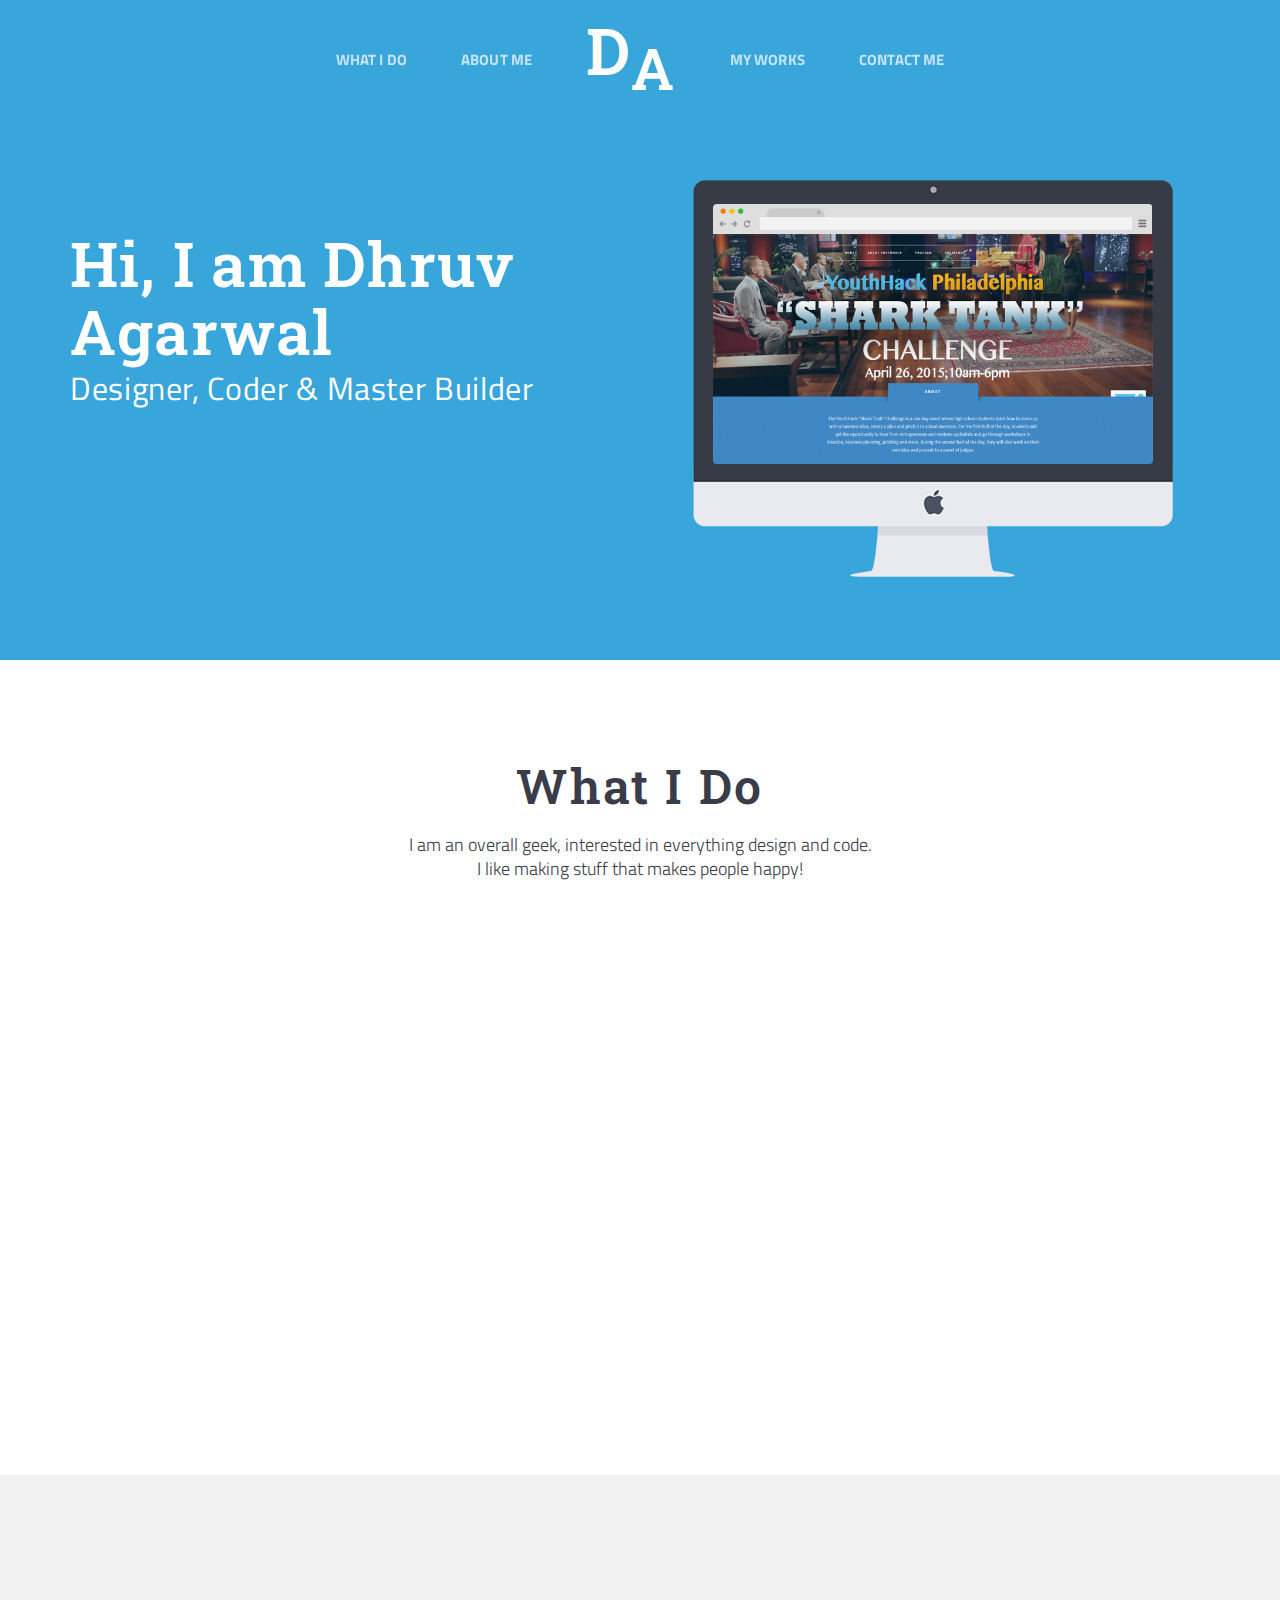
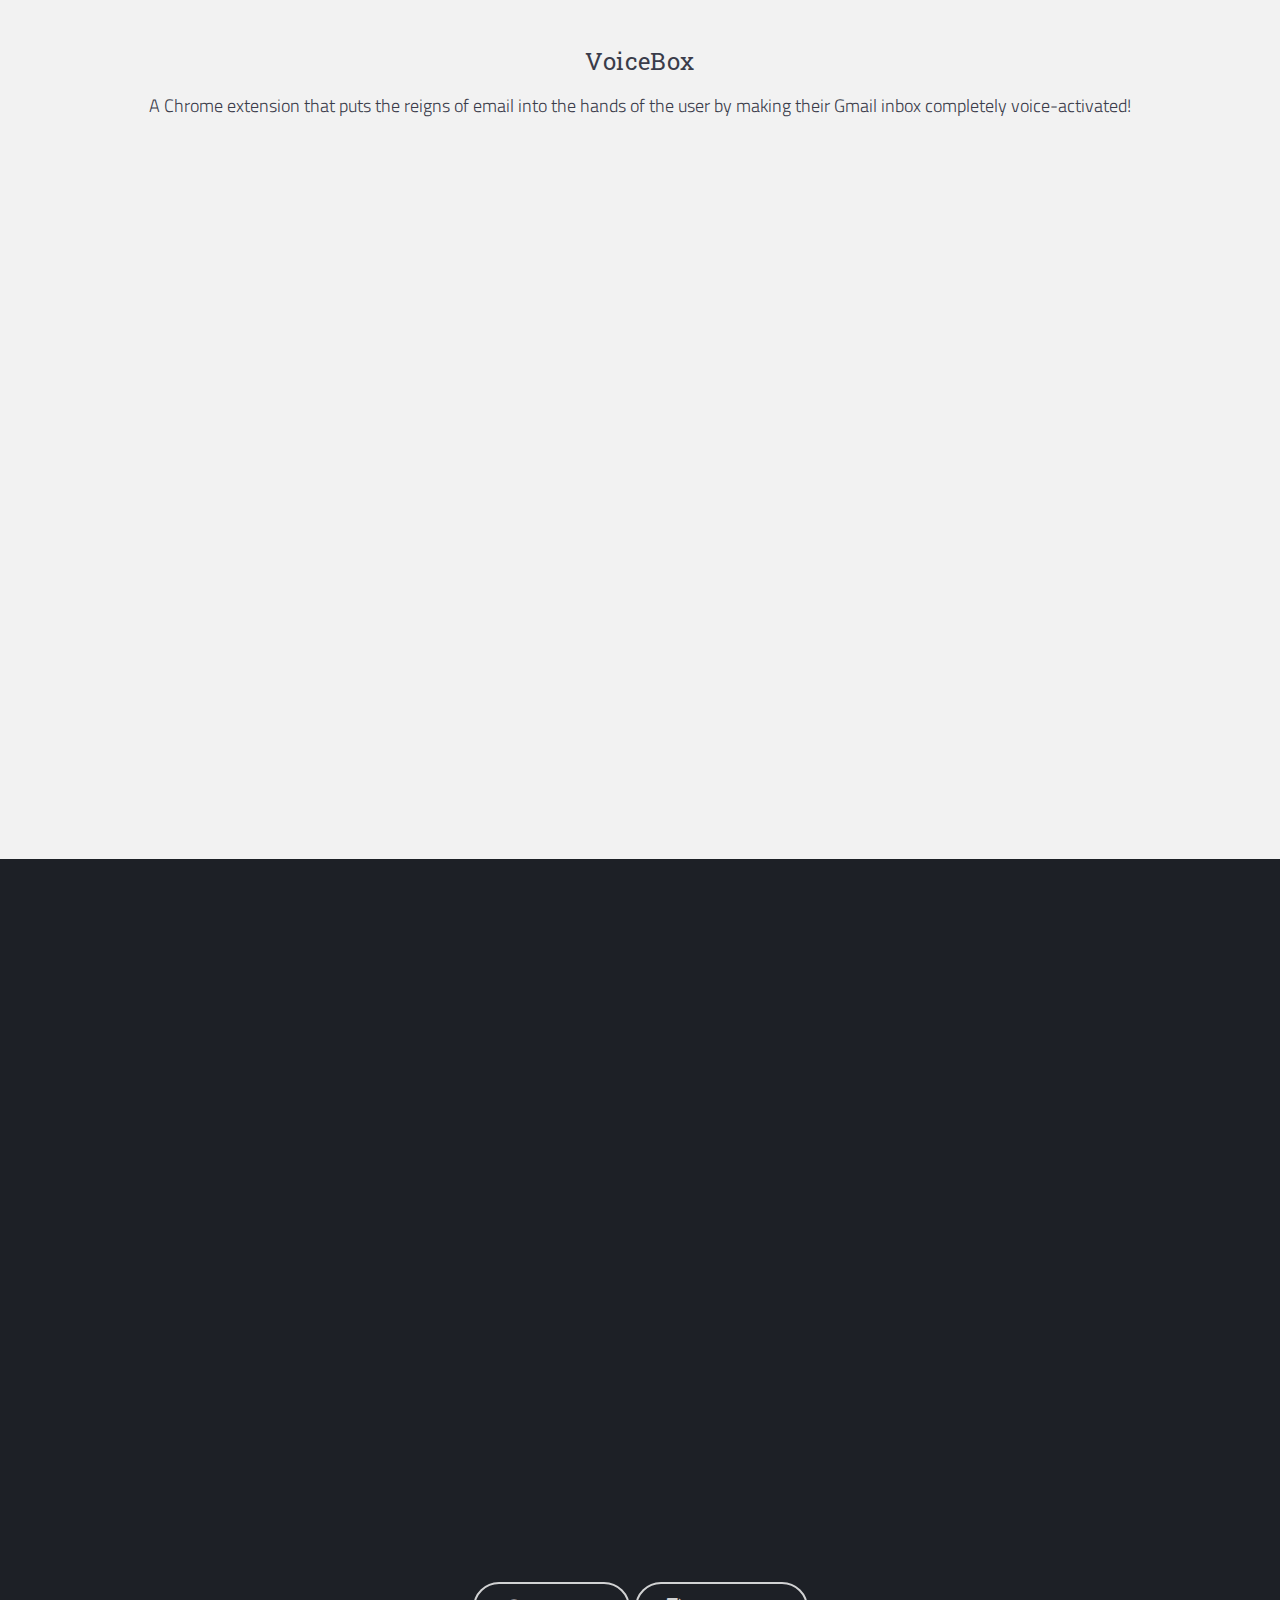
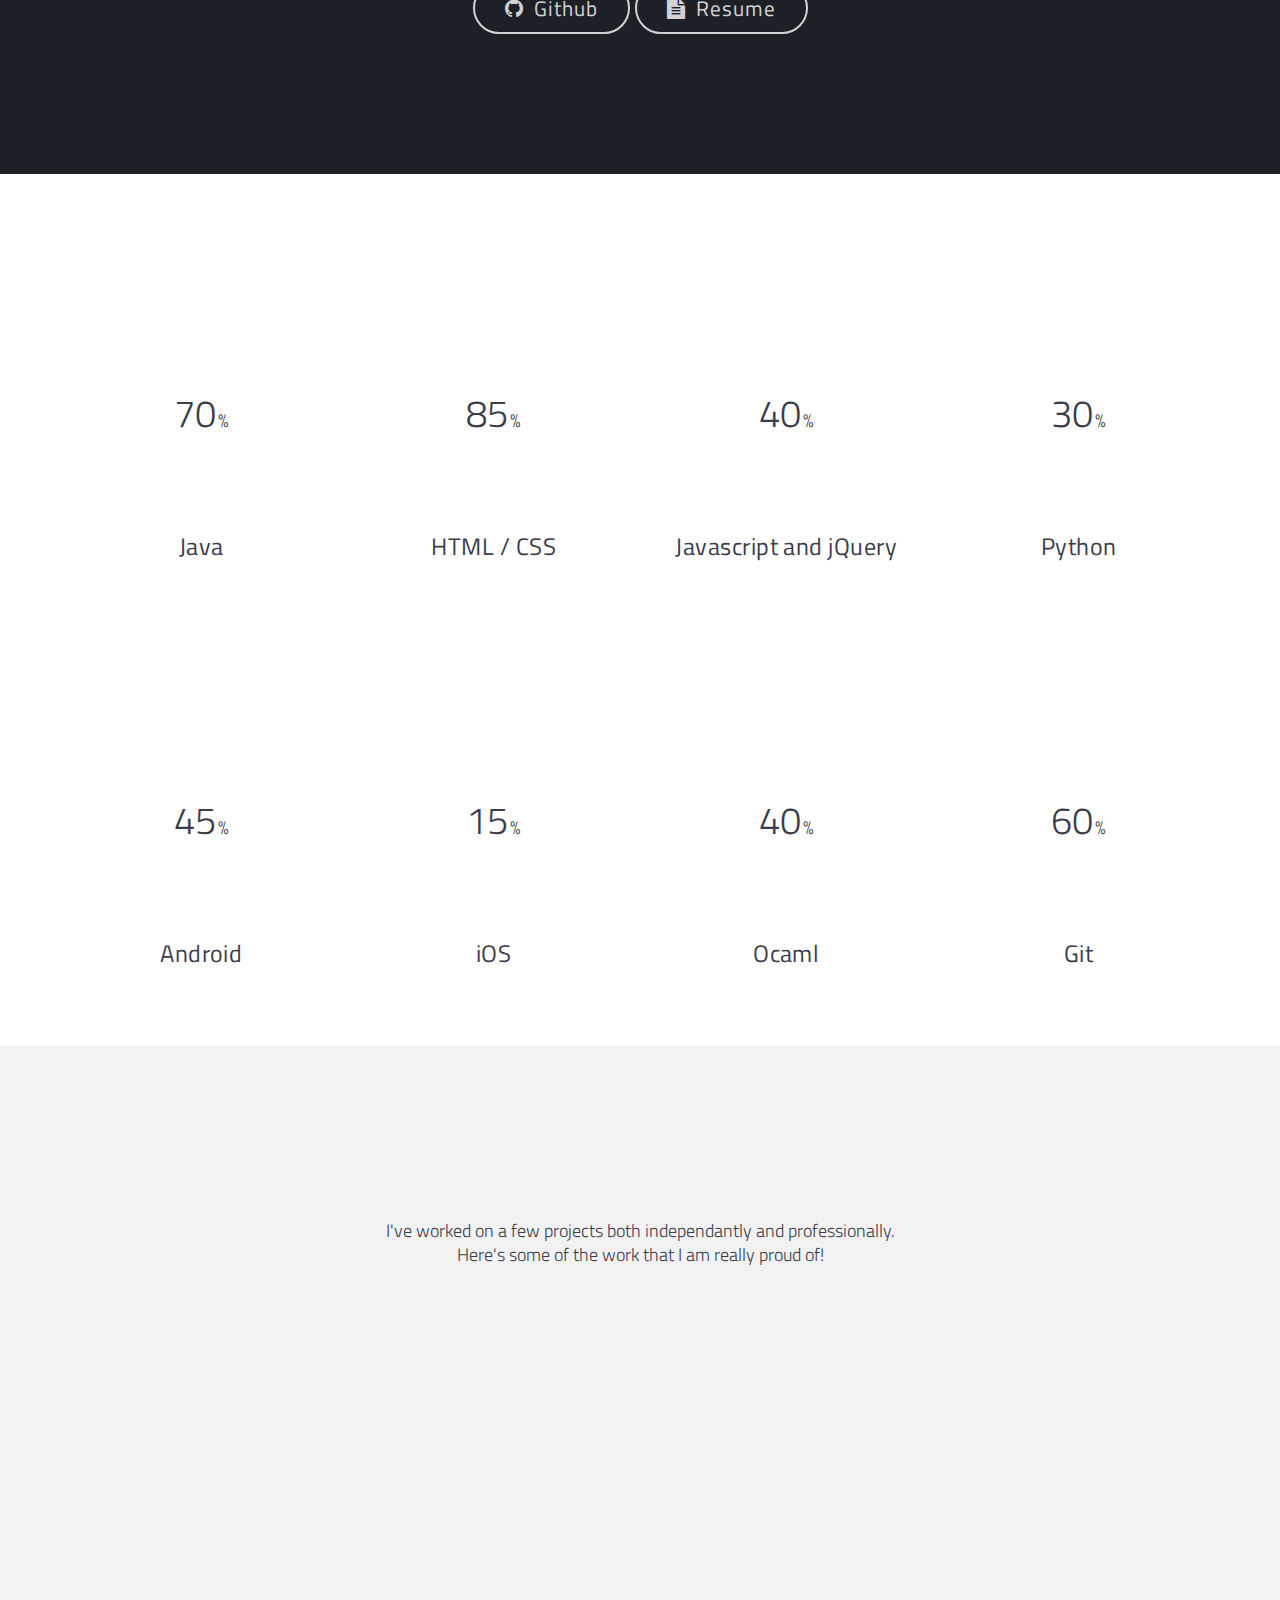
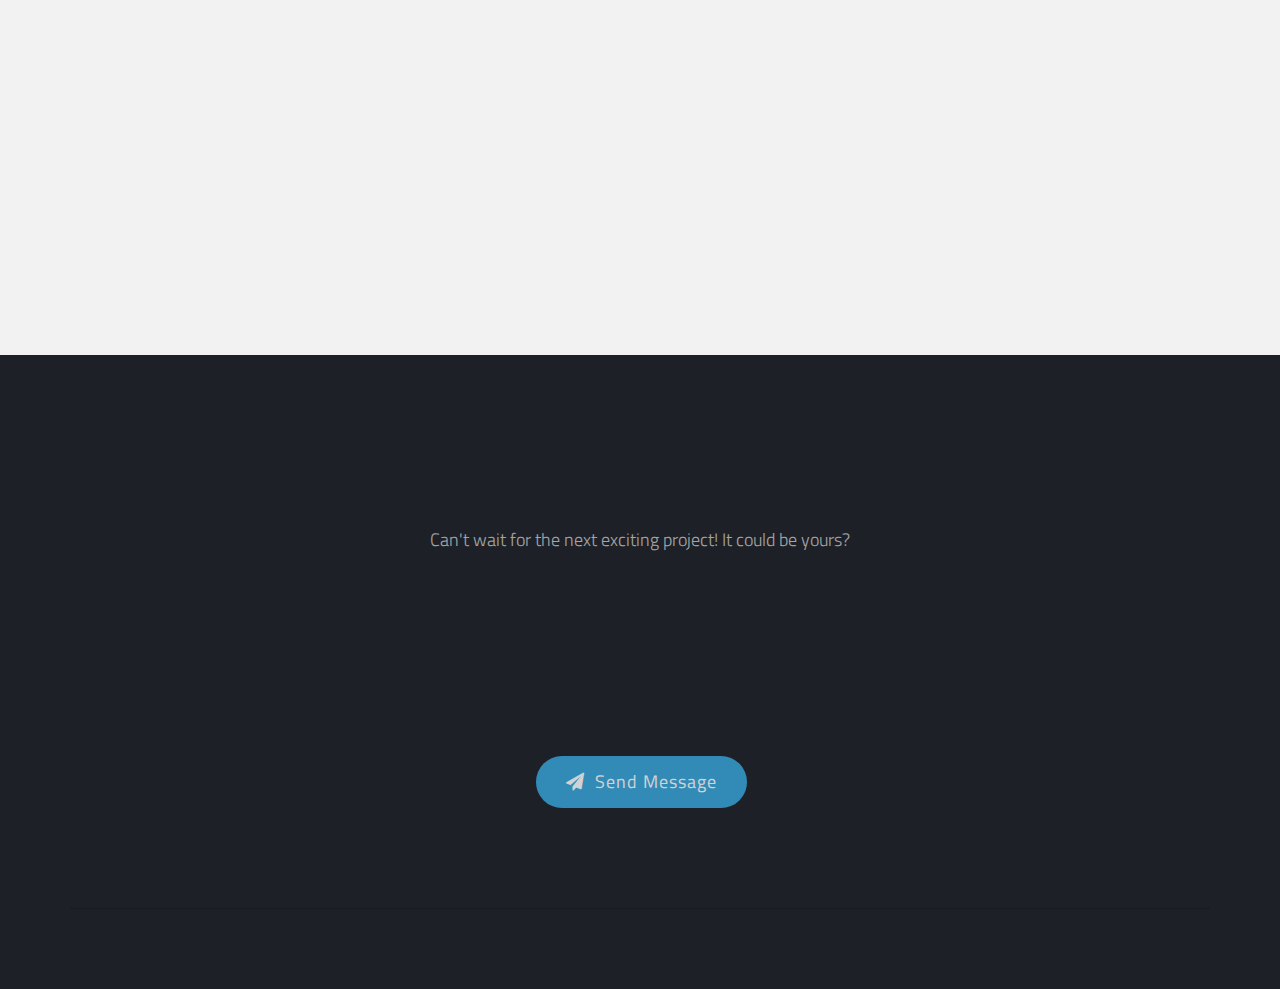
==== index.html @ ea3dc167 "smingle updates" ====
<!DOCTYPE html>
<html lang="en-US" class="no-js">
	<head>

		<!-- ==============================================
		Title and Meta Tags
		=============================================== -->
		<meta charset="utf-8">
		<title>Dhruv Agarwal</title>
		<meta name="viewport" content="width=device-width, initial-scale=1, maximum-scale=1">
		<meta http-equiv="X-UA-Compatible" content="IE=edge">

		<!-- ==============================================
		Favicons
		=============================================== -->
		<link rel="shortcut icon" href="assets/favicon.png">
		<link rel="apple-touch-icon" href="assets/favicon.png">
		<link rel="apple-touch-icon" sizes="72x72" href="assets/favicon.png">
		<link rel="apple-touch-icon" sizes="114x114" href="assets/favicon.png">
		
		<!-- ==============================================
		CSS
		=============================================== -->    
		<link rel="stylesheet" href="css/bootstrap.min.css">
		<link rel="stylesheet" href="css/font-awesome.min.css">
		<link rel="stylesheet" href="css/flexslider.css">
		<link id="main" rel="stylesheet" href="css/style.css">
		<link id="theme" rel="stylesheet" href="css/style.css">
		<link href="http://netdna.bootstrapcdn.com/font-awesome/4.0.1/css/font-awesome.css" rel="stylesheet">
		
		
		<!-- ==============================================
		Fonts
		=============================================== -->
		<link href='http://fonts.googleapis.com/css?family=Roboto+Slab:400,700' rel='stylesheet' type='text/css'>
		<link href='http://fonts.googleapis.com/css?family=Titillium+Web:400,300,300italic,200,400italic,600,600italic' rel='stylesheet' type='text/css'>
		
		<!-- ==============================================
		JS
		=============================================== -->
			
		<!--[if lt IE 9]>
			<script src="js/respond.min.js"></script>
		<![endif]-->
		
		<script type="text/javascript" src="js/libs/modernizr.min.js"></script>
		
		
	</head>
  
	<body data-spy="scroll" data-target="#main-nav" data-offset="400">
		<!-- ==============================================
		MAIN NAV
		=============================================== -->
		<div id="main-nav" class="navbar navbar-fixed-top">
			<div class="container">
			
				<div class="navbar-header">
				
					<button type="button" class="navbar-toggle" data-toggle="collapse" data-target="#site-nav">
						<span class="icon-bar"></span><span class="icon-bar"></span><span class="icon-bar"></span>
					</button>
					
					<!-- ======= LOGO (for small screens)========-->
					<a class="navbar-brand visible-xs scrollto" href="#home">DA</a>
					
				</div>
				
				<div id="site-nav" class="navbar-collapse collapse">
					<ul class="nav navbar-nav">
						<li>
							<a href="#services" class="scrollto">What I Do</a>
						</li>
						<li>
							<a href="#about" class="scrollto">About Me</a>
						</li>
						<li id="logo">
							<a href="#home" class="scrollto">
								<h1>D<span>A</span></h1>
							</a>
						</li>
						<li>
							<a href="#portfolio" class="scrollto">My Works</a>
						</li>
						<li>
							<a href="#contact" class="scrollto">Contact Me</a>
						</li>
					</ul>
				</div><!--End navbar-collapse -->
				
			</div><!--End container -->
			
		</div><!--End main-nav -->
		
		<!-- ==============================================
		HEADER
		=============================================== -->
		<header id="home" class="jumbotron">
		
			<div class="container">
			
				<div class="row">
				
					<div class="col-sm-6 text-col">
					
						<h1>Hi, I am Dhruv Agarwal</h1>
						<p>Designer, Coder & Master Builder</p>
						
					</div>
					
					<div class="col-sm-6">
						<div class="imac-frame">
							<img class="img-responsive img-center" src="assets/imac.png" alt=""/>
							<div class="imac-screen flexslider">
								<img class="img-responsive img-center" src="assets/chrome-top.png" alt=""/>
								<ul class="slides">
									<li>
										<img src="assets/projects/ilinc-large2.PNG" alt=""/>
									</li>
									
									<li>
										<img src="assets/projects/youthhack-large.png" alt=""/>
									</li> 
									<li>
										<img src="assets/projects/voicebox-web-large.PNG" alt=""/>
									</li>
									<li>
										<img src="assets/projects/wufc-website-large.png" alt=""/>
									</li>
									<li>
										<img src="assets/projects/istock-large.png" alt=""/>
									</li>
									<li>
										<img src="assets/projects/smingle-combined.png" alt=""/>
									</li>
								
								</ul>
							</div>
						</div>
					</div>
				
				</div>
			
			</div>
			
		</header><!--End header -->
			
		<!-- ==============================================
		SERVICES
		=============================================== -->
		<section id="services" class="white-bg padding-top-bottom">
		
			<div class="container">
				
				<header class="section-header text-center">
				
					<h1 class="scrollimation scale-in">What I Do</h1>
					<p>I am an overall geek, interested in everything design and code. <br/>I like making stuff that makes people happy! </p>
				
				</header>
			
					<div class="row services">
						
					<div class="col-md-3 col-sm-6 item scrollimation fade-up d2">
					
						<div class="icon">
							<img class="img-responsive img-center" src="" alt="" />
						</div>
						
						<h2></h2>
						<p></p>
					
					</div> 

					<div class="col-md-3 col-sm-6 item scrollimation fade-up d1">
					
						<div class="icon">
							<img class="img-responsive img-center" src="assets/service2.png" alt="" />
						</div>
						
						<h2>Web Development</h2>
						<p>I can get a new website up and running,
							within hours. HTML5 and CSS are my strong suits while I am busy mastering Javascript and jQuery. Currently dabbling with the Node.js and Ruby on Rails frameworks.</p>
					
					</div>

					<div class="col-md-3 col-sm-6 item scrollimation fade-up">
					
						<div class="icon">
							<img class="img-responsive img-center" src="assets/service1.png" alt="" />
						</div>
						
						<h2>Mobile App Development</h2>
						<p>I have experience with building both iOS and Android mobile applications. Having built 2 Android and 1 iOS application, this is an area I am still working on.</p>
					
					</div>
					
					<div class="col-md-3 col-sm-6 item scrollimation fade-up d3">
					
						<div class="icon">
							<img class="img-responsive img-center" src="" alt="" />
						</div>
						
						<h2></h2>
						<p></p>
					
					</div>
				
				</div>
			
			</div>
		
		</section>
		
		<!-- ==============================================
		MOST RECENT PROJECT
		=============================================== -->	
		<section id="feat-project" class="gray-bg padding-top">
		
			<div class="container">
			
				<header class="section-header text-center">
				
					<h1 class="scrollimation scale-in">My Most Recent Project</h1>
					<h3>VoiceBox</h3><p>A Chrome extension that puts the reigns of email into the hands of the user by making their Gmail inbox completely voice-activated!</p>
				
				</header>
				
				<div class="scrollimation fade-up">
					<img class="img-responsive img-center" src="assets/chrome-top.png" alt="" />
					
					<div class="img-wrapper">
						
						<!-- <img class="img-responsive img-center" src="assets/featured.jpg" alt="" /> -->

						<iframe width="800" height="600" src="https://www.youtube.com/embed/tLIYy2XFQPs?rel=0&amp;controls=0&amp;showinfo=0" frameborder="0" allowfullscreen></iframe>
						
						<!-- <p class="text-center on-hover"><a class="btn btn-meflat icon-right" href="#external">Visit Website<i class="fa fa-arrow-right"></i></a></p>-->
					
					</div>
				</div>
				
			</div>
		
		</section>
		
		
		<!-- ==============================================
		ABOUT
		=============================================== -->	
		<section id="about" class="dark-bg light-typo padding-top-bottom">
		
			<div class="container">
			
				<header class="section-header text-center">
				
					<h1 class="scrollimation scale-in">About Me</h1>
				
				</header>
				
				<div class="row">
				
					<div class="col-sm-8 col-sm-offset-2">
					
						<img class="img-responsive img-center img-circle scrollimation fade-left" src="assets/myface2.png" alt="" />
				
						<p class="text-center scrollimation fade-in">I am Dhruv Agarwal, an eighteen year old freshman at the University of Pennsylvania stufying Computer Science. I have a passion for creating challenging, intuitive and beautiful products. My design process is very hands-on and visual.<br/><br/>Creating is not just a job for me, it's a passion. </p>
					
					</div>
					
				</div>
					
				<p class="text-center"><a class="btn btn-meflat white icon-left" target="_blank" href="http://www.github.com/dhruvag"><i class="fa fa-github"></i>Github</a>      <a class="btn btn-meflat white icon-left" target="_blank" href="./assets/resume.pdf"><i class="fa fa-file-text"></i>Resume</a>
				</p>
				
			</div>
		
		</section>
		<!-- ==============================================
		SKILLS
		=============================================== -->	
		<section id="skills" class="white-bg">
		
			<div class="container">
			
				<div class="row skills">
					
					<h1 class="text-center scrollimation fade-in">I Got the Skills</h1>
					
					<div class="col-sm-6 col-md-3 text-center">
						<span class="chart" data-percent="70"><span class="percent">70</span></span>
						<h2 class="text-center">Java</h2>
					</div>
					<div class="col-sm-6 col-md-3 text-center">
						<span class="chart" data-percent="85"><span class="percent">85</span></span>
						<h2 class="text-center">HTML / CSS</h2>
					</div>
					<div class="col-sm-6 col-md-3 text-center">
						<span class="chart" data-percent="40"><span class="percent">40</span></span>
						<h2 class="text-center">Javascript and jQuery</h2>
					</div>
					<div class="col-sm-6 col-md-3 text-center">
						<span class="chart" data-percent="30"><span class="percent">30</span></span>
						<h2 class="text-center">Python</h2>
					</div>
					
				</div><!--End row -->

				<div class="row skills">
					
					<div class="col-sm-6 col-md-3 text-center">
						<span class="chart" data-percent="45"><span class="percent">45</span></span>
						<h2 class="text-center">Android</h2>
					</div>
					<div class="col-sm-6 col-md-3 text-center">
						<span class="chart" data-percent="15"><span class="percent">15</span></span>
						<h2 class="text-center">iOS</h2>
					</div>
					<div class="col-sm-6 col-md-3 text-center">
						<span class="chart" data-percent="40"><span class="percent">40</span></span>
						<h2 class="text-center">Ocaml</h2>
					</div>
					<div class="col-sm-6 col-md-3 text-center">
						<span class="chart" data-percent="60"><span class="percent">60</span></span>
						<h2 class="text-center">Git</h2>
					</div>
					
				</div><!--End row -->
			
			</div>
		
		
		</section>
 		<!-- ==============================================
		PORTFOLIO
		=============================================== -->	
		<section id="portfolio" class="gray-bg padding-top-bottom">
			
			<div class="container">
			
				<header class="section-header text-center">
				
					<h1 class="scrollimation scale-in">My Works</h1>
					<p>I've worked on a few projects both independantly and professionally.<br/>Here's some of the work that I am really proud of!</p>
				
				</header>
				
				<!--==== Portfolio Filters ====-->
				<div id="filter-works">
					<ul>
						<li class="active scrollimation fade-right d1">
							<a href="#" data-filter="*">All</a>
						</li>
						<li class="scrollimation fade-right">
							<a href="#" data-filter=".websites">Websites</a>
						</li>
						<li class="scrollimation fade-left">
							<a href="#" data-filter=".mobile-apps">Mobile Apps</a>
						</li>
						<li class="scrollimation fade-left d1">
							<a href="#" data-filter=".chrome-extensions">Chrome Extensions</a>
						</li>
					</ul>
				</div><!--End portfolio filters -->
				
			</div><!--End portfolio header -->
			
			<div class="container masonry-wrapper scrollimation fade-in">
			
				<div id="projects-container">
				
					<!-- ==============================================
					SINGLE PROJECT ITEM
					=============================================== -->	
					<article class="project-item chrome-extensions">
						
						<img class="img-responsive project-image" src="assets/projects/voicebox-web.PNG"  alt=""><!--Project thumb -->
						
						<div class="hover-mask">
							<h2 class="project-title">VoiceBox</h2><!--Project Title -->
							<p>Chrome Extensions</p><!--Project Subtitle -->
						</div>
						
						<!--==== Project Preview HTML ====-->
						
						<div class="sr-only project-description" 
							data-category="Chrome Extensions" 
							data-date="November 2014" 
							data-client="Top 20 - HackPrinceton Fall 2014"
							data-descr="A Chrome extension that puts the reigns of email into the hands of the user by making their Gmail inbox completely voice-activated." 
							data-images="assets/projects/voicebox-web-large.PNG"
						>
						<iframe width="750" height="563" src="//www.youtube.com/embed/tLIYy2XFQPs?rel=0&amp;showinfo=0" frameborder="0" allowfullscreen></iframe>
							<p>Using natural language processing to perform voice recognition, we implemented all of the typically used Gmail commands responsive to verbal cues in order to make checking emails much less of a chore. Using just verbal cues, you can navigate through labels, search for emails, and have Gmail read out a preview of your new emails, among other things. This is ideal for users who aim to use their time efficiently managing emails on-the-go.</p>
							
							<p class="text-right"><a class="btn btn-meflat icon-right" href="http://challengepost.com/software/voicebox">View on ChallengePost<i class="fa fa-arrow-right"></i></a></p><p class="text-right"><a class="btn btn-meflat icon-right" href="https://github.com/dhruvag/VoiceBox">View on GitHub<i class="fa fa-arrow-right"></i></a></p>
						</div>
						
					</article>
					<!-- ==============================================
					END PROJECT ITEM
					=============================================== -->		

					<!-- ==============================================
					SINGLE PROJECT ITEM
					=============================================== -->	
					<article class="project-item websites">
						
						<img class="img-responsive project-image" src="assets/projects/ilinc-large.PNG"  alt=""><!--Project thumb -->
						
						<div class="hover-mask">
							<h2 class="project-title">Ivy League Networking Conference</h2><!--Project Title -->
							<p>Web Development</p><!--Project Subtitle -->
						</div>
						
						<!--==== Project Preview HTML ====-->
						
						<div class="sr-only project-description" 
							data-category="Web Development" 
							data-date="December 2014" 
							data-descr="Developing the website for Ivy league International Newtorking Conference" 
							data-images="./assets/projects/ilinc-large2.png" >
						
						<p>Designed the website for the largest netwroking conference for international students in the Ivy Leaue. The wesbsite was developed using Wordpress with design elements developed using Adobe Photopshop and Illustrator. Also carried out the design for the marketing and promotioal material using Adobe InDesign.</p>
							
						<p class="text-right"><a class="btn btn-meflat icon-right" href="http://ilinc.org">Visit Website<i class="fa fa-arrow-right"></i></a></p><p class="text-right"><a class="btn btn-meflat icon-right" href="http://ilinc.org/brochure">Look at Brochure Design<i class="fa fa-arrow-right"></i></a></p>
						</div>
						
					</article>
					<!-- ==============================================
					END PROJECT ITEM
					=============================================== -->

					<!-- ==============================================
					SINGLE PROJECT ITEM
					=============================================== -->	
					<article class="project-item websites">
						
						<img class="img-responsive project-image" src="assets/projects/istock.PNG"  alt=""><!--Project thumb -->
						
						<div class="hover-mask">
							<h2 class="project-title">iStockAlerts</h2><!--Project Title -->
							<p>Web Development</p><!--Project Subtitle -->
						</div>
						
						<!--==== Project Preview HTML ====-->
						
						<div class="sr-only project-description" 
							data-category="Web Development" 
							data-date="February 2015" 
							data-descr="Revamping the wesbite for a financial and stock management startup" 
							data-images="assets/projects/istock-large.png" >
						
						<p>Worked with a start-up to redesign and re-launch their website. Had to liaise with the team to understand their requirements to design a website meeting their needs of branding and sponsorship. Also conducted user training on future modifications to the website.</p>
							
						<p class="text-right"><a class="btn btn-meflat icon-right" href="http://istockalerts.com">Visit Website<i class="fa fa-arrow-right"></i></a></p>
						</div>
						
					</article>
					<!-- ==============================================
					END PROJECT ITEM
					=============================================== -->	

					<!-- ==============================================
					SINGLE PROJECT ITEM
					=============================================== -->	
					<article class="project-item websites">
						
						<img class="img-responsive project-image" src="assets/projects/wufc-website.PNG"  alt=""><!--Project thumb -->
						
						<div class="hover-mask">
							<h2 class="project-title">Wharton Finance Club</h2><!--Project Title -->
							<p>Web Development</p><!--Project Subtitle -->
						</div>
						
						<!--==== Project Preview HTML ====-->
						
						<div class="sr-only project-description" 
							data-category="Web Development" 
							data-date="January 2015" 
							data-descr="Revamping the wesbite for the leading finance club at the Wharton School, University of Pennsylvania" 
							data-images="assets/projects/wufc-website-large.png" >
						
						<p>Performed the website redesign for the largest undergraduate club in the Wharton School. Led a team of 4 web developers and had to liase with the club's executive board to finialize design elements and website layout. The website was develped on the Bootstrap framework.</p>
							
						<p class="text-right"><a class="btn btn-meflat icon-right" href="http://dhruvagarwal.me/WUFC_new_wesbite">Visit Website<i class="fa fa-arrow-right"></i></a></p>
						</div>
						
					</article>
					<!-- ==============================================
					END PROJECT ITEM
					=============================================== -->

					<!-- ==============================================
					SINGLE PROJECT ITEM
					=============================================== -->	
					<article class="project-item websites">
						
						<img class="img-responsive project-image" src="assets/projects/youthhack.PNG"  alt=""><!--Project thumb -->
						
						<div class="hover-mask">
							<h2 class="project-title">YouthHack</h2><!--Project Title -->
							<p>Web Development</p><!--Project Subtitle -->
						</div>
						
						<!--==== Project Preview HTML ====-->
						
						<div class="sr-only project-description" 
							data-category="Web Development" 
							data-date="January 2015" 
							data-descr="Developing the website for the Philly chapter of the YouthHack hackathon" 
							data-images="assets/projects/youthhack-large.png" >
						
						<p>Worked in tandem with the CEO and the CFO of YouthHack, a startup aimed at cultivating the startup and hackathon culture amongst high-schoolers to develop website mockups for the inaugral chapter of YouthHack in Philadelphia. The mockup was first created in Photoshop and then realized in code using the Bootstrap framework.</p>
							
						<p class="text-right"><a class="btn btn-meflat icon-right" href="http://dhruvagarwal.me/Youthhack">Visit Website Mockup<i class="fa fa-arrow-right"></i></a></p>
						</div>
						
					</article>
					<!-- ==============================================
					END PROJECT ITEM
					=============================================== -->

					<!-- ==============================================
					SINGLE PROJECT ITEM
					=============================================== -->	
					<article class="project-item mobile-apps">
						
						<img class="img-responsive project-image" src="assets/projects/smingle-combined.png"  alt=""><!--Project thumb -->
						
						<div class="hover-mask">
							<h2 class="project-title">Smingle</h2><!--Project Title -->
							<p>Mobile Application</p><!--Project Subtitle -->
						</div>
						
						<!--==== Project Preview HTML ====-->
						
						<div class="sr-only project-description" 
							data-category="Mobile Application" 
							data-date="September 2014" 
							data-descr="A new way to meet people and add their contact information" 
							data-images="assets/projects/smingle-large.png" >
						
						<p>A cross-platform app that allows you to quickly add contacts with their photos. Every time a person is adding their information, the camera takes a photo and saves it along with the contact. Built on both the Andorid and iOS platforms.</p>
							
						<p class="text-right"><a class="btn btn-meflat icon-right" href="http://challengepost.com/software/Smingle">View on ChallengePost<i class="fa fa-arrow-right"></i></a></p><p class="text-right"><a class="btn btn-meflat icon-right" href="https://github.com/dhruvag/PennAppsX">View on GitHub<i class="fa fa-arrow-right"></i></a></p>
						</div>
						
					</article>
					<!-- ==============================================
					END PROJECT ITEM
					=============================================== -->

				</div><!-- End projects --> 
				
			</div><!-- End container --> 
			
			<!-- ==============================================
			PROJECT PREVIEW MODAL (Do not alter this markup)
			=============================================== -->	
			<div id="project-modal" class="modal fade" data-backdrop="static">
			
				<div class="modal-dialog">
				
					<div class="modal-content">
					
						<div class="modal-header">
						
							<div class="container">
							
								<button type="button" class="close" data-dismiss="modal" aria-hidden="true">&times;</button>
								
								<h1 id="hdr-title" class="text-center"></h1>
								<div class="row">
									<div class="col-md-8 col-md-offset-2">
										<div class="image-wrapper">
											<img class="img-responsive" src="assets/chrome.png" alt="">
											<div class="loader"></div>
											<div class="screen"></div>
										</div>
									</div>
								</div>
							</div>
							
						</div>
						
						<div class="modal-body">
							<div class="container">
								<div class="row">
									<div id="project-sidebar" class="col-md-3">
										<h2 id="sdbr-title"></h2>
										<p id="sdbr-category"></p>
										<p id="sdbr-date"></p>
										<p id="sdbr-client"></p>
										<p id="sdbr-link"><a href="#link" target="_blank"></a></p>
										<p id="sdbr-descr"></p>
									</div>
									<div id="project-content" class="col-md-8 col-md-offset-1">
									</div>
								</div>
								
							</div>
						</div><!-- End modal-body -->
						
					</div><!-- End modal-content -->
					
				</div><!-- End modal-dialog -->
				
			</div><!-- End modal -->
			
		</section>
		
		<!-- ==============================================
		CONTACT
		=============================================== -->	
		<section id="contact" class="dark-bg light-typo padding-top">
		
			<div class="container">
			
				<header class="section-header text-center">
				
					<h1 class="scrollimation scale-in">Drop Me a Line</h1>
					<p>Can't wait for the next exciting project! It could be yours?</p>
				
				</header>
				
				<form  id="contact-form" class="bl_form text-center" action="contact.php" method="post" novalidate>
					<span class="field-wrap scrollimation fade-right">
						<label class="control-label" for="contact-name">Name</label>
						<input id="contact-name" name="contactName" type="text" class="label_better requiredField" data-new-placeholder="Name" placeholder="Name" data-error-empty="*Enter your name">
					</span>
					<span class="field-wrap scrollimation fade-in">
						<label class="control-label" for="contact-mail">Email</label>
						<input id="contact-mail" name="email" type="email" class="label_better requiredField" data-new-placeholder="Email Address" placeholder="Email Address" data-error-empty="*Enter your email" data-error-invalid="x Invalid email address">
					</span>
					<span class="field-wrap scrollimation fade-left">
						<label class="control-label" for="contact-message">Message</label>
						<textarea id="contact-message" name="comments" rows="1" class="label_better requiredField" data-new-placeholder="Message" placeholder="Message" data-error-empty="*Enter your message"></textarea>
					</span>
					
					<p class="text-center"><button  name="submit" type="submit" class="btn btn-meflat icon-left" data-error-message="Error!" data-sending-message="Sending..." data-ok-message="Message Sent"><i class="fa fa-paper-plane"></i>Send Message</button></p>
					<input type="hidden" name="submitted" id="submitted" value="true" />
					
				</form>
				
			</div>
		
		</section>
		
		<!-- ==============================================
		FOOTER
		=============================================== -->	
		
		<footer id="main-footer" class="dark-bg light-typo">
		
			<div class="container">
			
				<hr>
				
				<div class="row">
				
					<div class="col-sm-6">
						<ul class="social-links">
							<li class="scrollimation fade-right d4"><a href="htp://www.twitter.com/thedhruvagarwal"><i class="fa fa-twitter fa-fw"></i></a></li>
							<li class="scrollimation fade-right d3"><a href="http://www.facebook.com/dhruv1996"><i class="fa fa-facebook fa-fw"></i></a></li>
							<li class="scrollimation fade-right"><a href="http://www.linkedin.com/pub/in/dhruvag"><i class="fa fa-linkedin fa-fw"></i></a></li>
						</ul>
					</div>
					
					<div class="col-sm-6 text-right scrollimation fade-in">
						<p>&copy;2014 Dhruv Agarwal</p>
					</div>
					
				</div>
				
			</div>
			
		</footer>
		
		
		<!-- ==============================================
		SCRIPTS
		=============================================== -->	
		<script src="http://ajax.googleapis.com/ajax/libs/jquery/1.9.1/jquery.min.js"></script>
		<script>window.jQuery || document.write('<script src="js/libs/jquery-1.9.1.min.js">\x3C/script>')</script>
		
		<script src="js/libs/bootstrap.min.js"></script>
		<script src='js/jquery.easing.1.3.min.js'></script>
		<script src='js/jquery.scrollto.js'></script>
		<script src="js/jquery.fittext.js"></script>
		<script src='js/jquery.flexslider.min.js'></script>
		<script src='js/jquery.masonry.js'></script>
		<script src="js/waypoints.min.js"></script>
		<script src="js/jquery.label_better.min.js"></script>
		<script src="js/jquery.easypiechart.js"></script>
		<script src="js/contact.js"></script>
		<script src="js/js.js"></script>
		
		
	</body>
	
</html>
---- css/style.css ----
/*--------------------
-----Main Styles------
----------------------*/
body{
	font-family: 'Titillium Web', sans-serif;
	font-size:18px;
	color:#3a3c4a;
	font-weight:300;
	overflow-x:hidden;
}

h1,
h2,
h3,
h4,
h5,
h6{
	font-family: 'Roboto Slab',serif;
    font-weight:400;
    letter-spacing:0.02em;
    margin:0 0 20px;
}

p {
    font-size:18px;
    line-height:24px;
    font-weight:300;
    margin-bottom:20px;
}

.lead {
    font-size:20px;
    line-height:28px;
    font-weight:100;
    letter-spacing:0.02em;
    margin-top:40px;
    margin-bottom:40px;
}

a,
a:hover,
a:focus {
    outline:none !important;
    text-decoration:none;
}

a {
  color:#38A5DB;
  text-decoration: none;
}

a:hover,
a:focus {
  color:#38A5DB;
  text-decoration: underline;
}

a:focus,
.btn:focus {
  outline: none;
}

.color-bg a{
	color:#fff;
	text-decoration: underline;
}

.color-bg a:hover,
.color-bg a:focus {
  color:#fff;
  text-decoration: none;
}

.primary {
	color:#38A5DB;
}

/*----------------------
---Main Layout Styles---
------------------------*/
.img-center{
    margin:0 auto;
}

.padding-top-bottom {
    padding:100px 0;
}

.padding-top {
    padding:100px 0 0;
}

.navbar {
    margin:0;
    border-radius:0;
}

.section-header {
    margin-bottom:80px;
}

.section-header h1{
    font-size:48px;
    font-weight:600;
    letter-spacing:0.05em;
}
/*------------------
----- Buttons ------
--------------------*/

.btn-meflat {
	border: none;
	font-family: inherit;
	font-size: inherit;
	cursor: pointer;
	padding: 10px 30px;
	display: inline-block;
	margin:20px 0;
	text-transform: none;
	text-decoration: none;
	letter-spacing: 1px;
	font-weight: 400;
	line-height:28px;
	height:52px;
	outline: none;
	position: relative;
	background: #38A5DB;
	color: #fff;
	box-shadow: none;
	border-radius: 52px;
	opacity:0.8;
	-webkit-transition: none;
	-moz-transition: none;
	transition: none;
}

.btn-meflat:hover,
.btn-meflat:focus,
.btn-meflat:active {
	color: #fff;
	opacity:1;
	text-decoration: none;
}

.btn-meflat.white {
	background: transparent;
	border:2px solid #fff;
	box-shadow: none;
	-webkit-transition:all .1s ease-out;
	transition:all .1s ease-out;
	text-decoration: none;
}

.btn-meflat.white:hover,
.btn-meflat.white:focus,
.btn-meflat.white:active {
	top:0;
	text-decoration: none;
}

.btn-meflat.icon-left [class*=fa]{
    margin-right:10px;
}

.btn-meflat.icon-right [class*=fa]{
    margin-left:10px;
}

/*----------------
----- Colors -----
------------------*/

.white-bg{
    background:#fff;
}

.gray-bg{
    background:#f2f2f2;
}

.color-bg{
    background:#38A5DB;
}

.dark-bg{
    background:#1D2026;
}

.light-typo {
    color:#fff;
}

.color-bg.light-typo .section-title:after{
	background:#fff;
}

/*----------------------
----Navigation Styles---
------------------------*/
#main-nav .navbar-toggle{
    border:1px solid rgba(255,255,255,0.5);
    border-radius:0;
}

#main-nav .icon-bar {
    background:#fff;
}

.navbar-nav {
    float:none;
    text-align:center;
}

#main-nav .navbar-nav li {
    display:inline-block;
    float:none;
}

.navbar-brand,
.navbar-brand:hover,
.navbar-brand:active,
.navbar-brand:focus {
    position:relative;
    padding:0 10px;
    font-size:42px;
    line-height:54px;
    font-family: 'Roboto Slab',serif;
    font-weight:600;
    color:#777;
    font-variant:small-caps;
    height:auto;
    letter-spacing:0.02em;
    -webkit-transition:font-size .2s ease-out;
    transition:font-size .2s ease-out;
    overflow:hidden;
}

#main-nav{
    background:transparent;
    -webkit-transition:background 0.3s ease-out;
    transition:background 0.3s ease-out;
}

#main-nav .navbar-toggle{
    color:#777;
    border-color:#777;
}

#main-nav .navbar-toggle .icon-bar{
    background:#777;
}

#main-nav .container{
    padding:15px 0;
    -webkit-transition:padding 0.3s ease-out;
    transition:padding 0.3s ease-out;
}

#main-nav.scrolled {
    background:#fff;
    box-shadow:0 1px 2px rgba(0,0,0,0.1);
}

#main-nav.scrolled .container{
    padding:0;
}

#main-nav .nav a{
    position:relative;
    z-index:1;
}

#main-nav .nav a,
#main-nav .nav a:active,
#main-nav .nav a:hover{
    padding:0px 5px;
    font-size:15px;
    line-height:54px;
    font-weight:700;
    letter-spacing:0.01em;
    text-transform:uppercase;
    background:transparent;
    color:#fff; 
}

#main-nav.scrolled .nav a{
    color:inherit; 
}

#main-nav li{
    background:transparent;
    margin:0 20px;
    opacity:0.7;
    vertical-align:middle;
    -webkit-transition:opacity 0.2s ease-out;
    transition:opacity 0.2s ease-out;
}

#main-nav .nav li.active,
#main-nav .nav li:hover{
    opacity:1;
}
#main-nav .dropdown-menu a{
    font-size:14px;
}

#main-nav .nav a:before {
    display:block;
    position:absolute;
    bottom:0;
    left:25%;
    content:"";
    width:50%;
    height:3px;
    background:#fff;
    z-index:-1;
    opacity:0;
    -webkit-transition:all 0.3s ease-out;
    transition:all 0.3s ease-out;
}

#main-nav.scrolled .nav a:before {
    background:#3a3c4a;
}

#main-nav .nav a:hover:before,
#main-nav .nav .active a:before {
    bottom:10px;
    opacity:1;
}

.no-csstransforms #main-nav .nav a:before {
	display:none;
}

#main-nav #logo{
    opacity:1;
    vertical-align:middle;
}

#main-nav #logo h1{
    font-size:64px;
    font-weight:600;
    -webkit-transition:font-size 0.3s ease-out;
    transition:font-size 0.3s ease-out;
}

#main-nav #logo span{
    font-size:90%;
    position:relative;
    top:15px;
}

#main-nav.scrolled #logo h1{
    font-size:52px;
}

#main-nav .nav #logo a:before {
    display:none;
}

#main-nav.scrolled .nav #logo a:hover {
    color:#38A5DB;
    -webkit-transition:color .2s ease-out;
    transition:color .2s ease-out;
}
/*----------------------
-----Header Styles------
------------------------*/

.jumbotron {
    background:#38A5DB;
    color:#fff;
    padding:0;
    margin-bottom:0;
    padding:180px 0 80px;
	overflow:hidden;
}

.jumbotron .text-col{
    margin-top:50px;
}

.jumbotron h1{
    font-weight:600;
    letter-spacing:0.02em;
    margin-bottom:10px;
	opacity:0;
	-webkit-transform:translateX(-1000px);
	transform:translateX(-1000px);
	-webkit-transition:opacity .5s ease-out .3s,-webkit-transform .5s ease-out .3s;
	transition:opacity .5s ease-out .3s,transform .5s ease-out .3s;
}

.jumbotron h1.in{
	opacity:1;
	-webkit-transform:translateX(0);
	transform:translateX(0);
}

.jumbotron p{
    font-size:32px;
    font-weight:400;
    letter-spacing:0.02em;
	opacity:0;
	-webkit-transform:translateY(1000px);
	transform:translateY(1000px);
	-webkit-transition:opacity .5s ease-out .8s,-webkit-transform .5s ease-out .8s;
	transition:opacity .5s ease-out .8s,transform .5s ease-out .8s;
}

.jumbotron p.in{
	opacity:1;
	-webkit-transform:translateY(0);
	transform:translateY(0);
}

.jumbotron .imac-frame {
    display:block;
    position:relative;
    width:100%;
    max-width:500px;
    margin:0 auto;
    overflow:hidden;
	opacity:0;
	-webkit-transform:translateX(1000px);
	transform:translateX(1000px);
	-webkit-transition:opacity .5s ease-out .6s,-webkit-transform .5s ease-out .6s;
	transition:opacity .5s ease-out .6s,transform .5s ease-out .6s;
}

.jumbotron .imac-frame.in {
	opacity:1;
	-webkit-transform:translateX(0);
	transform:translateX(0);
}

.jumbotron .imac-screen{
    background:transparent;
    display:block;
    position:absolute;
    top:6%;
    left:6%;
    width:88%;
	height:65%;
    overflow:hidden;
	opacity:1;
	-webkit-transition:opacity .3s ease-out;
	transition:opacity .3s ease-out;
}

.flexslider {
    margin:0;
    padding:0;
    background:transparent;
    border:none;
    box-shadow:none;
    -webkit-touch-callout: none;
    -webkit-user-select: none;
    -khtml-user-select: none;
    -moz-user-select: none;
    -ms-user-select: none;
    user-select: none;
	z-index:1;
}

.flex-direction-nav .flex-prev,
.flex-direction-nav .flex-next{
    background:#38A5DB;
    background-image:none;
    display:inline;
    text-indent:0;
    position:absolute;
    top:50%;
    width:44px;
    height:44px;
    padding:0;
    padding-left:12px;
    margin:0;
    margin-top:-22px;
    font-size:42px;
    line-height:38px;
    color:#fff;
    text-align:left;
    border-radius:5px;
    -webkit-transition:all .2s ease-out;
    transition:all .2s ease-out;
}

.flex-direction-nav .flex-next{
    text-align:right;
    padding-right:12px;
}

.flex-direction-nav a:hover,
.flex-direction-nav a:active,
.flex-direction-nav a:focus{
    text-decoration:none;
}

.flex-direction-nav a:hover {  
    background:#363B46;
}

.flex-direction-nav .flex-disabled {  
    display:none;
}

.flexslider:hover .flex-next {opacity: 1; right: 5px;}
.flexslider:hover .flex-prev {opacity: 1; left: 5px;}

/*----------------------
-----Services Styles----
------------------------*/  
.services .item {
    text-align:center;
    margin-bottom:30px;
}

.services .item .icon{
    margin:0 auto 30px;
    -webkit-transition:all .3s ease-out;
    transition:all .3s ease-out;
}

.services .item h2{
    font-size:24px;
    -webkit-transition:all .3s ease-out;
    transition:all .3s ease-out;
}

.services .item:hover h2{
    color:#38A5DB;
}

.services .item:hover .icon{
    -webkit-transform:translateY(-10px);
    transform:translateY(-10px);
    -webkit-transition:-webkit-transform .4s ease-out;
    transition:transform .4s ease-out;
}
/*----------------------
-----Featured Project----
------------------------*/  
.img-wrapper {
    position:relative;
    width:100%;
    height:auto;
    max-width:800px;
    margin:0 auto;
    overflow:hidden;
}

.img-wrapper img {
    -webkit-transition:opacity .4s ease-out;
    transition:opacity .4s ease-out;
}

.img-wrapper:hover img {
    opacity:.6;
}

.img-wrapper .on-hover{
    position:absolute;
    top:50%;
    margin-top:-30px;
    width:100%;
    opacity:1;
    -webkit-transform:translateX(-50px);
    transform:translateX(-50px);
    opacity:0;
    -webkit-transition:all .3s ease-out;
    transition:all .3s ease-out;
}

.img-wrapper:hover .on-hover{
    -webkit-transform:translateX(0);
    transform:translateX(0);
    opacity:1;
}
.img-wrapper .on-hover .btn{
    opacity:1;
}

/*----------------------
-----About Styles----
------------------------*/  

#about .section-header{
    margin-bottom:40px;
}

#about img{
    margin-bottom:40px;
	border:15px solid transparent;
	box-shadow:5px 3px 0 rgba(255,255,255,.6);
}

#about p{
    font-size:21px;
    line-height:28px;
}

.skills {
    margin-top:60px;
}

.chart {
  position: relative;
  display: inline-block;
  width: 140px;
  height: 140px;
  margin:50px 0;
  text-align: center;
}

.chart canvas {
  position: absolute;
  top: 0;
  left: 0;
}

.percent {
    display: inline-block;
    line-height: 140px;
	font-size:38px;
	font-weight:300;
    z-index: 2;
}
.percent:after {
  content: '%';
  margin-left: 0.1em;
  font-size: 50%;
}

.skills h2 {
    margin:0 0 80px;
    font-family:'Titillium Web';
    font-size:24px;
    font-weight:400;
}

/*----------------------
-----Portfolio Styles----
------------------------*/ 	
#filter-works ul {
    list-style:none;
    padding:0;
    margin:0;
    margin-bottom:40px;
    text-align:center;
    
}

#filter-works ul li{
    display:inline-block;
    padding:0;
    line-height:24px;
    background:transparent;
    margin:0;
    margin-left:5px;
    margin-bottom:10px;
}

#filter-works ul [class*=fa]{
    margin-right:5px;
}

#filter-works ul [class*=fa-check]{
    position:relative;
    left:1px;
}

#filter-works ul li a{
    display:block;
    font-size:16px;
    line-height:28px;
    height:48px;
    text-transform:uppercase;
    padding:10px 45px;
    border-radius:48px;
    -webkit-transition:all .2s ease-out;
    transition:all .2s ease-out;
}

#filter-works ul li a,
#filter-works ul li a:active,
#filter-works ul li a:hover{
    font-weight:300;
    background:transparent;
    color:#333;
    text-decoration:none;
    background:#fff;
}

#filter-works ul li.active a,
#filter-works ul li:hover a{
    color:#fff;
    background:#1D2026;
}

.masonry-wrapper{
    margin:0 auto;
    padding:0;
    overflow:hidden;
}

#projects-container {
    margin:0 auto;
    visibility:hidden;
}

#projects-container .project-item{
    display:block;
    position:relative;
    margin:0;
    width:320px;
	margin-bottom:25px;
	-webkit-transform: scale(1);
	-moz-transform: scale(1);
	-ms-transform: scale(1);
	transform: scale(1);
	opacity:1;
	filter:alpha(opacity=100);
	overflow:hidden;
}

#projects-container .project-item.filtered{
	-moz-transform: scale(0);
	-ms-transform: scale(0);
    transform:scale(0);
	opacity:0;
	filter:alpha(opacity=0);
}

.project-item:hover{
	cursor:pointer;
}

.project-item img {
	-webkit-transform: translateX(0);
	transform: translateX(0);
    -webkit-transition:-webkit-transform 0.4s ease-out;
    transition:transform 0.4s ease-out;
}

.project-item:hover img {
	-webkit-transform: translateX(50%);
	transform: translateX(50%);
}


.project-item .hover-mask {
    position:absolute;
    padding:0;
    padding-left:50px;
    width:100%;
    height:100%;
    top:0;
    left:0;
    background:#1D2026;
    -webkit-transform:translateX(-100%);
    transform:translateX(-100%);
    -webkit-transition:all 0.4s ease-out;
    transition:all 0.4s ease-out;
}

.project-item:hover .hover-mask {
    -webkit-transform:translateX(-50px);
    transform:translateX(-50px);
}

.project-item .hover-mask .project-title {
    color:#fff;
    margin:30px 0 0;
    padding:10px;
    font-family:"Titillium Web",sans-serif;
    font-size:21px;
    line-height:24px;
    font-weight:600;
    text-transform:uppercase;
    text-align:center;
}

.project-item .hover-mask p {
    color:#38A5DB;
    margin:0;
    font-size:16px;
    line-height:24px;
    font-weight:600;
    text-transform:uppercase;
    text-align:center;
    -webkit-transition:all 0.3s ease-out;
    transition:all 0.3s ease-out;
}

.project-item .hover-mask:after{
    display:block;
    position:absolute;
    content: "\f061";
    font-family:'FontAwesome';
    bottom:20px;
    left:175px;
    color:#fff;
}

.masonry,
.masonry .masonry-brick {
  -webkit-transition-duration: 0.7s;
     -moz-transition-duration: 0.7s;
      -ms-transition-duration: 0.7s;
       -o-transition-duration: 0.7s;
          transition-duration: 0.7s;
          
   transition-timing-function:ease-in-out;    
}

.masonry {
  -webkit-transition-property: height, width;
     -moz-transition-property: height, width;
      -ms-transition-property: height, width;
       -o-transition-property: height, width;
          transition-property: height, width;
}

.masonry .masonry-brick {
  -webkit-transition-property: left, right, top, -webkit-transform, opacity;
     -moz-transition-property: left, right, top, -moz-transform, opacity;
      -ms-transition-property: left, right, top, -ms-transform, opacity;
       -o-transition-property: left, right, top, -o-transform, opacity;
          transition-property: left, right, top, transform, opacity;
}

/*--------------------------
----Project Modal Styles----
----------------------------*/

.fade.modal {
	overflow-x:hidden;
}


.modal.fade .modal-dialog {
	-webkit-transform: translateY(2000px);
	-moz-transform: translateY(2000px);
	-ms-transform: translateY(2000px);
	transform: translateY(2000px);
	opacity: 0;
	-webkit-transition: all 0.3s;
	-moz-transition: all 0.3s;
	transition: all 0.5s;
}

.modal.in .modal-dialog {
	-webkit-transform: translateY(0);
	transform: translateY(0);
	opacity: 1;
}

.modal-backdrop{
    background-color:#1D2026;
}

.modal-backdrop.in{
    opacity:1;
	filter:alpha(opacity=100);
}

.modal-dialog{
    width:100%;
    padding:0;
	margin:0;
}

.modal-content{
    width:100%;
    border:none;
    border-radius:0;
    box-shadow:none;
    background-color:#fff;
}

.modal-header{
    width:100%;
    margin:0;
    padding:0;
    padding-top:40px;
    background:#38A5DB;
    color:#fff;
    border:none;
    text-align:center;
}

#hdr-title{
    margin-bottom:40px;
}

#project-modal .close{
    float:none;
    font-size:52px;
    line-height:52px;
    font-weight:300;
    margin-top:0px;
    margin-bottom:30px;
    opacity:1;
    color:inherit;
    text-shadow:none;
    -webkit-transition:all 0.2s ease-out;
    transition:all 0.2s ease-out;
}

#project-modal .close:hover{
    opacity:.8;
}

.modal-body {
    margin:0;
    padding:60px 0 20px;
}

.modal-body .project-descr{
    margin:0 0 24px;
    
}

.modal-header .loader {
    position:absolute;
    left:50%;
    top:0;
    margin-top:32%;
    margin-left:-18px;
    width:36px;
    height:36px;
    background:url('../assets/loader.gif') no-repeat 50% 50%;
	z-index:1;
}

.modal-header .image-wrapper {
    position:relative;
    overflow:hidden;
}

.modal-header .screen{
    box-sizing:padding-box;
    border:none;
    box-shadow:none;
    margin:0;
    padding:0;
    position:absolute;
    top:10.5%;
    width:100%;
    height:auto;
    z-index:2;
    opacity:0;
    -webkit-transition:all 0.5s ease-out 0.7s;
    transition:all 0.5s ease-out 0.7s;
}

.modal-header .screen.done {
    opacity:1;
}

#project-sidebar{
    margin-bottom:40px;
}

#project-sidebar p{
    margin-bottom:10px;
}

#sdbr-descr{
    margin-top:30px;
}

#sdbr-category:before {
	display: inline-block;
	width:20px;
    content:"\f115";
    font-family:"Fontawesome";
    margin-right:10px;
}

#sdbr-date:before {
	display: inline-block;
	width:20px;
    content:"\f073";
    font-family:"Fontawesome";
    margin-right:10px;
}

#sdbr-client:before {
	display: inline-block;
	width:20px;
    content:"\f007";
    font-family:"Fontawesome";
    margin-right:10px;
}

#sdbr-link:before {
	display: inline-block;
	width:20px;
    content:"\f0ac";
    font-family:"Fontawesome";
    margin-right:10px;
}
/*----------------------
-----Dribbble Styles----
------------------------*/    
.dribbble-button {
    display:block;
    text-align:center;
    text-transform:uppercase;
    margin:0;
}

.dribbble-button a{
    display:block;
    color:#fff;
    background:#38A5DB;
    text-decoration:none;
    padding:25px 0;
    -webkit-transition:background .3s ease-out;
    transition:background .3s ease-out;
}

.dribbble-button a:hover{
    background:#F06096;
}

#dribbble .row{
    margin:0;
}

#dribbble [class*=col]{
    padding:0;
}

#dribbble a {
    display:block;
    overflow:hidden;
}

#dribbble a img {
    -webkit-transition:all .3s ease-out;
    transition:all .3s ease-out;
}

#dribbble a:hover img {
    opacity:.6;
    -webkit-transform:scale(1.2);
    transform:scale(1.2);
}
/*----------------------
-----Contact Styles-----
------------------------*/
#contact{
    padding-bottom:40px;
}

#contact .section-header p {
    opacity:0.6;
}

    .bl_form {
      margin: 0 0 40px;
    }
    
    .bl_form input,
    .bl_form textarea{
      padding-top: 15px;
      background: rgba(255,255,255,0.10);
      box-shadow: 0 2px 8px rgba(0,0,0,0.2);
      border: none;
      color: white;
      height:44px;
      max-height:44px;
      min-height:44px;
      width:207px;
      max-width:207px;
      min-width:207px;
      padding: 10px 15px;
      border-radius: 25px;
      font-size: 16px;
      outline: none;
      vertical-align:middle;
    }


    .lb_wrap .lb_label.top, .lb_wrap .lb_label.bottom {
      left: 15px !important;
	  z-index:1;
    }

    .lb_wrap .lb_label.left {
      left: 0;
	  z-index:1;
    }

    .lb_label {
      font-weight: bold;
      color: #999;
	  z-index:1;
    }

    .lb_label.active {
      color: #FFF;
	  z-index:1;
    }
	
.no-placeholder .lb_label {
	display:none;
}

#contact .btn {
    margin-left:3px;
}

#contact-form .field-wrap{
    display:inline-block;
    position:relative;
    vertical-align:top;
    margin-bottom:60px;
}

#contact-form .field-wrap .error-message{
    display:block;
    position:absolute;
    top:50px;
    left:0;
    width:100%;
    font-size:16px;
    text-align:center;
    color:#38A5DB;
}

#contact-form .field-wrap .control-label{
    display:none;
    position:absolute;
    top:-30px;
    left:15px;
}

#contact-form.no-placeholder .field-wrap .control-label{
    display:inline-block;
}
/*----------------------
-----Footer Styles------
------------------------*/    

#main-footer p{
    font-size:16px;
    line-height:40px;
}

#main-footer hr{
    margin-top:0;
    border-color:#19191d;
}

.social-links {
    list-style:none;
    margin:0;
    padding:0;
    margin-bottom:20px;
}

.social-links li{
    display:inline-block;
    margin:0 5px;
    border-radius:3px;
    box-shadow:0 4px 0 transparent;
    -webkit-transition:all .3s ease-out;
    transition:all .3s ease-out;
}

.social-links li a {
    display:block;
    color:#fff;
    color:rgba(255,255,255,0.3);
    font-size:18px;
    width:40px;
    height:40px;
    line-height:40px;
    text-align:center;
    background:rgba(0,0,0,0.2);
    border-radius:50%;
    -webkit-transition:all .3s ease-out;
    transition:all .3s ease-out;
}

.social-links li a:hover {
    color:#fff;
    background:#38A5DB;
}

/*------------------------
---Scrolling animations---
-------------------------*/

.scrollimation.fade-in{
	opacity:0;
	-webkit-transition:opacity 0.6s ease-out;
	transition:opacity 0.6s ease-out;
}

.scrollimation.fade-in.in{
	opacity:1;
}

.scrollimation.scale-in{
	opacity:0;
	-webkit-transform: scale(0.5);
	-moz-transform: scale(0.5);
	-ms-transform: scale(0.5);
	transform:scale(0.5);
	-webkit-transition: -webkit-transform .6s cubic-bezier(.17,.89,.67,1.57), opacity .6s ease-out;
	transition: transform .6s cubic-bezier(.17,.89,.67,1.57), opacity .6s ease-out;
}

.scrollimation.scale-in.in{
	opacity:1;
	-webkit-transform: scale(1);
	-moz-transform: scale(1);
	-ms-transform: scale(1);
	transform:scale(1);
}

.scrollimation.fade-right{
	opacity:0;
	-webkit-transform: translateX(-100px);
	-moz-transform: translateX(-100px);
	-ms-transform: translateX(-100px);
	transform:translateX(-100px);
	-webkit-transition: -webkit-transform .4s ease-out,opacity .4s ease-out;
	transition: transform .4s ease-out,opacity .4s ease-out;
}

.scrollimation.fade-right.in{
	opacity:1;
	-webkit-transform: translateX(0px);
	-moz-transform: translateX(0px);
	-ms-transform: translateX(0px);
	transform:translateX(0px);
}

.scrollimation.fade-left{
	opacity:0;
	-webkit-transform: translateX(100px);
	-moz-transform: translateX(100px);
	-ms-transform: translateX(100px);
	transform:translateX(100px);
	-webkit-transition: -webkit-transform .4s ease-out,opacity .4s ease-out;
	transition: transform .4s ease-out,opacity .4s ease-out;
}

.scrollimation.fade-left.in{
	opacity:1;
	-webkit-transform: translateX(0px);
	-moz-transform: translateX(0px);
	-ms-transform: translateX(0px);
	transform:translateX(0px);
}

.scrollimation.fade-up{
	opacity:0;
	-webkit-transform: translateY(100px);
	-moz-transform: translateY(100px);
	-ms-transform: translateY(100px);
	transform:translateY(100px);
	-webkit-transition: -webkit-transform .4s ease-out,opacity .4s ease-in;
	transition: transform .4s ease-out,opacity .4s ease-in-out;
}

.scrollimation.fade-up.in{
	opacity:1;
	-webkit-transform: translateY(0px);
	-moz-transform: translateY(0px);
	-ms-transform: translateY(0px);
	transform:translateY(0px);
}

.scrollimation.d1{
	transition-delay:.2s;
}

.scrollimation.d2{
	transition-delay:.4s;
}

.scrollimation.d3{
	transition-delay:.6s;
}

.scrollimation.d4{
	transition-delay:.8s;
}

.touch .scrollimation.fade-in{
	opacity:1;
}

.touch .scrollimation.scale-in{
	opacity:1;
	-webkit-transform: scale(1);
	-moz-transform: scale(1);
	-ms-transform: scale(1);
	transform:scale(1);
}

.touch .scrollimation.fade-right{
	opacity:1;
	-webkit-transform: translateX(0px);
	-moz-transform: translateX(0px);
	-ms-transform: translateX(0px);
	transform:translateX(0px);
}

.touch .scrollimation.fade-left{
	opacity:1;
	-webkit-transform: translateX(0px);
	-moz-transform: translateX(0px);
	-ms-transform: translateX(0px);
	transform:translateX(0px);
}

.touch .scrollimation.fade-up{
	opacity:1;
	-webkit-transform: translateY(0px);
	-moz-transform: translateY(0px);
	-ms-transform: translateY(0px);
	transform:translateY(0px);
}

/*----------------------
-----Media Queries------
------------------------*/    
@media (max-width: 767px) {
	
    .navbar {
        padding:0 20px;
    }
    
    #main-nav {
        background:#fff;
        box-shadow:0 1px 2px rgba(0,0,0,0.1);
    }

	#main-nav .navbar-nav li {
		display:block;
        text-align:center;
	}
	
	#main-nav .nav a:before {
		display:none;
	}
	
	#main-nav .navbar-nav #logo{
		display:none;
	}
	
    #main-nav .nav a{
        color:inherit; 
        transition:color .2s ease-out;
    }

	#main-nav .nav .active a,
	#main-nav .nav a:hover{
        color:#38A5DB; 
    }
    
    .jumbotron .text-col{
        text-align:center;
        margin-bottom:30px;
        margin-top:0;
    }
    
    #main-footer [class*=row],
    #main-footer .text-right{
        text-align:center;
    }
    
    .section-header h1{
        font-size:38px;
    }
}

@media (min-width: 1200px) {
	.jumbotron {
		min-height:660px;
	}
}
---- css/style.css ----
/*--------------------
-----Main Styles------
----------------------*/
body{
	font-family: 'Titillium Web', sans-serif;
	font-size:18px;
	color:#3a3c4a;
	font-weight:300;
	overflow-x:hidden;
}

h1,
h2,
h3,
h4,
h5,
h6{
	font-family: 'Roboto Slab',serif;
    font-weight:400;
    letter-spacing:0.02em;
    margin:0 0 20px;
}

p {
    font-size:18px;
    line-height:24px;
    font-weight:300;
    margin-bottom:20px;
}

.lead {
    font-size:20px;
    line-height:28px;
    font-weight:100;
    letter-spacing:0.02em;
    margin-top:40px;
    margin-bottom:40px;
}

a,
a:hover,
a:focus {
    outline:none !important;
    text-decoration:none;
}

a {
  color:#38A5DB;
  text-decoration: none;
}

a:hover,
a:focus {
  color:#38A5DB;
  text-decoration: underline;
}

a:focus,
.btn:focus {
  outline: none;
}

.color-bg a{
	color:#fff;
	text-decoration: underline;
}

.color-bg a:hover,
.color-bg a:focus {
  color:#fff;
  text-decoration: none;
}

.primary {
	color:#38A5DB;
}

/*----------------------
---Main Layout Styles---
------------------------*/
.img-center{
    margin:0 auto;
}

.padding-top-bottom {
    padding:100px 0;
}

.padding-top {
    padding:100px 0 0;
}

.navbar {
    margin:0;
    border-radius:0;
}

.section-header {
    margin-bottom:80px;
}

.section-header h1{
    font-size:48px;
    font-weight:600;
    letter-spacing:0.05em;
}
/*------------------
----- Buttons ------
--------------------*/

.btn-meflat {
	border: none;
	font-family: inherit;
	font-size: inherit;
	cursor: pointer;
	padding: 10px 30px;
	display: inline-block;
	margin:20px 0;
	text-transform: none;
	text-decoration: none;
	letter-spacing: 1px;
	font-weight: 400;
	line-height:28px;
	height:52px;
	outline: none;
	position: relative;
	background: #38A5DB;
	color: #fff;
	box-shadow: none;
	border-radius: 52px;
	opacity:0.8;
	-webkit-transition: none;
	-moz-transition: none;
	transition: none;
}

.btn-meflat:hover,
.btn-meflat:focus,
.btn-meflat:active {
	color: #fff;
	opacity:1;
	text-decoration: none;
}

.btn-meflat.white {
	background: transparent;
	border:2px solid #fff;
	box-shadow: none;
	-webkit-transition:all .1s ease-out;
	transition:all .1s ease-out;
	text-decoration: none;
}

.btn-meflat.white:hover,
.btn-meflat.white:focus,
.btn-meflat.white:active {
	top:0;
	text-decoration: none;
}

.btn-meflat.icon-left [class*=fa]{
    margin-right:10px;
}

.btn-meflat.icon-right [class*=fa]{
    margin-left:10px;
}

/*----------------
----- Colors -----
------------------*/

.white-bg{
    background:#fff;
}

.gray-bg{
    background:#f2f2f2;
}

.color-bg{
    background:#38A5DB;
}

.dark-bg{
    background:#1D2026;
}

.light-typo {
    color:#fff;
}

.color-bg.light-typo .section-title:after{
	background:#fff;
}

/*----------------------
----Navigation Styles---
------------------------*/
#main-nav .navbar-toggle{
    border:1px solid rgba(255,255,255,0.5);
    border-radius:0;
}

#main-nav .icon-bar {
    background:#fff;
}

.navbar-nav {
    float:none;
    text-align:center;
}

#main-nav .navbar-nav li {
    display:inline-block;
    float:none;
}

.navbar-brand,
.navbar-brand:hover,
.navbar-brand:active,
.navbar-brand:focus {
    position:relative;
    padding:0 10px;
    font-size:42px;
    line-height:54px;
    font-family: 'Roboto Slab',serif;
    font-weight:600;
    color:#777;
    font-variant:small-caps;
    height:auto;
    letter-spacing:0.02em;
    -webkit-transition:font-size .2s ease-out;
    transition:font-size .2s ease-out;
    overflow:hidden;
}

#main-nav{
    background:transparent;
    -webkit-transition:background 0.3s ease-out;
    transition:background 0.3s ease-out;
}

#main-nav .navbar-toggle{
    color:#777;
    border-color:#777;
}

#main-nav .navbar-toggle .icon-bar{
    background:#777;
}

#main-nav .container{
    padding:15px 0;
    -webkit-transition:padding 0.3s ease-out;
    transition:padding 0.3s ease-out;
}

#main-nav.scrolled {
    background:#fff;
    box-shadow:0 1px 2px rgba(0,0,0,0.1);
}

#main-nav.scrolled .container{
    padding:0;
}

#main-nav .nav a{
    position:relative;
    z-index:1;
}

#main-nav .nav a,
#main-nav .nav a:active,
#main-nav .nav a:hover{
    padding:0px 5px;
    font-size:15px;
    line-height:54px;
    font-weight:700;
    letter-spacing:0.01em;
    text-transform:uppercase;
    background:transparent;
    color:#fff; 
}

#main-nav.scrolled .nav a{
    color:inherit; 
}

#main-nav li{
    background:transparent;
    margin:0 20px;
    opacity:0.7;
    vertical-align:middle;
    -webkit-transition:opacity 0.2s ease-out;
    transition:opacity 0.2s ease-out;
}

#main-nav .nav li.active,
#main-nav .nav li:hover{
    opacity:1;
}
#main-nav .dropdown-menu a{
    font-size:14px;
}

#main-nav .nav a:before {
    display:block;
    position:absolute;
    bottom:0;
    left:25%;
    content:"";
    width:50%;
    height:3px;
    background:#fff;
    z-index:-1;
    opacity:0;
    -webkit-transition:all 0.3s ease-out;
    transition:all 0.3s ease-out;
}

#main-nav.scrolled .nav a:before {
    background:#3a3c4a;
}

#main-nav .nav a:hover:before,
#main-nav .nav .active a:before {
    bottom:10px;
    opacity:1;
}

.no-csstransforms #main-nav .nav a:before {
	display:none;
}

#main-nav #logo{
    opacity:1;
    vertical-align:middle;
}

#main-nav #logo h1{
    font-size:64px;
    font-weight:600;
    -webkit-transition:font-size 0.3s ease-out;
    transition:font-size 0.3s ease-out;
}

#main-nav #logo span{
    font-size:90%;
    position:relative;
    top:15px;
}

#main-nav.scrolled #logo h1{
    font-size:52px;
}

#main-nav .nav #logo a:before {
    display:none;
}

#main-nav.scrolled .nav #logo a:hover {
    color:#38A5DB;
    -webkit-transition:color .2s ease-out;
    transition:color .2s ease-out;
}
/*----------------------
-----Header Styles------
------------------------*/

.jumbotron {
    background:#38A5DB;
    color:#fff;
    padding:0;
    margin-bottom:0;
    padding:180px 0 80px;
	overflow:hidden;
}

.jumbotron .text-col{
    margin-top:50px;
}

.jumbotron h1{
    font-weight:600;
    letter-spacing:0.02em;
    margin-bottom:10px;
	opacity:0;
	-webkit-transform:translateX(-1000px);
	transform:translateX(-1000px);
	-webkit-transition:opacity .5s ease-out .3s,-webkit-transform .5s ease-out .3s;
	transition:opacity .5s ease-out .3s,transform .5s ease-out .3s;
}

.jumbotron h1.in{
	opacity:1;
	-webkit-transform:translateX(0);
	transform:translateX(0);
}

.jumbotron p{
    font-size:32px;
    font-weight:400;
    letter-spacing:0.02em;
	opacity:0;
	-webkit-transform:translateY(1000px);
	transform:translateY(1000px);
	-webkit-transition:opacity .5s ease-out .8s,-webkit-transform .5s ease-out .8s;
	transition:opacity .5s ease-out .8s,transform .5s ease-out .8s;
}

.jumbotron p.in{
	opacity:1;
	-webkit-transform:translateY(0);
	transform:translateY(0);
}

.jumbotron .imac-frame {
    display:block;
    position:relative;
    width:100%;
    max-width:500px;
    margin:0 auto;
    overflow:hidden;
	opacity:0;
	-webkit-transform:translateX(1000px);
	transform:translateX(1000px);
	-webkit-transition:opacity .5s ease-out .6s,-webkit-transform .5s ease-out .6s;
	transition:opacity .5s ease-out .6s,transform .5s ease-out .6s;
}

.jumbotron .imac-frame.in {
	opacity:1;
	-webkit-transform:translateX(0);
	transform:translateX(0);
}

.jumbotron .imac-screen{
    background:transparent;
    display:block;
    position:absolute;
    top:6%;
    left:6%;
    width:88%;
	height:65%;
    overflow:hidden;
	opacity:1;
	-webkit-transition:opacity .3s ease-out;
	transition:opacity .3s ease-out;
}

.flexslider {
    margin:0;
    padding:0;
    background:transparent;
    border:none;
    box-shadow:none;
    -webkit-touch-callout: none;
    -webkit-user-select: none;
    -khtml-user-select: none;
    -moz-user-select: none;
    -ms-user-select: none;
    user-select: none;
	z-index:1;
}

.flex-direction-nav .flex-prev,
.flex-direction-nav .flex-next{
    background:#38A5DB;
    background-image:none;
    display:inline;
    text-indent:0;
    position:absolute;
    top:50%;
    width:44px;
    height:44px;
    padding:0;
    padding-left:12px;
    margin:0;
    margin-top:-22px;
    font-size:42px;
    line-height:38px;
    color:#fff;
    text-align:left;
    border-radius:5px;
    -webkit-transition:all .2s ease-out;
    transition:all .2s ease-out;
}

.flex-direction-nav .flex-next{
    text-align:right;
    padding-right:12px;
}

.flex-direction-nav a:hover,
.flex-direction-nav a:active,
.flex-direction-nav a:focus{
    text-decoration:none;
}

.flex-direction-nav a:hover {  
    background:#363B46;
}

.flex-direction-nav .flex-disabled {  
    display:none;
}

.flexslider:hover .flex-next {opacity: 1; right: 5px;}
.flexslider:hover .flex-prev {opacity: 1; left: 5px;}

/*----------------------
-----Services Styles----
------------------------*/  
.services .item {
    text-align:center;
    margin-bottom:30px;
}

.services .item .icon{
    margin:0 auto 30px;
    -webkit-transition:all .3s ease-out;
    transition:all .3s ease-out;
}

.services .item h2{
    font-size:24px;
    -webkit-transition:all .3s ease-out;
    transition:all .3s ease-out;
}

.services .item:hover h2{
    color:#38A5DB;
}

.services .item:hover .icon{
    -webkit-transform:translateY(-10px);
    transform:translateY(-10px);
    -webkit-transition:-webkit-transform .4s ease-out;
    transition:transform .4s ease-out;
}
/*----------------------
-----Featured Project----
------------------------*/  
.img-wrapper {
    position:relative;
    width:100%;
    height:auto;
    max-width:800px;
    margin:0 auto;
    overflow:hidden;
}

.img-wrapper img {
    -webkit-transition:opacity .4s ease-out;
    transition:opacity .4s ease-out;
}

.img-wrapper:hover img {
    opacity:.6;
}

.img-wrapper .on-hover{
    position:absolute;
    top:50%;
    margin-top:-30px;
    width:100%;
    opacity:1;
    -webkit-transform:translateX(-50px);
    transform:translateX(-50px);
    opacity:0;
    -webkit-transition:all .3s ease-out;
    transition:all .3s ease-out;
}

.img-wrapper:hover .on-hover{
    -webkit-transform:translateX(0);
    transform:translateX(0);
    opacity:1;
}
.img-wrapper .on-hover .btn{
    opacity:1;
}

/*----------------------
-----About Styles----
------------------------*/  

#about .section-header{
    margin-bottom:40px;
}

#about img{
    margin-bottom:40px;
	border:15px solid transparent;
	box-shadow:5px 3px 0 rgba(255,255,255,.6);
}

#about p{
    font-size:21px;
    line-height:28px;
}

.skills {
    margin-top:60px;
}

.chart {
  position: relative;
  display: inline-block;
  width: 140px;
  height: 140px;
  margin:50px 0;
  text-align: center;
}

.chart canvas {
  position: absolute;
  top: 0;
  left: 0;
}

.percent {
    display: inline-block;
    line-height: 140px;
	font-size:38px;
	font-weight:300;
    z-index: 2;
}
.percent:after {
  content: '%';
  margin-left: 0.1em;
  font-size: 50%;
}

.skills h2 {
    margin:0 0 80px;
    font-family:'Titillium Web';
    font-size:24px;
    font-weight:400;
}

/*----------------------
-----Portfolio Styles----
------------------------*/ 	
#filter-works ul {
    list-style:none;
    padding:0;
    margin:0;
    margin-bottom:40px;
    text-align:center;
    
}

#filter-works ul li{
    display:inline-block;
    padding:0;
    line-height:24px;
    background:transparent;
    margin:0;
    margin-left:5px;
    margin-bottom:10px;
}

#filter-works ul [class*=fa]{
    margin-right:5px;
}

#filter-works ul [class*=fa-check]{
    position:relative;
    left:1px;
}

#filter-works ul li a{
    display:block;
    font-size:16px;
    line-height:28px;
    height:48px;
    text-transform:uppercase;
    padding:10px 45px;
    border-radius:48px;
    -webkit-transition:all .2s ease-out;
    transition:all .2s ease-out;
}

#filter-works ul li a,
#filter-works ul li a:active,
#filter-works ul li a:hover{
    font-weight:300;
    background:transparent;
    color:#333;
    text-decoration:none;
    background:#fff;
}

#filter-works ul li.active a,
#filter-works ul li:hover a{
    color:#fff;
    background:#1D2026;
}

.masonry-wrapper{
    margin:0 auto;
    padding:0;
    overflow:hidden;
}

#projects-container {
    margin:0 auto;
    visibility:hidden;
}

#projects-container .project-item{
    display:block;
    position:relative;
    margin:0;
    width:320px;
	margin-bottom:25px;
	-webkit-transform: scale(1);
	-moz-transform: scale(1);
	-ms-transform: scale(1);
	transform: scale(1);
	opacity:1;
	filter:alpha(opacity=100);
	overflow:hidden;
}

#projects-container .project-item.filtered{
	-moz-transform: scale(0);
	-ms-transform: scale(0);
    transform:scale(0);
	opacity:0;
	filter:alpha(opacity=0);
}

.project-item:hover{
	cursor:pointer;
}

.project-item img {
	-webkit-transform: translateX(0);
	transform: translateX(0);
    -webkit-transition:-webkit-transform 0.4s ease-out;
    transition:transform 0.4s ease-out;
}

.project-item:hover img {
	-webkit-transform: translateX(50%);
	transform: translateX(50%);
}


.project-item .hover-mask {
    position:absolute;
    padding:0;
    padding-left:50px;
    width:100%;
    height:100%;
    top:0;
    left:0;
    background:#1D2026;
    -webkit-transform:translateX(-100%);
    transform:translateX(-100%);
    -webkit-transition:all 0.4s ease-out;
    transition:all 0.4s ease-out;
}

.project-item:hover .hover-mask {
    -webkit-transform:translateX(-50px);
    transform:translateX(-50px);
}

.project-item .hover-mask .project-title {
    color:#fff;
    margin:30px 0 0;
    padding:10px;
    font-family:"Titillium Web",sans-serif;
    font-size:21px;
    line-height:24px;
    font-weight:600;
    text-transform:uppercase;
    text-align:center;
}

.project-item .hover-mask p {
    color:#38A5DB;
    margin:0;
    font-size:16px;
    line-height:24px;
    font-weight:600;
    text-transform:uppercase;
    text-align:center;
    -webkit-transition:all 0.3s ease-out;
    transition:all 0.3s ease-out;
}

.project-item .hover-mask:after{
    display:block;
    position:absolute;
    content: "\f061";
    font-family:'FontAwesome';
    bottom:20px;
    left:175px;
    color:#fff;
}

.masonry,
.masonry .masonry-brick {
  -webkit-transition-duration: 0.7s;
     -moz-transition-duration: 0.7s;
      -ms-transition-duration: 0.7s;
       -o-transition-duration: 0.7s;
          transition-duration: 0.7s;
          
   transition-timing-function:ease-in-out;    
}

.masonry {
  -webkit-transition-property: height, width;
     -moz-transition-property: height, width;
      -ms-transition-property: height, width;
       -o-transition-property: height, width;
          transition-property: height, width;
}

.masonry .masonry-brick {
  -webkit-transition-property: left, right, top, -webkit-transform, opacity;
     -moz-transition-property: left, right, top, -moz-transform, opacity;
      -ms-transition-property: left, right, top, -ms-transform, opacity;
       -o-transition-property: left, right, top, -o-transform, opacity;
          transition-property: left, right, top, transform, opacity;
}

/*--------------------------
----Project Modal Styles----
----------------------------*/

.fade.modal {
	overflow-x:hidden;
}


.modal.fade .modal-dialog {
	-webkit-transform: translateY(2000px);
	-moz-transform: translateY(2000px);
	-ms-transform: translateY(2000px);
	transform: translateY(2000px);
	opacity: 0;
	-webkit-transition: all 0.3s;
	-moz-transition: all 0.3s;
	transition: all 0.5s;
}

.modal.in .modal-dialog {
	-webkit-transform: translateY(0);
	transform: translateY(0);
	opacity: 1;
}

.modal-backdrop{
    background-color:#1D2026;
}

.modal-backdrop.in{
    opacity:1;
	filter:alpha(opacity=100);
}

.modal-dialog{
    width:100%;
    padding:0;
	margin:0;
}

.modal-content{
    width:100%;
    border:none;
    border-radius:0;
    box-shadow:none;
    background-color:#fff;
}

.modal-header{
    width:100%;
    margin:0;
    padding:0;
    padding-top:40px;
    background:#38A5DB;
    color:#fff;
    border:none;
    text-align:center;
}

#hdr-title{
    margin-bottom:40px;
}

#project-modal .close{
    float:none;
    font-size:52px;
    line-height:52px;
    font-weight:300;
    margin-top:0px;
    margin-bottom:30px;
    opacity:1;
    color:inherit;
    text-shadow:none;
    -webkit-transition:all 0.2s ease-out;
    transition:all 0.2s ease-out;
}

#project-modal .close:hover{
    opacity:.8;
}

.modal-body {
    margin:0;
    padding:60px 0 20px;
}

.modal-body .project-descr{
    margin:0 0 24px;
    
}

.modal-header .loader {
    position:absolute;
    left:50%;
    top:0;
    margin-top:32%;
    margin-left:-18px;
    width:36px;
    height:36px;
    background:url('../assets/loader.gif') no-repeat 50% 50%;
	z-index:1;
}

.modal-header .image-wrapper {
    position:relative;
    overflow:hidden;
}

.modal-header .screen{
    box-sizing:padding-box;
    border:none;
    box-shadow:none;
    margin:0;
    padding:0;
    position:absolute;
    top:10.5%;
    width:100%;
    height:auto;
    z-index:2;
    opacity:0;
    -webkit-transition:all 0.5s ease-out 0.7s;
    transition:all 0.5s ease-out 0.7s;
}

.modal-header .screen.done {
    opacity:1;
}

#project-sidebar{
    margin-bottom:40px;
}

#project-sidebar p{
    margin-bottom:10px;
}

#sdbr-descr{
    margin-top:30px;
}

#sdbr-category:before {
	display: inline-block;
	width:20px;
    content:"\f115";
    font-family:"Fontawesome";
    margin-right:10px;
}

#sdbr-date:before {
	display: inline-block;
	width:20px;
    content:"\f073";
    font-family:"Fontawesome";
    margin-right:10px;
}

#sdbr-client:before {
	display: inline-block;
	width:20px;
    content:"\f007";
    font-family:"Fontawesome";
    margin-right:10px;
}

#sdbr-link:before {
	display: inline-block;
	width:20px;
    content:"\f0ac";
    font-family:"Fontawesome";
    margin-right:10px;
}
/*----------------------
-----Dribbble Styles----
------------------------*/    
.dribbble-button {
    display:block;
    text-align:center;
    text-transform:uppercase;
    margin:0;
}

.dribbble-button a{
    display:block;
    color:#fff;
    background:#38A5DB;
    text-decoration:none;
    padding:25px 0;
    -webkit-transition:background .3s ease-out;
    transition:background .3s ease-out;
}

.dribbble-button a:hover{
    background:#F06096;
}

#dribbble .row{
    margin:0;
}

#dribbble [class*=col]{
    padding:0;
}

#dribbble a {
    display:block;
    overflow:hidden;
}

#dribbble a img {
    -webkit-transition:all .3s ease-out;
    transition:all .3s ease-out;
}

#dribbble a:hover img {
    opacity:.6;
    -webkit-transform:scale(1.2);
    transform:scale(1.2);
}
/*----------------------
-----Contact Styles-----
------------------------*/
#contact{
    padding-bottom:40px;
}

#contact .section-header p {
    opacity:0.6;
}

    .bl_form {
      margin: 0 0 40px;
    }
    
    .bl_form input,
    .bl_form textarea{
      padding-top: 15px;
      background: rgba(255,255,255,0.10);
      box-shadow: 0 2px 8px rgba(0,0,0,0.2);
      border: none;
      color: white;
      height:44px;
      max-height:44px;
      min-height:44px;
      width:207px;
      max-width:207px;
      min-width:207px;
      padding: 10px 15px;
      border-radius: 25px;
      font-size: 16px;
      outline: none;
      vertical-align:middle;
    }


    .lb_wrap .lb_label.top, .lb_wrap .lb_label.bottom {
      left: 15px !important;
	  z-index:1;
    }

    .lb_wrap .lb_label.left {
      left: 0;
	  z-index:1;
    }

    .lb_label {
      font-weight: bold;
      color: #999;
	  z-index:1;
    }

    .lb_label.active {
      color: #FFF;
	  z-index:1;
    }
	
.no-placeholder .lb_label {
	display:none;
}

#contact .btn {
    margin-left:3px;
}

#contact-form .field-wrap{
    display:inline-block;
    position:relative;
    vertical-align:top;
    margin-bottom:60px;
}

#contact-form .field-wrap .error-message{
    display:block;
    position:absolute;
    top:50px;
    left:0;
    width:100%;
    font-size:16px;
    text-align:center;
    color:#38A5DB;
}

#contact-form .field-wrap .control-label{
    display:none;
    position:absolute;
    top:-30px;
    left:15px;
}

#contact-form.no-placeholder .field-wrap .control-label{
    display:inline-block;
}
/*----------------------
-----Footer Styles------
------------------------*/    

#main-footer p{
    font-size:16px;
    line-height:40px;
}

#main-footer hr{
    margin-top:0;
    border-color:#19191d;
}

.social-links {
    list-style:none;
    margin:0;
    padding:0;
    margin-bottom:20px;
}

.social-links li{
    display:inline-block;
    margin:0 5px;
    border-radius:3px;
    box-shadow:0 4px 0 transparent;
    -webkit-transition:all .3s ease-out;
    transition:all .3s ease-out;
}

.social-links li a {
    display:block;
    color:#fff;
    color:rgba(255,255,255,0.3);
    font-size:18px;
    width:40px;
    height:40px;
    line-height:40px;
    text-align:center;
    background:rgba(0,0,0,0.2);
    border-radius:50%;
    -webkit-transition:all .3s ease-out;
    transition:all .3s ease-out;
}

.social-links li a:hover {
    color:#fff;
    background:#38A5DB;
}

/*------------------------
---Scrolling animations---
-------------------------*/

.scrollimation.fade-in{
	opacity:0;
	-webkit-transition:opacity 0.6s ease-out;
	transition:opacity 0.6s ease-out;
}

.scrollimation.fade-in.in{
	opacity:1;
}

.scrollimation.scale-in{
	opacity:0;
	-webkit-transform: scale(0.5);
	-moz-transform: scale(0.5);
	-ms-transform: scale(0.5);
	transform:scale(0.5);
	-webkit-transition: -webkit-transform .6s cubic-bezier(.17,.89,.67,1.57), opacity .6s ease-out;
	transition: transform .6s cubic-bezier(.17,.89,.67,1.57), opacity .6s ease-out;
}

.scrollimation.scale-in.in{
	opacity:1;
	-webkit-transform: scale(1);
	-moz-transform: scale(1);
	-ms-transform: scale(1);
	transform:scale(1);
}

.scrollimation.fade-right{
	opacity:0;
	-webkit-transform: translateX(-100px);
	-moz-transform: translateX(-100px);
	-ms-transform: translateX(-100px);
	transform:translateX(-100px);
	-webkit-transition: -webkit-transform .4s ease-out,opacity .4s ease-out;
	transition: transform .4s ease-out,opacity .4s ease-out;
}

.scrollimation.fade-right.in{
	opacity:1;
	-webkit-transform: translateX(0px);
	-moz-transform: translateX(0px);
	-ms-transform: translateX(0px);
	transform:translateX(0px);
}

.scrollimation.fade-left{
	opacity:0;
	-webkit-transform: translateX(100px);
	-moz-transform: translateX(100px);
	-ms-transform: translateX(100px);
	transform:translateX(100px);
	-webkit-transition: -webkit-transform .4s ease-out,opacity .4s ease-out;
	transition: transform .4s ease-out,opacity .4s ease-out;
}

.scrollimation.fade-left.in{
	opacity:1;
	-webkit-transform: translateX(0px);
	-moz-transform: translateX(0px);
	-ms-transform: translateX(0px);
	transform:translateX(0px);
}

.scrollimation.fade-up{
	opacity:0;
	-webkit-transform: translateY(100px);
	-moz-transform: translateY(100px);
	-ms-transform: translateY(100px);
	transform:translateY(100px);
	-webkit-transition: -webkit-transform .4s ease-out,opacity .4s ease-in;
	transition: transform .4s ease-out,opacity .4s ease-in-out;
}

.scrollimation.fade-up.in{
	opacity:1;
	-webkit-transform: translateY(0px);
	-moz-transform: translateY(0px);
	-ms-transform: translateY(0px);
	transform:translateY(0px);
}

.scrollimation.d1{
	transition-delay:.2s;
}

.scrollimation.d2{
	transition-delay:.4s;
}

.scrollimation.d3{
	transition-delay:.6s;
}

.scrollimation.d4{
	transition-delay:.8s;
}

.touch .scrollimation.fade-in{
	opacity:1;
}

.touch .scrollimation.scale-in{
	opacity:1;
	-webkit-transform: scale(1);
	-moz-transform: scale(1);
	-ms-transform: scale(1);
	transform:scale(1);
}

.touch .scrollimation.fade-right{
	opacity:1;
	-webkit-transform: translateX(0px);
	-moz-transform: translateX(0px);
	-ms-transform: translateX(0px);
	transform:translateX(0px);
}

.touch .scrollimation.fade-left{
	opacity:1;
	-webkit-transform: translateX(0px);
	-moz-transform: translateX(0px);
	-ms-transform: translateX(0px);
	transform:translateX(0px);
}

.touch .scrollimation.fade-up{
	opacity:1;
	-webkit-transform: translateY(0px);
	-moz-transform: translateY(0px);
	-ms-transform: translateY(0px);
	transform:translateY(0px);
}

/*----------------------
-----Media Queries------
------------------------*/    
@media (max-width: 767px) {
	
    .navbar {
        padding:0 20px;
    }
    
    #main-nav {
        background:#fff;
        box-shadow:0 1px 2px rgba(0,0,0,0.1);
    }

	#main-nav .navbar-nav li {
		display:block;
        text-align:center;
	}
	
	#main-nav .nav a:before {
		display:none;
	}
	
	#main-nav .navbar-nav #logo{
		display:none;
	}
	
    #main-nav .nav a{
        color:inherit; 
        transition:color .2s ease-out;
    }

	#main-nav .nav .active a,
	#main-nav .nav a:hover{
        color:#38A5DB; 
    }
    
    .jumbotron .text-col{
        text-align:center;
        margin-bottom:30px;
        margin-top:0;
    }
    
    #main-footer [class*=row],
    #main-footer .text-right{
        text-align:center;
    }
    
    .section-header h1{
        font-size:38px;
    }
}

@media (min-width: 1200px) {
	.jumbotron {
		min-height:660px;
	}
}
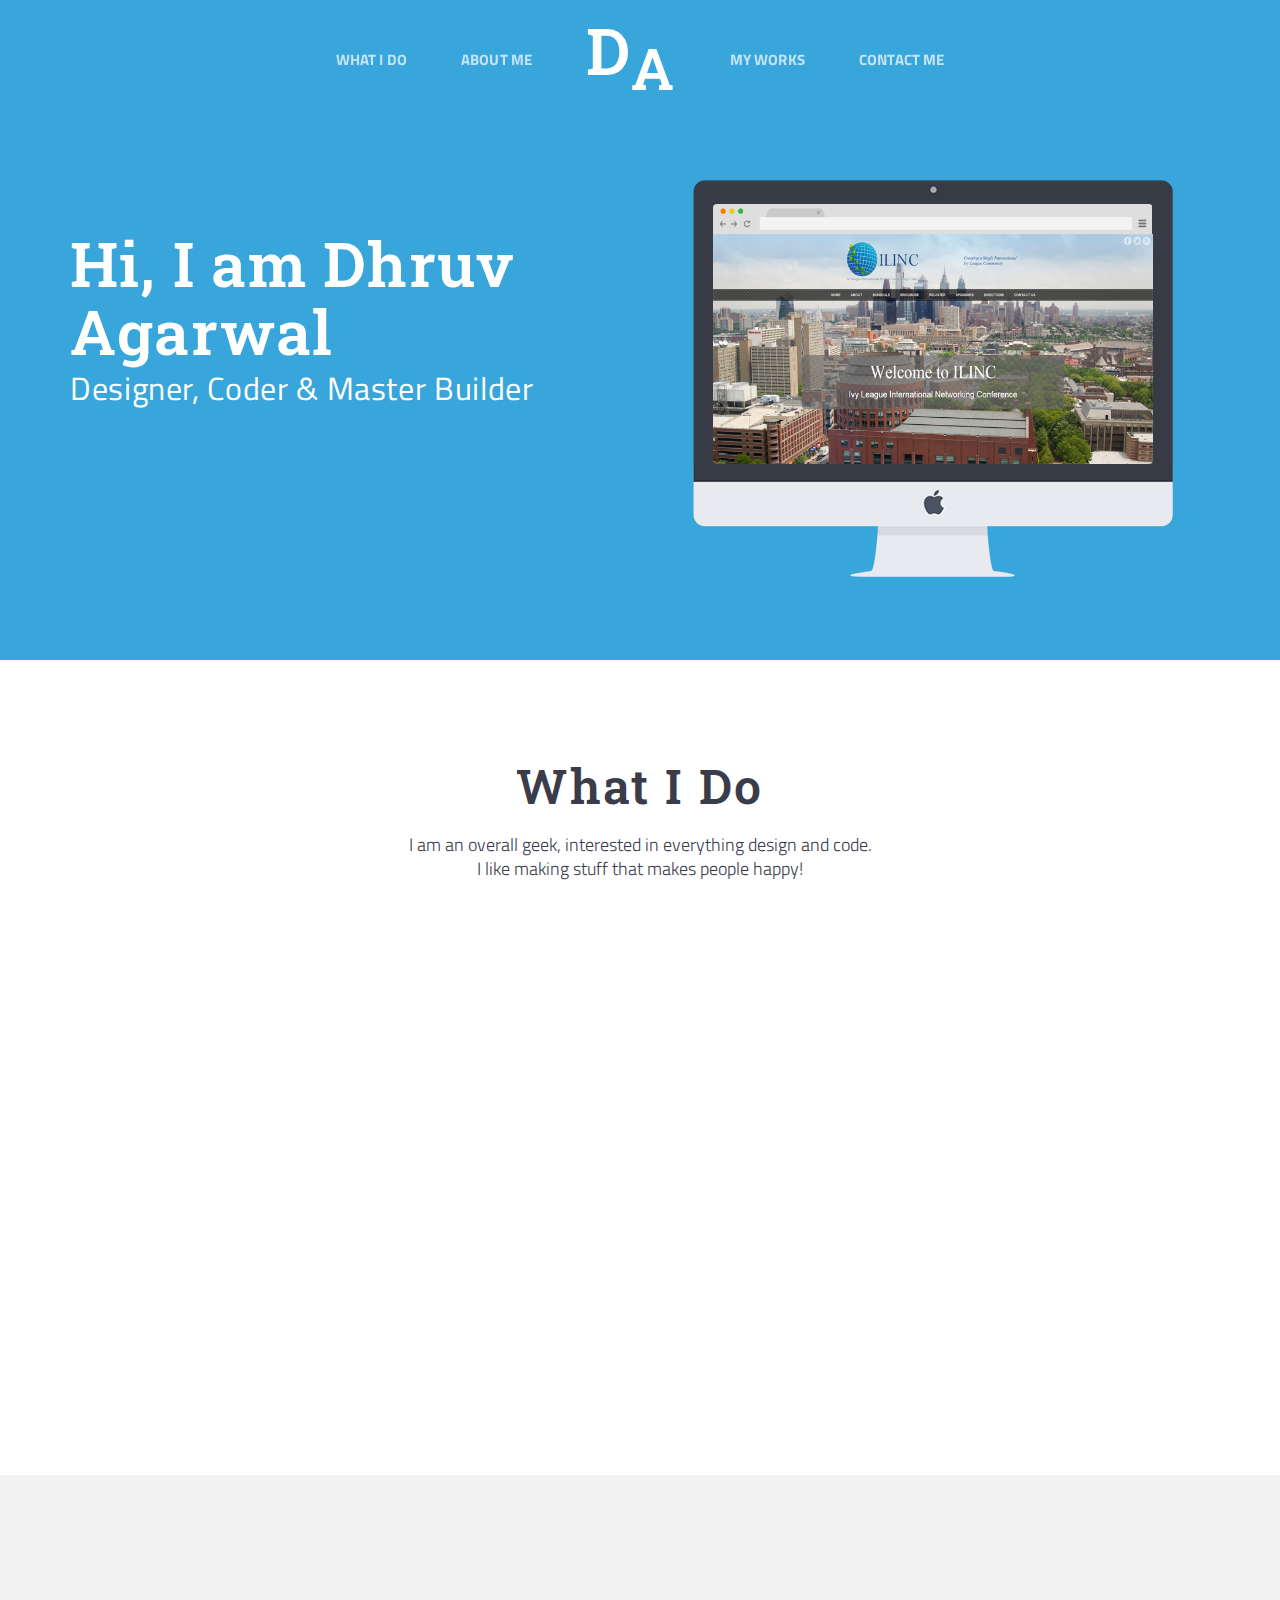
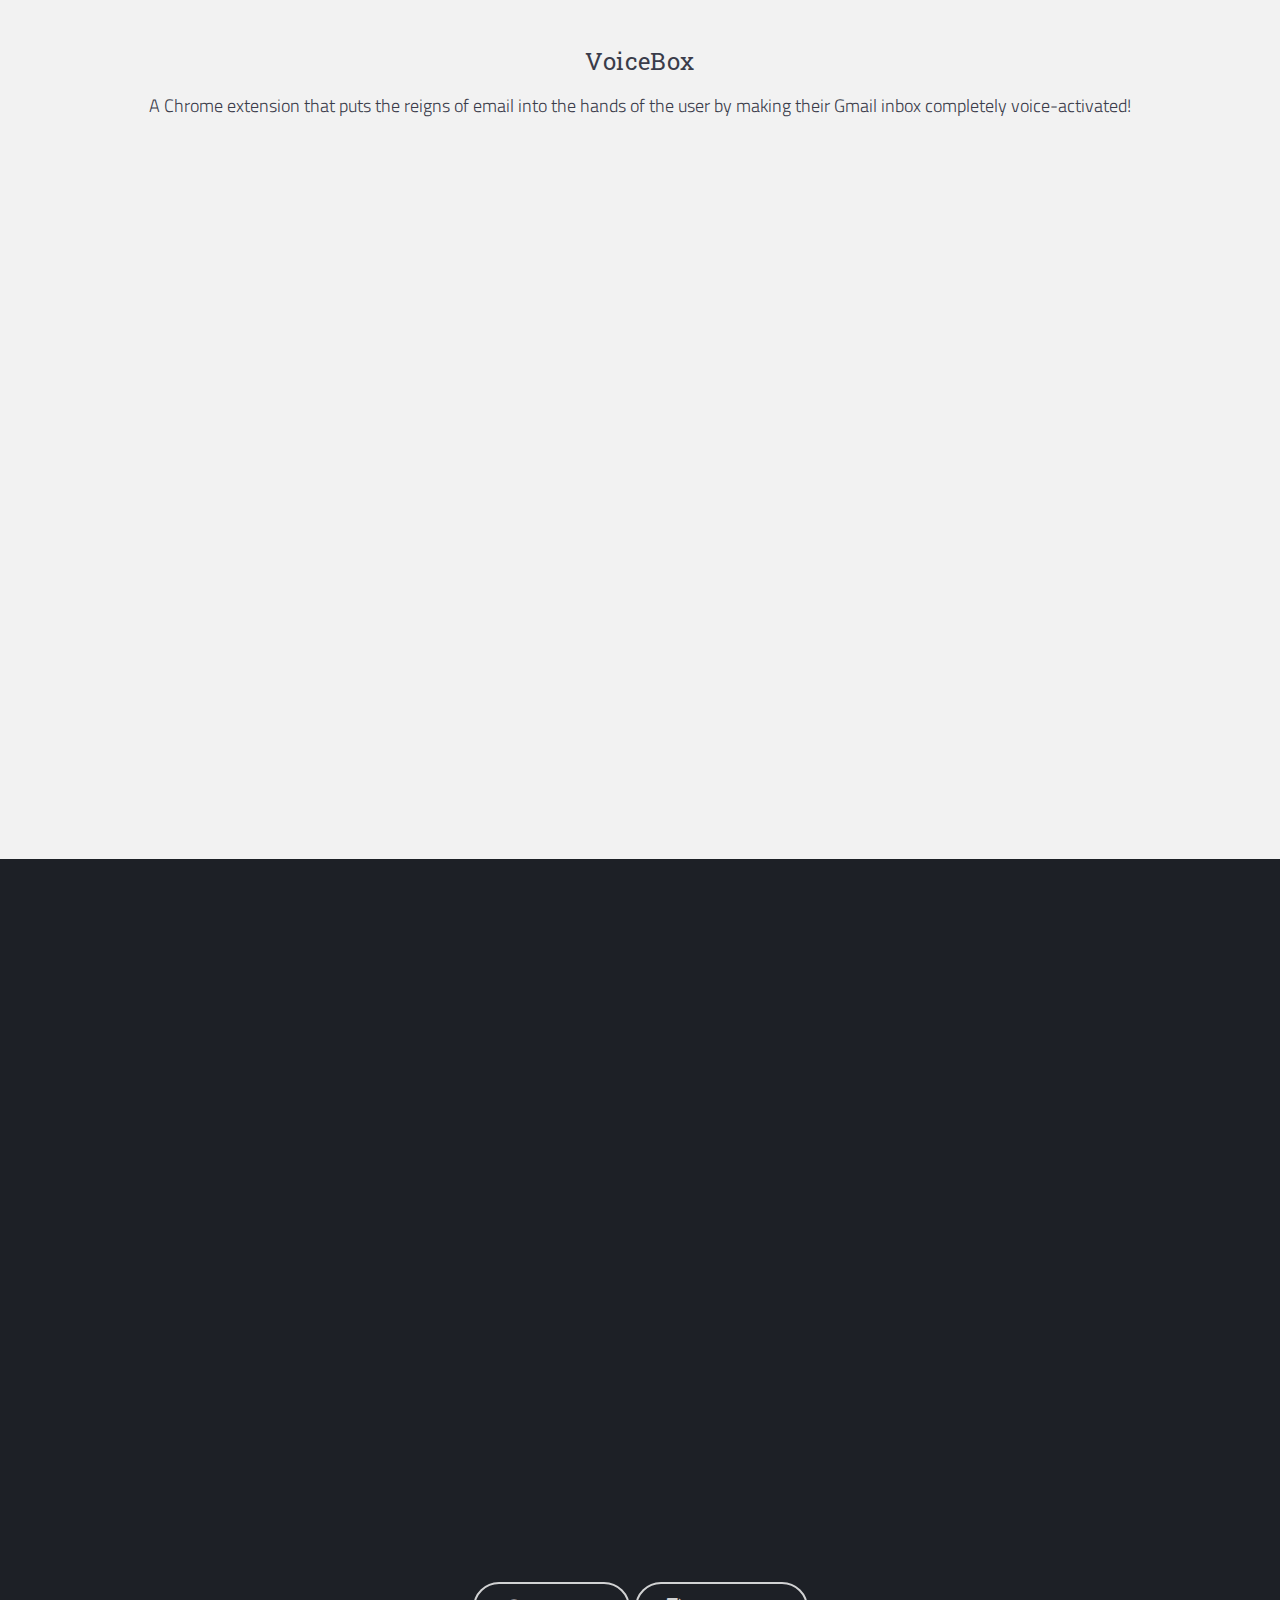
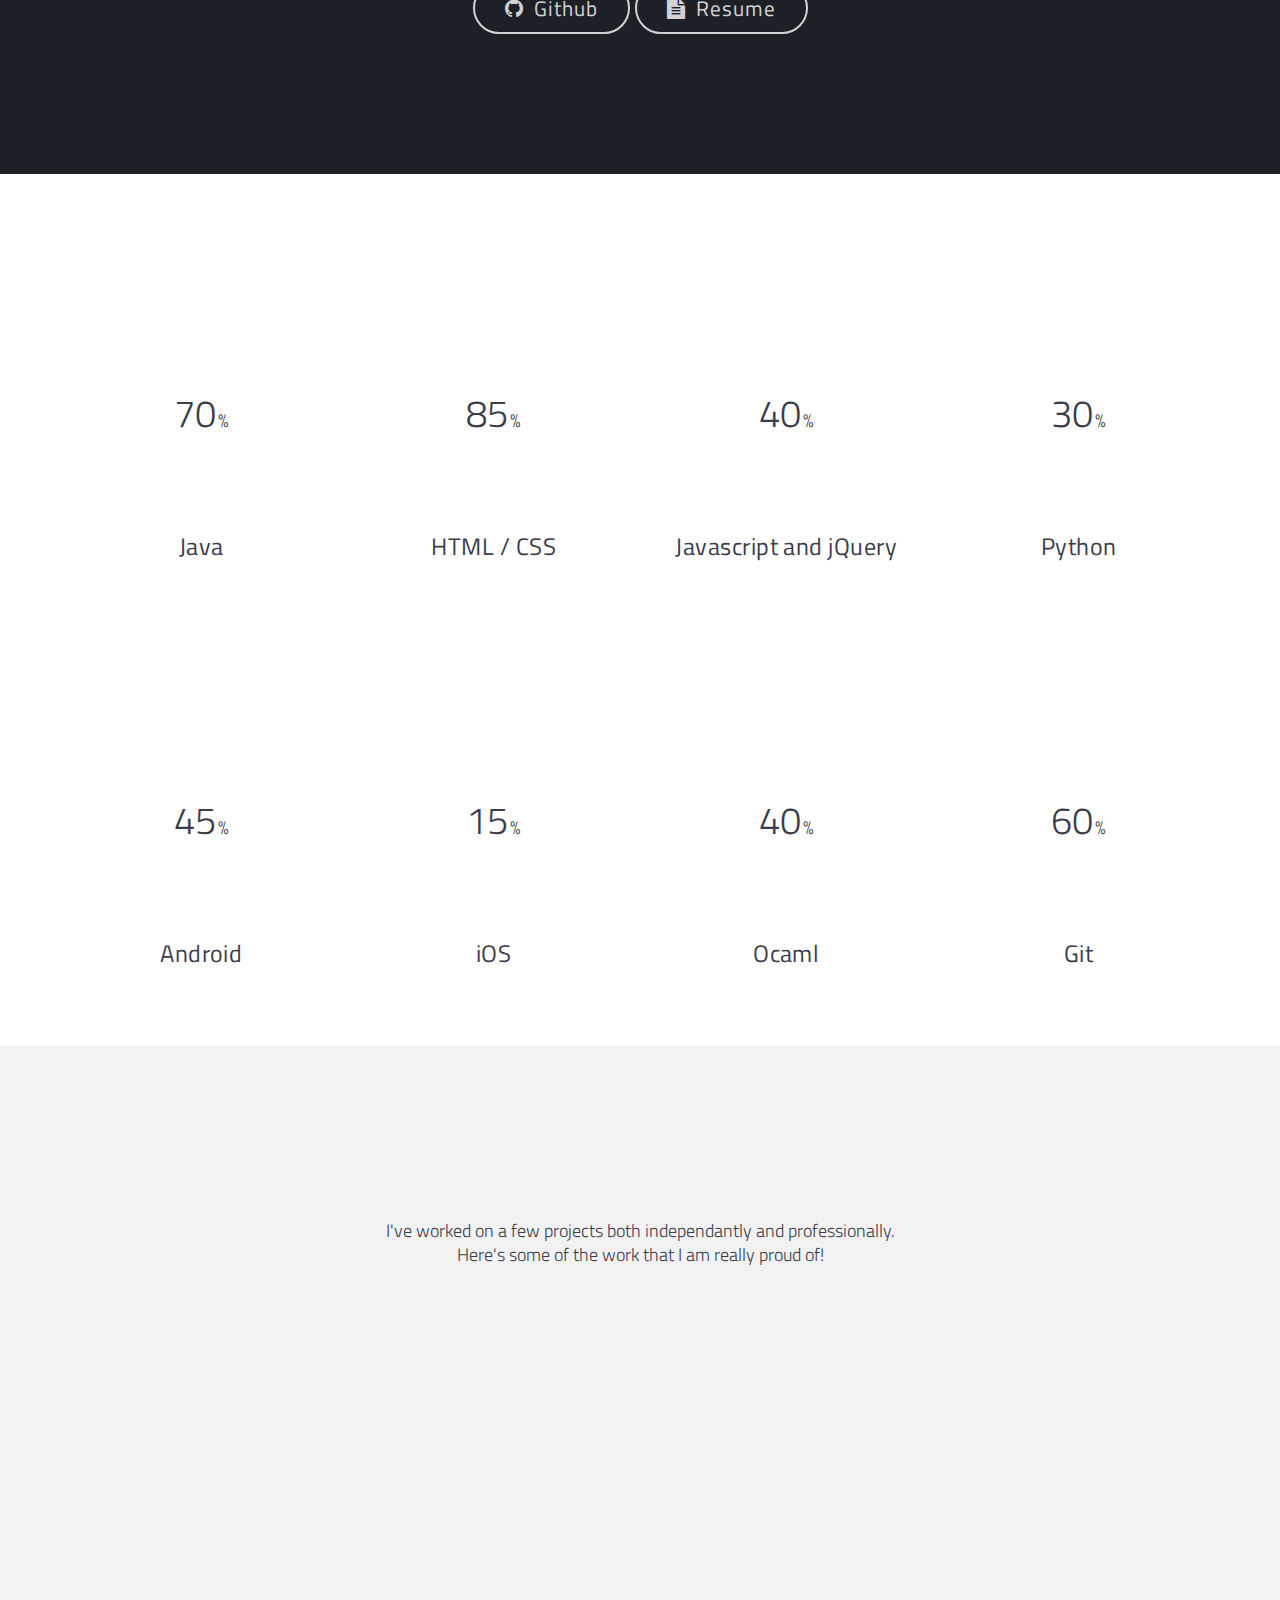
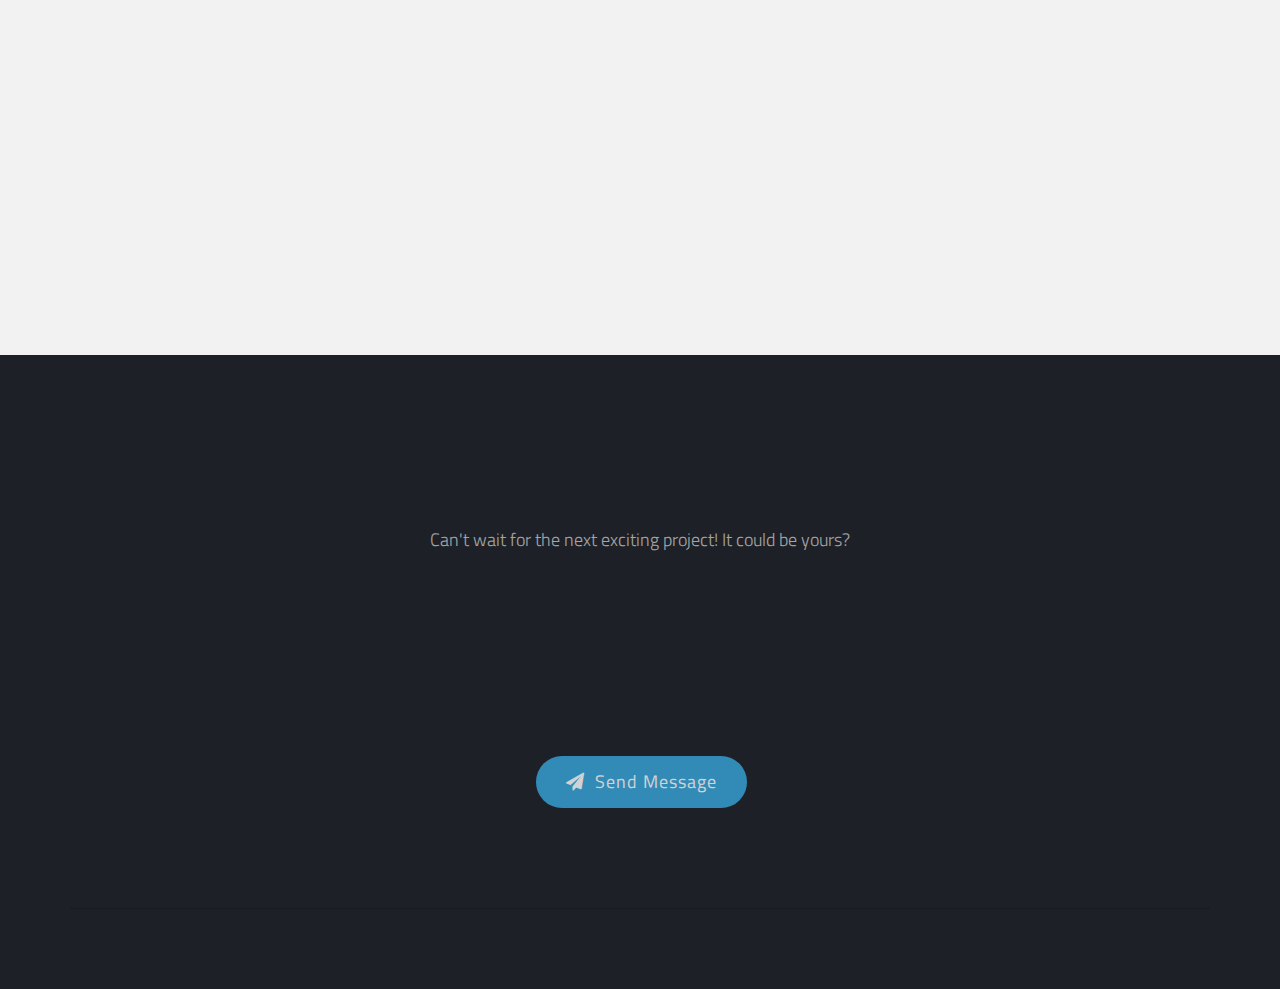
==== commit 06b4dc9d: "i" ====
--- a/index.html
+++ b/index.html
@@ -117,7 +117,7 @@
 								<img class="img-responsive img-center" src="assets/chrome-top.png" alt=""/>
 								<ul class="slides">
 									<li>
-										<img src="assets/projects/ilinc-large2.PNG" alt=""/>
+										<img src="assets/projects/ilinc-large2.png" alt=""/>
 									</li>
 									
 									<li>
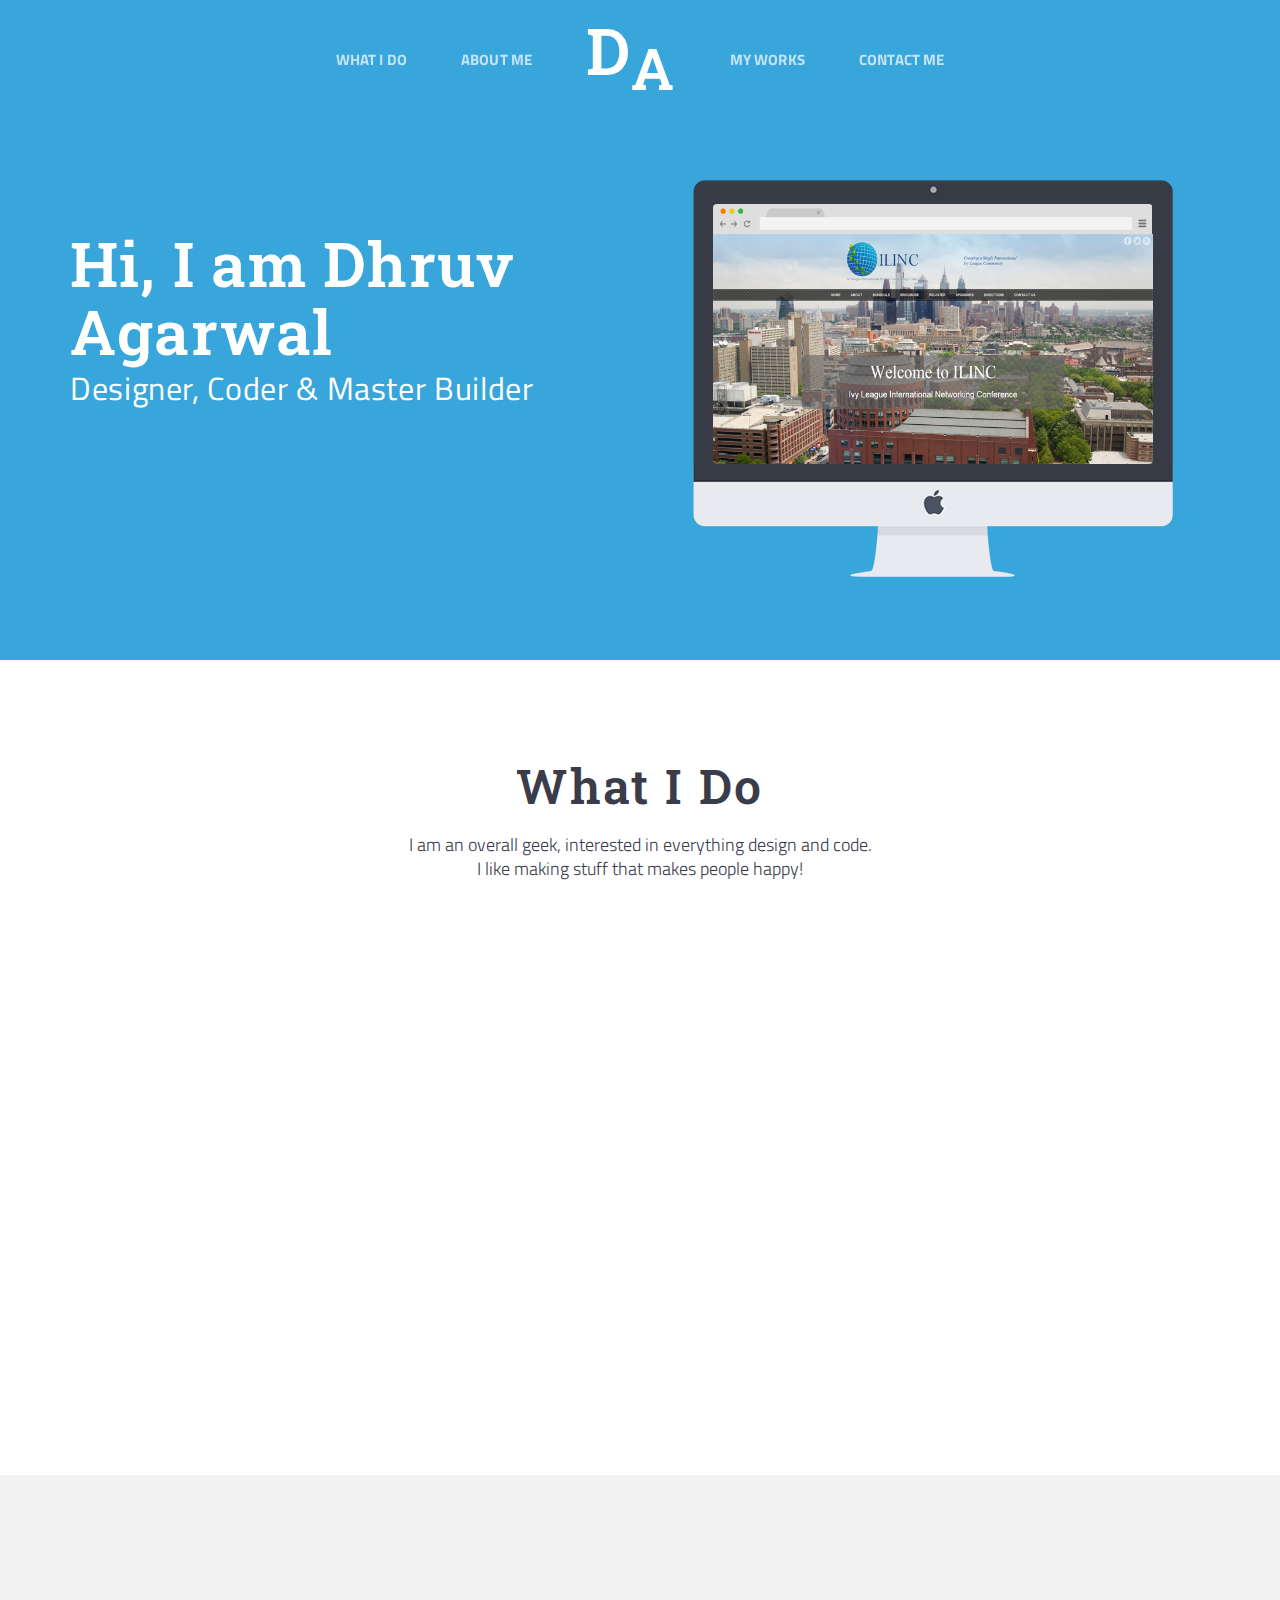
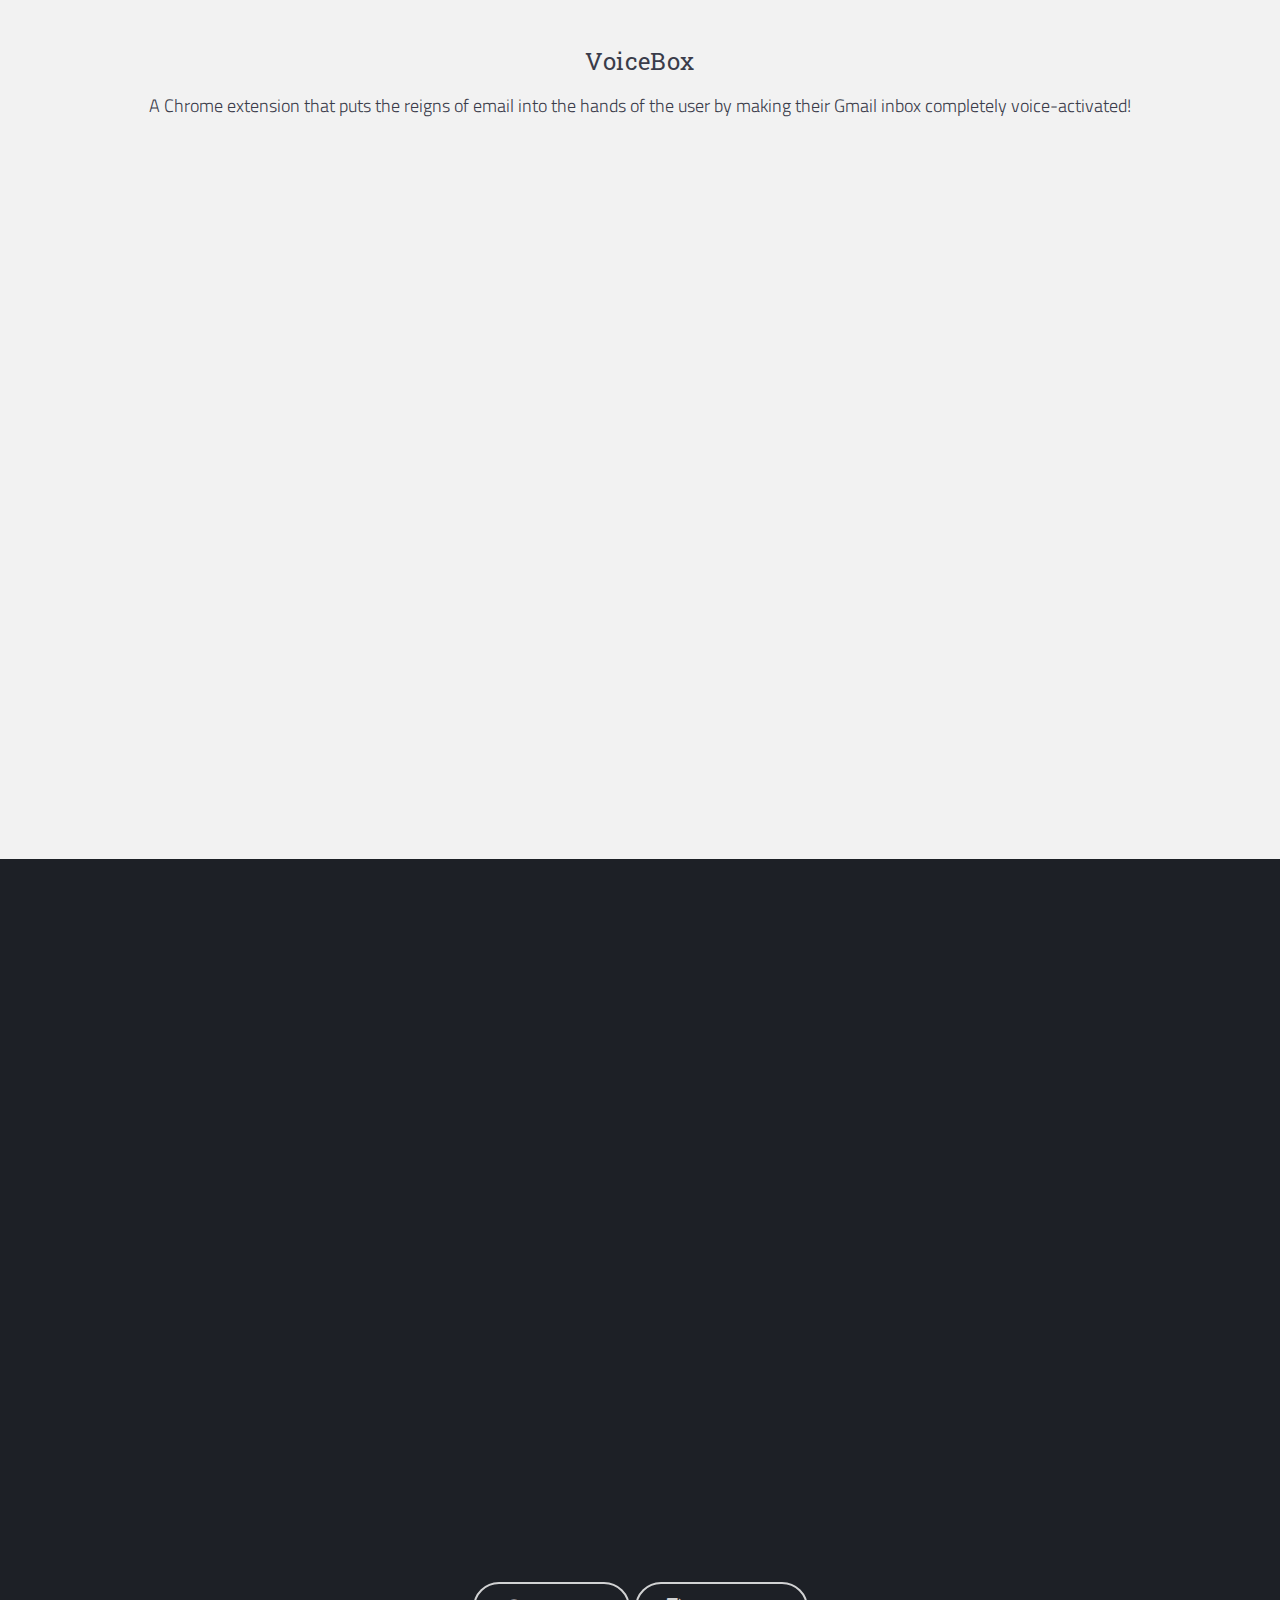
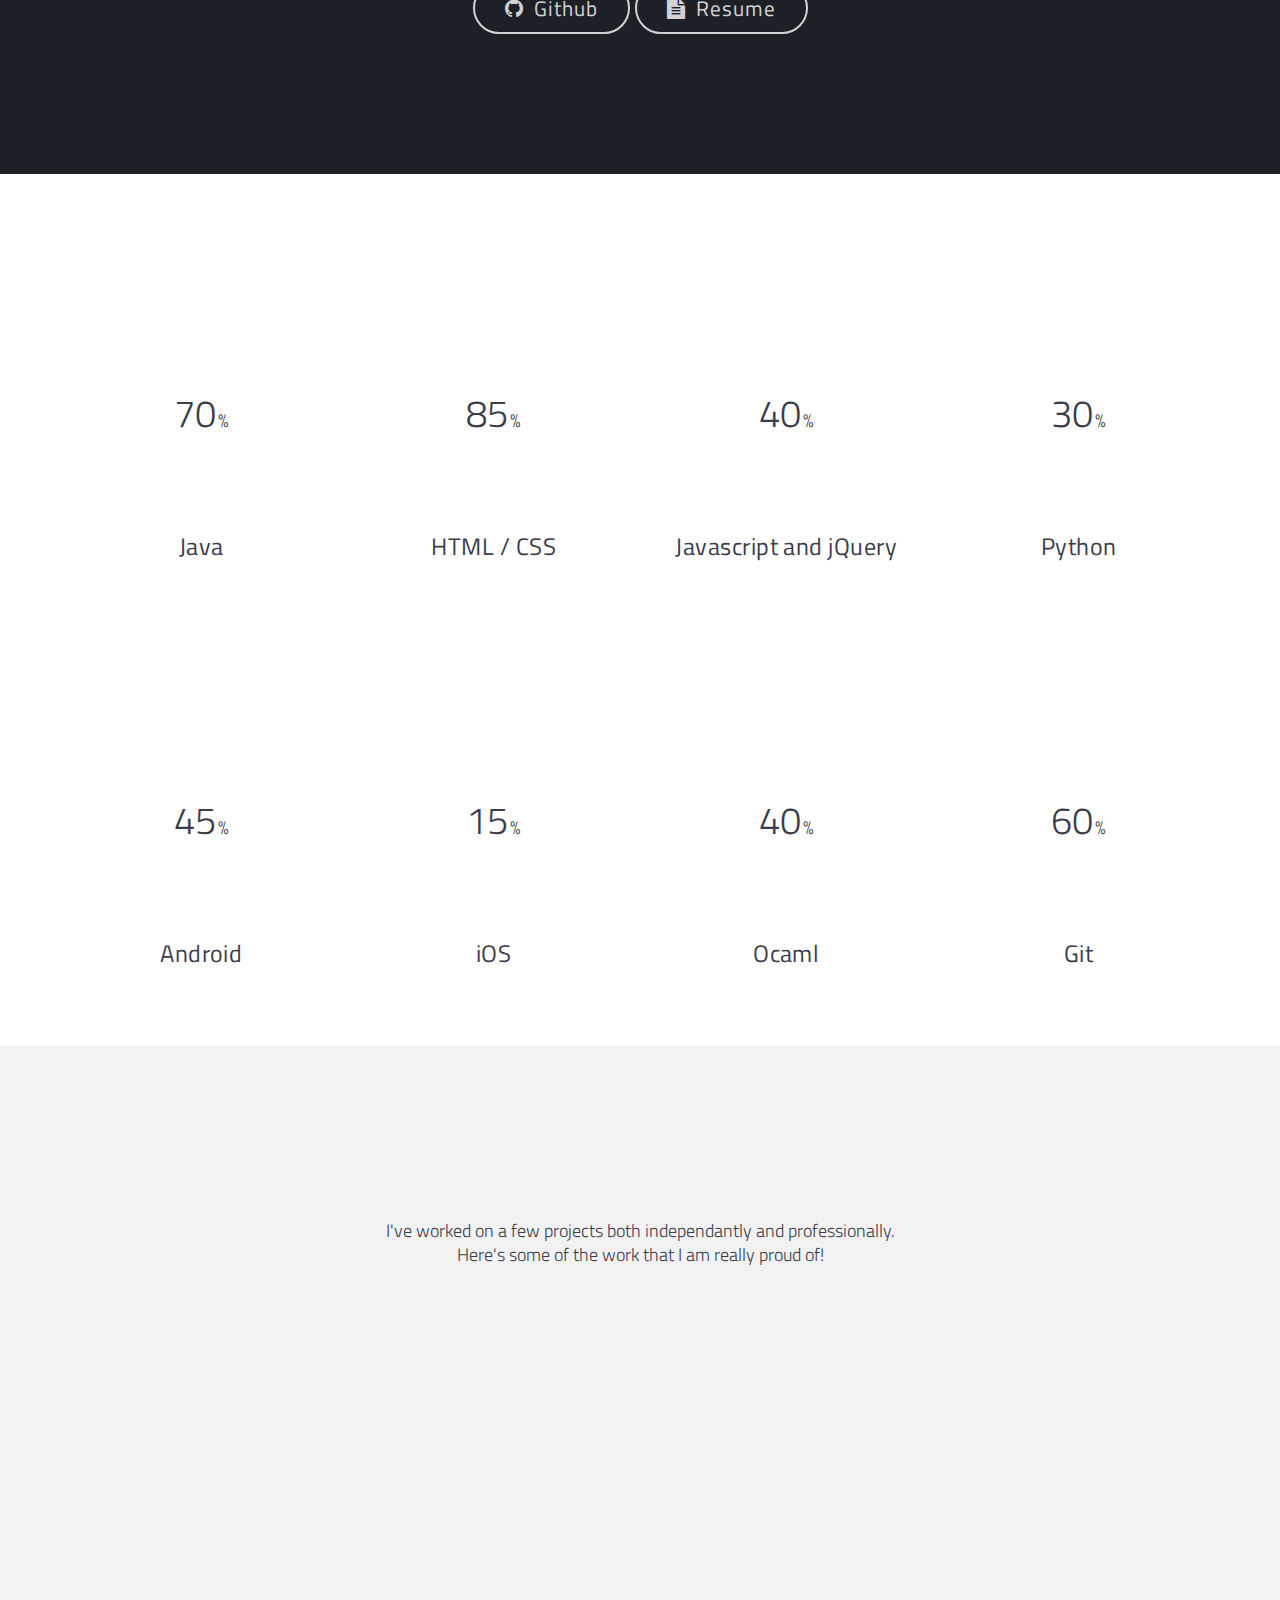
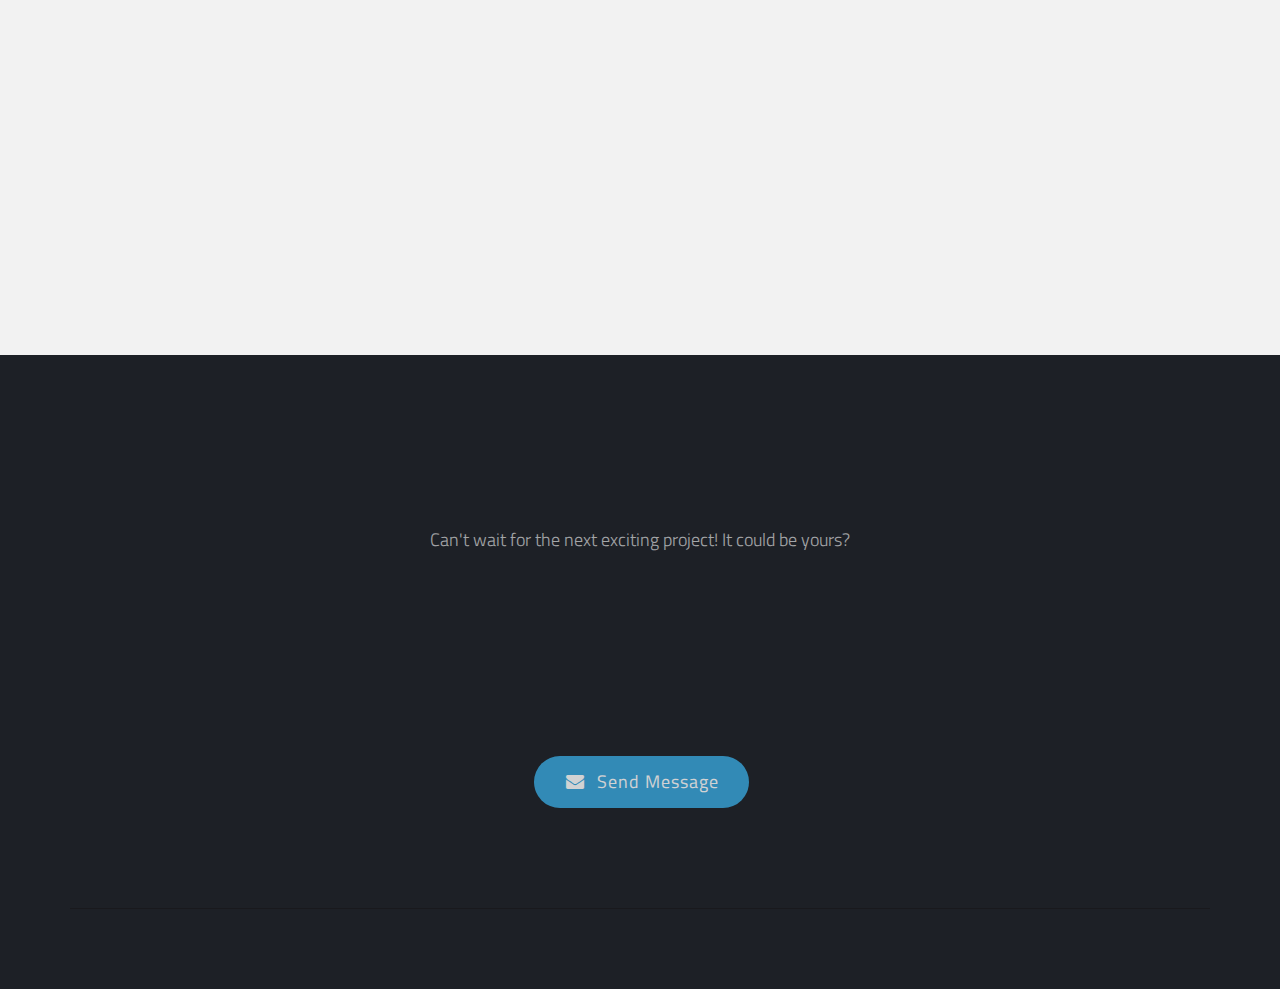
==== commit 7bfc2c24: "message sent" ====
--- a/index.html
+++ b/index.html
@@ -640,7 +640,7 @@
 						<textarea id="contact-message" name="comments" rows="1" class="label_better requiredField" data-new-placeholder="Message" placeholder="Message" data-error-empty="*Enter your message"></textarea>
 					</span>
 					
-					<p class="text-center"><button  name="submit" type="submit" class="btn btn-meflat icon-left" data-error-message="Error!" data-sending-message="Sending..." data-ok-message="Message Sent"><i class="fa fa-paper-plane"></i>Send Message</button></p>
+					<p class="text-center"><a href="mailto:dhruvag@seas.upenn.edu"><button  name="submit" type="submit" class="btn btn-meflat icon-left" data-error-message="Error!" data-sending-message="Sending..." data-ok-message="Message Sent"><i class="fa fa-envelope fa-fw"></i>Send Message</button></a></p>
 					<input type="hidden" name="submitted" id="submitted" value="true" />
 					
 				</form>
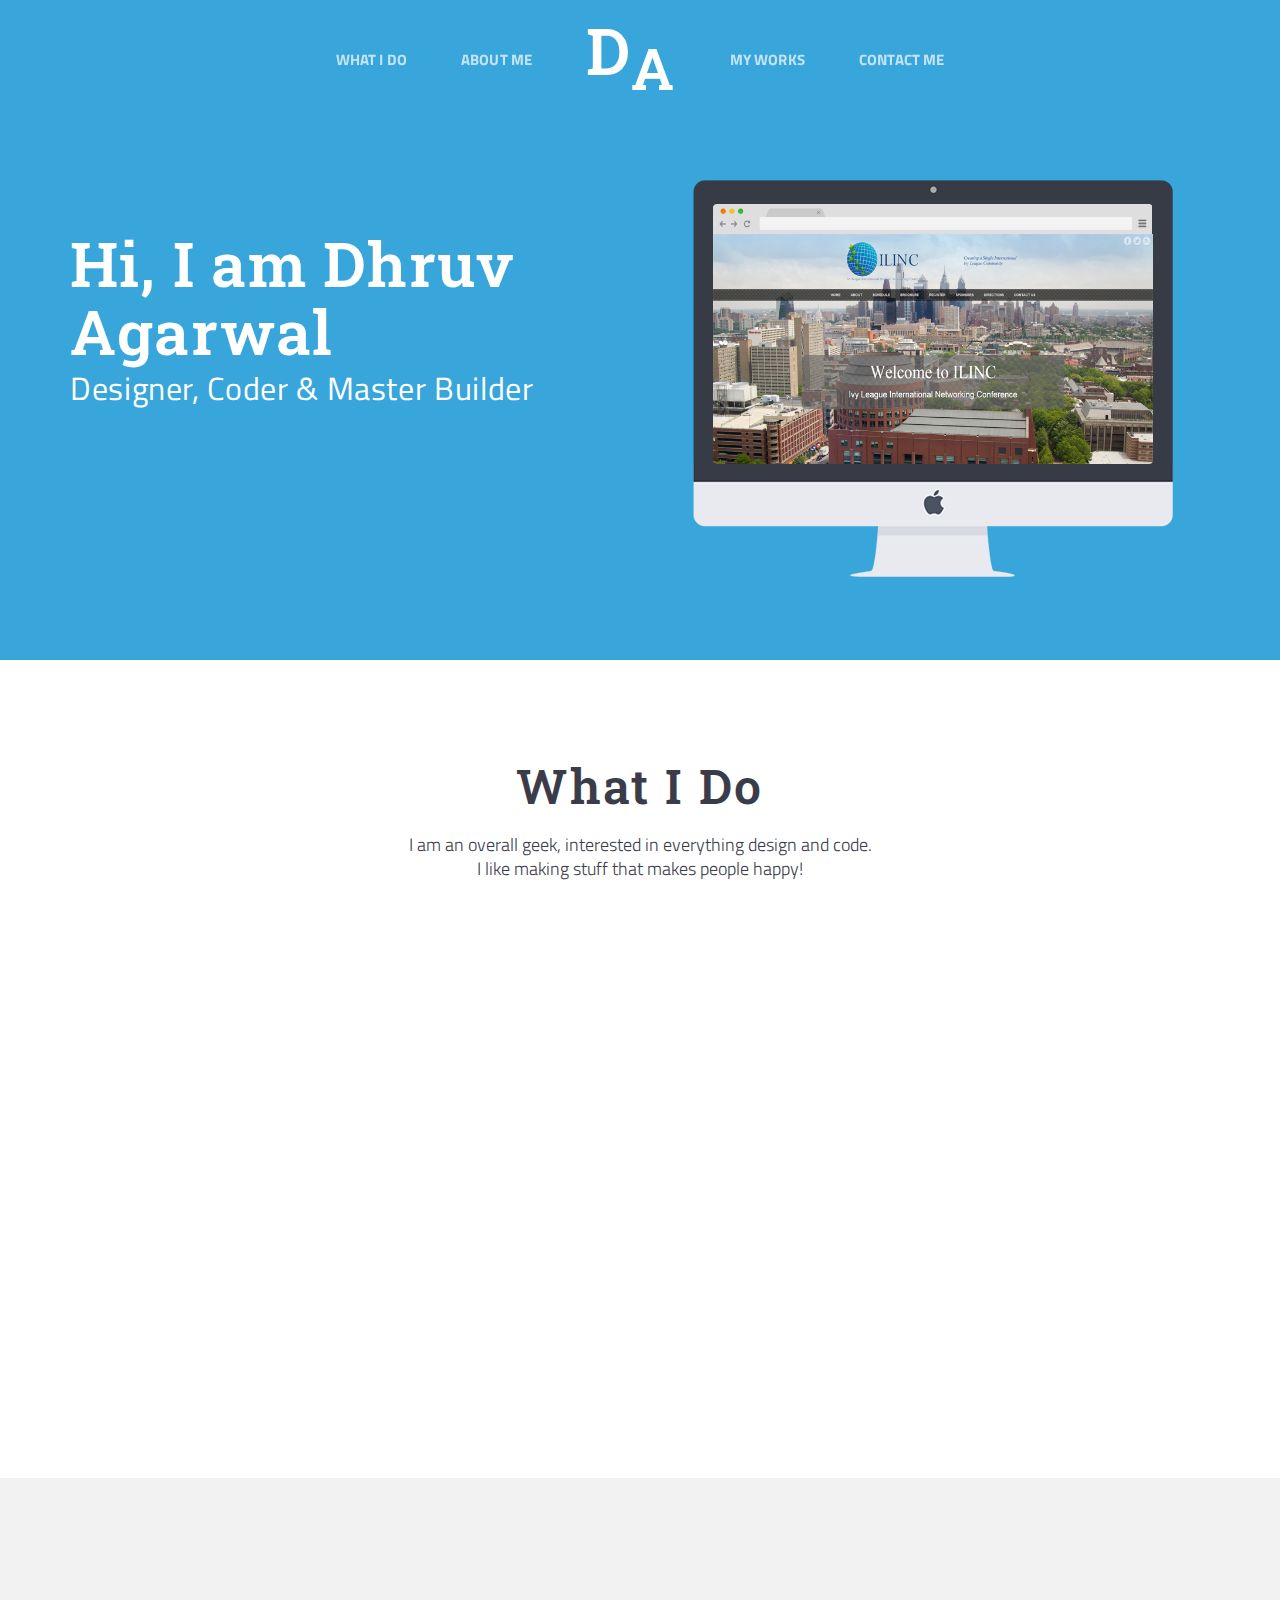
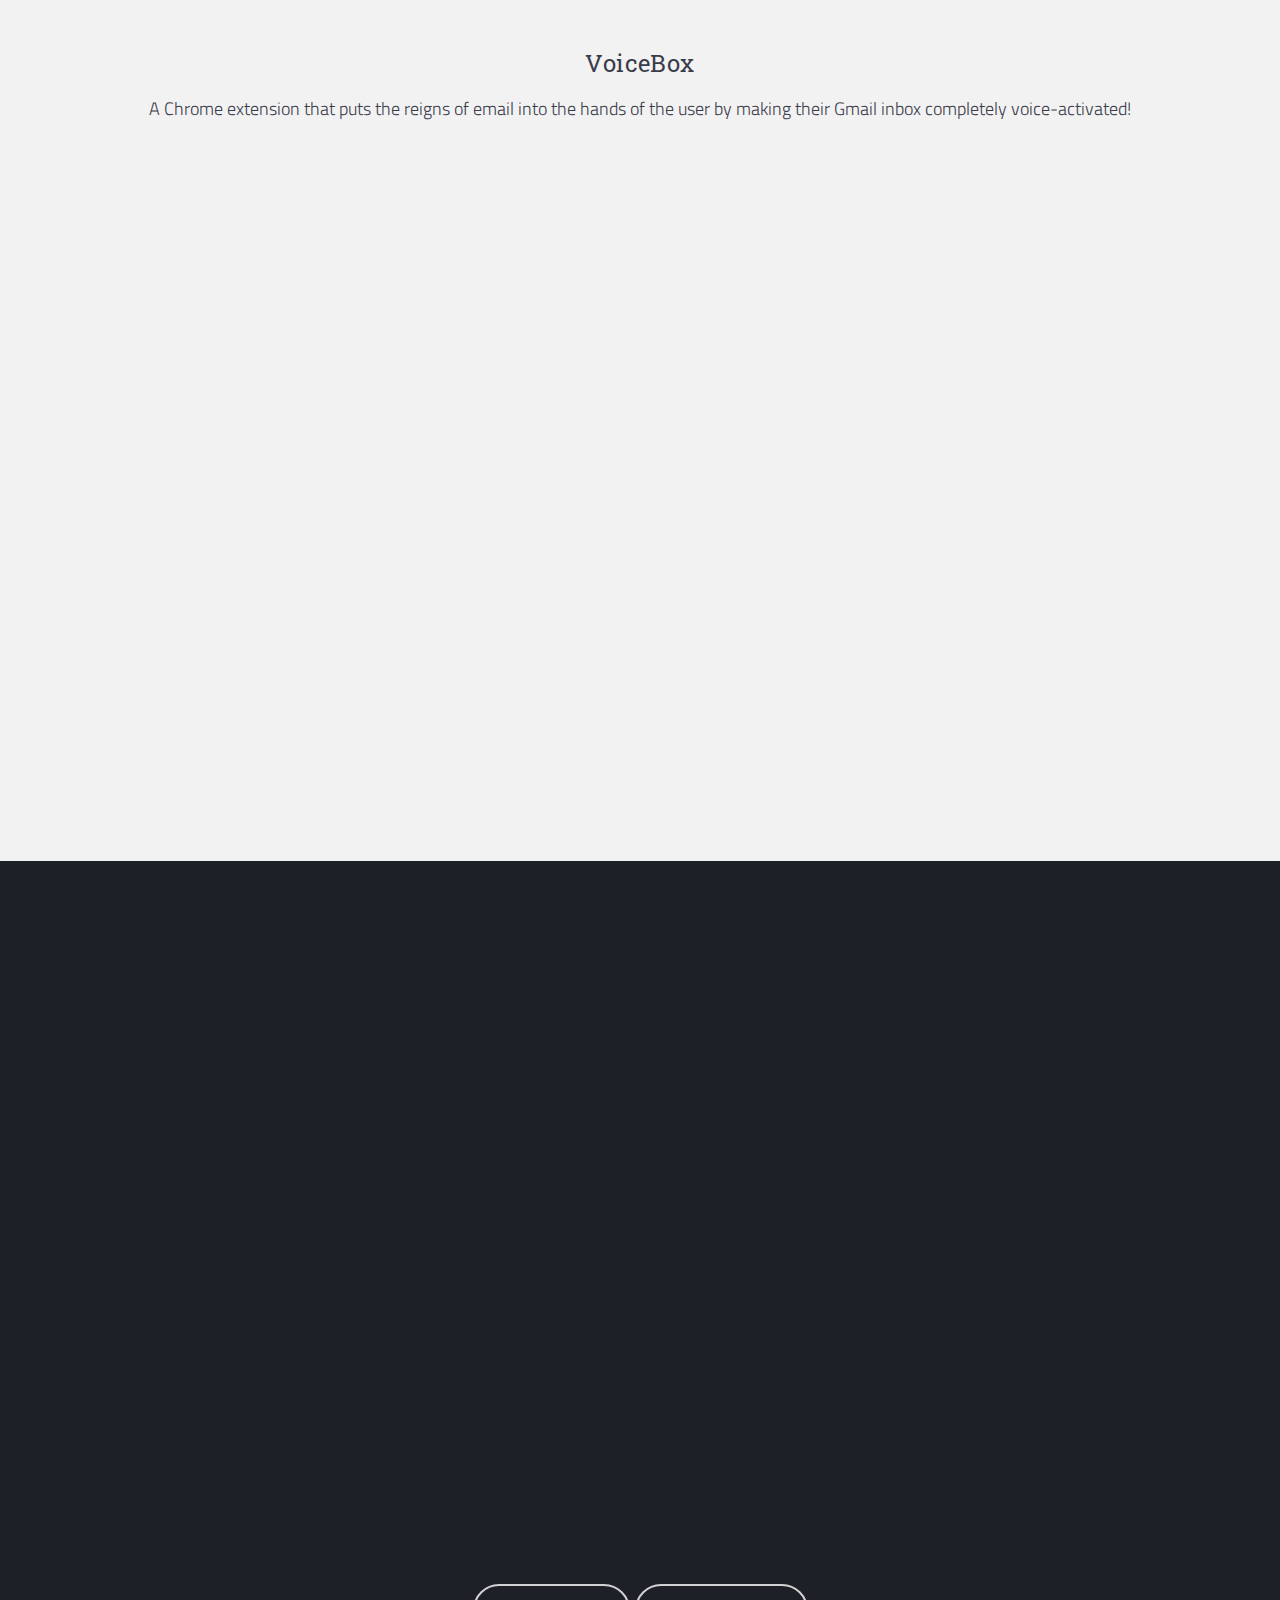
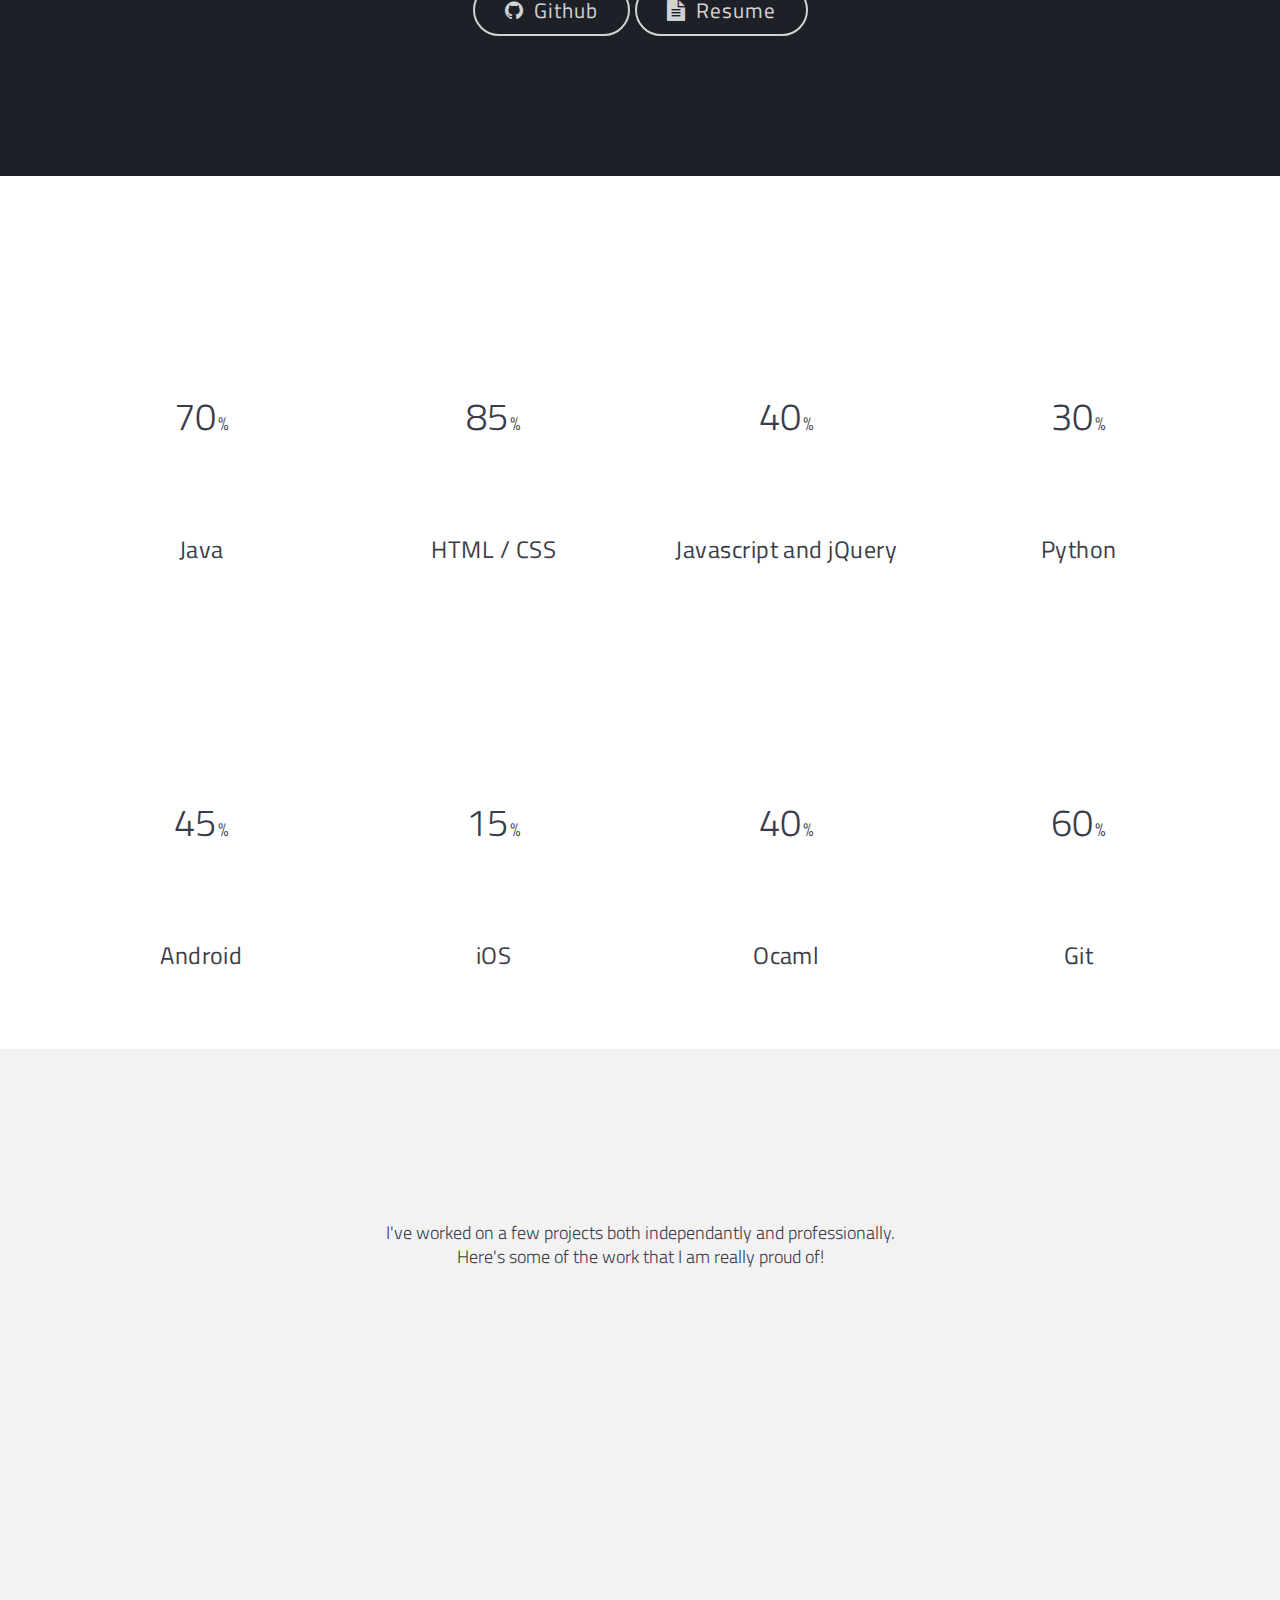
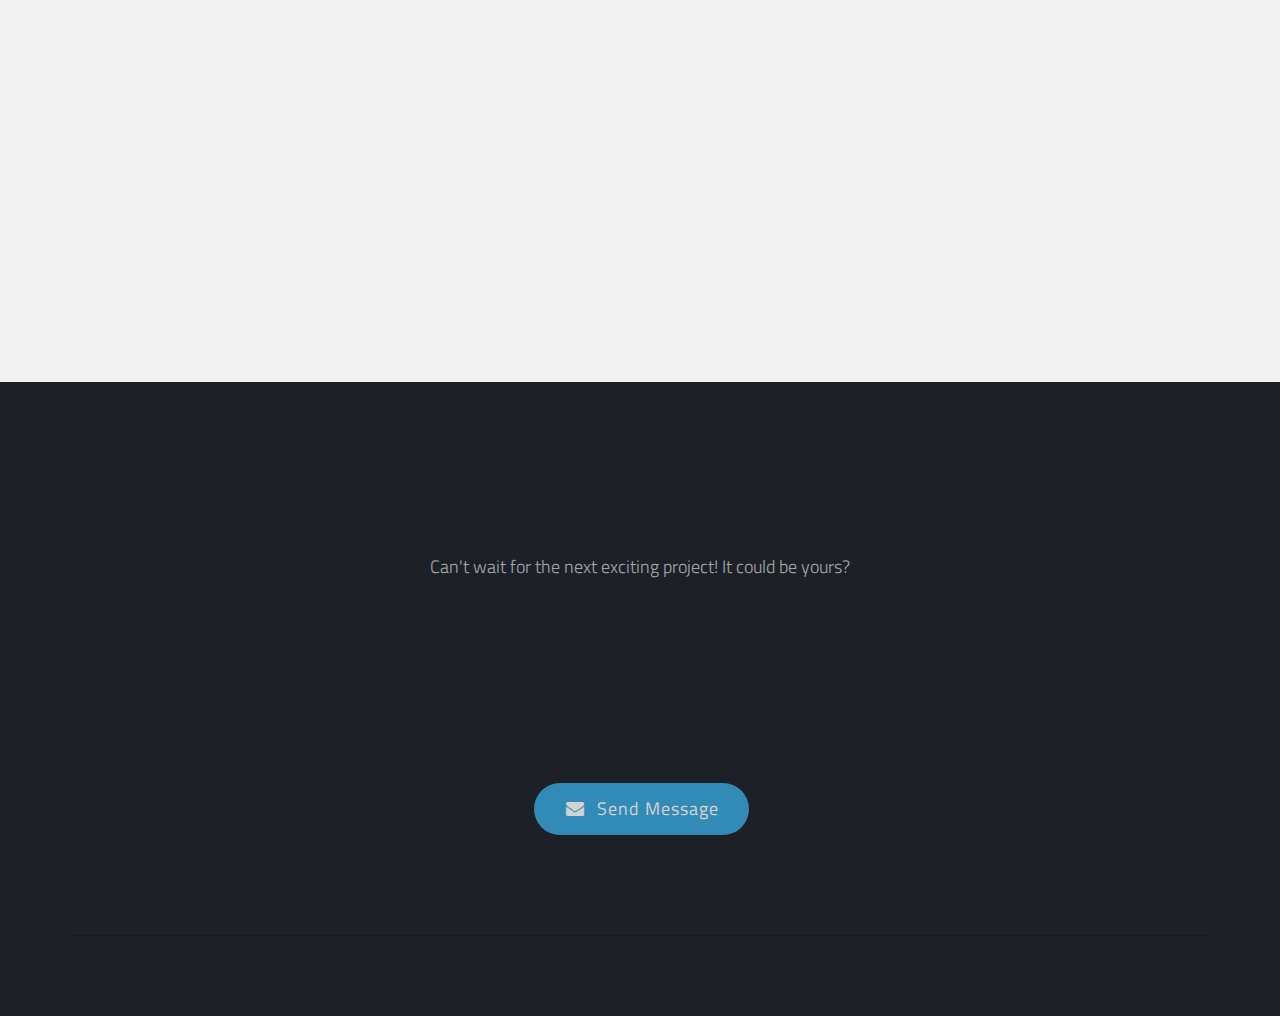
==== commit e2e248ad: "ilmunc india" ====
--- a/index.html
+++ b/index.html
@@ -1,5 +1,3 @@
-
-
 <!DOCTYPE html>
 <html lang="en-US" class="no-js">
 	<head>
@@ -118,6 +116,10 @@
 								<ul class="slides">
 									<li>
 										<img src="assets/projects/ilinc-large2.png" alt=""/>
+									</li>
+
+									<li>
+										<img src="assets/projects/ilmunc-large.png" alt=""/>
 									</li>
 									
 									<li>
@@ -193,7 +195,7 @@
 						</div>
 						
 						<h2>Mobile App Development</h2>
-						<p>I have experience with building both iOS and Android mobile applications. Having built 2 Android and 1 iOS application, this is an area I am still working on.</p>
+						<p>I have experience with building both iOS and Android mobile applications. Having built 2 Android and 1 iOS application, I am currently working on developing a cross platform mobile application.</p>
 					
 					</div>
 					
@@ -432,6 +434,37 @@
 					<!-- ==============================================
 					END PROJECT ITEM
 					=============================================== -->
+
+					<!-- ==============================================
+					SINGLE PROJECT ITEM
+					=============================================== -->	
+					<article class="project-item websites">
+						
+						<img class="img-responsive project-image" src="assets/projects/ilmunc-large.png"  alt=""><!--Project thumb -->
+						
+						<div class="hover-mask">
+							<h2 class="project-title">Ivy League Model UN Conference India</h2><!--Project Title -->
+							<p>Web Development</p><!--Project Subtitle -->
+						</div>
+						
+						<!--==== Project Preview HTML ====-->
+						
+						<div class="sr-only project-description" 
+							data-category="Web Development" 
+							data-date="March 2015" 
+							data-descr="Developing the website for Ivy League Model UN Conference India" 
+							data-images="./assets/projects/ilmunc-large.png" >
+						
+						<p>Designed the website for the premiere international Model UN conference in India. The wesbsite was developed using th Foundation framework with some design elements developed using Adobe Photopshop and Illustrator. I also had to liaise with a team of designers to reproduce design mockup and render them into webpages</p>
+							
+						<p class="text-right"><a class="btn btn-meflat icon-right" href="http://ilmunc-india.com/web-new/">Visit Website<i class="fa fa-arrow-right"></i></a></p>
+						</div>
+						
+					</article>
+					<!-- ==============================================
+					END PROJECT ITEM
+					=============================================== -->
+
 
 					<!-- ==============================================
 					SINGLE PROJECT ITEM
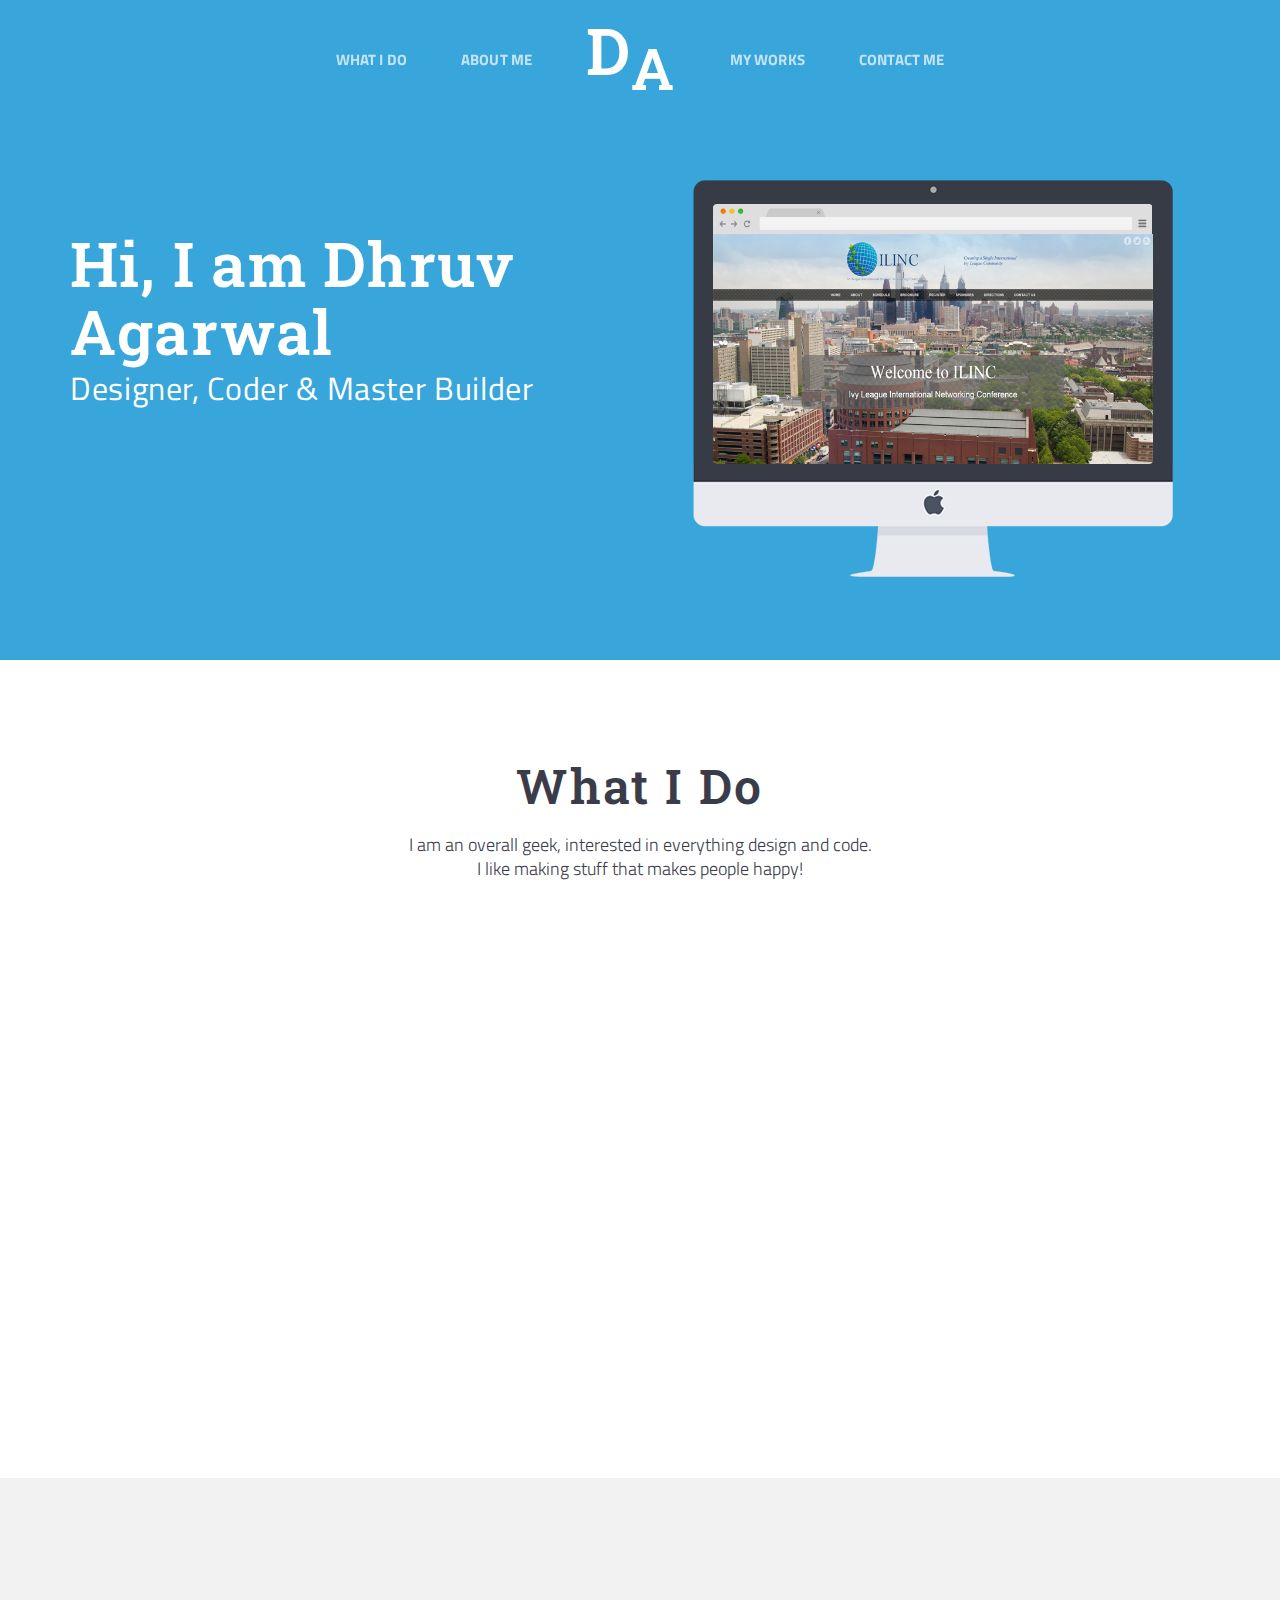
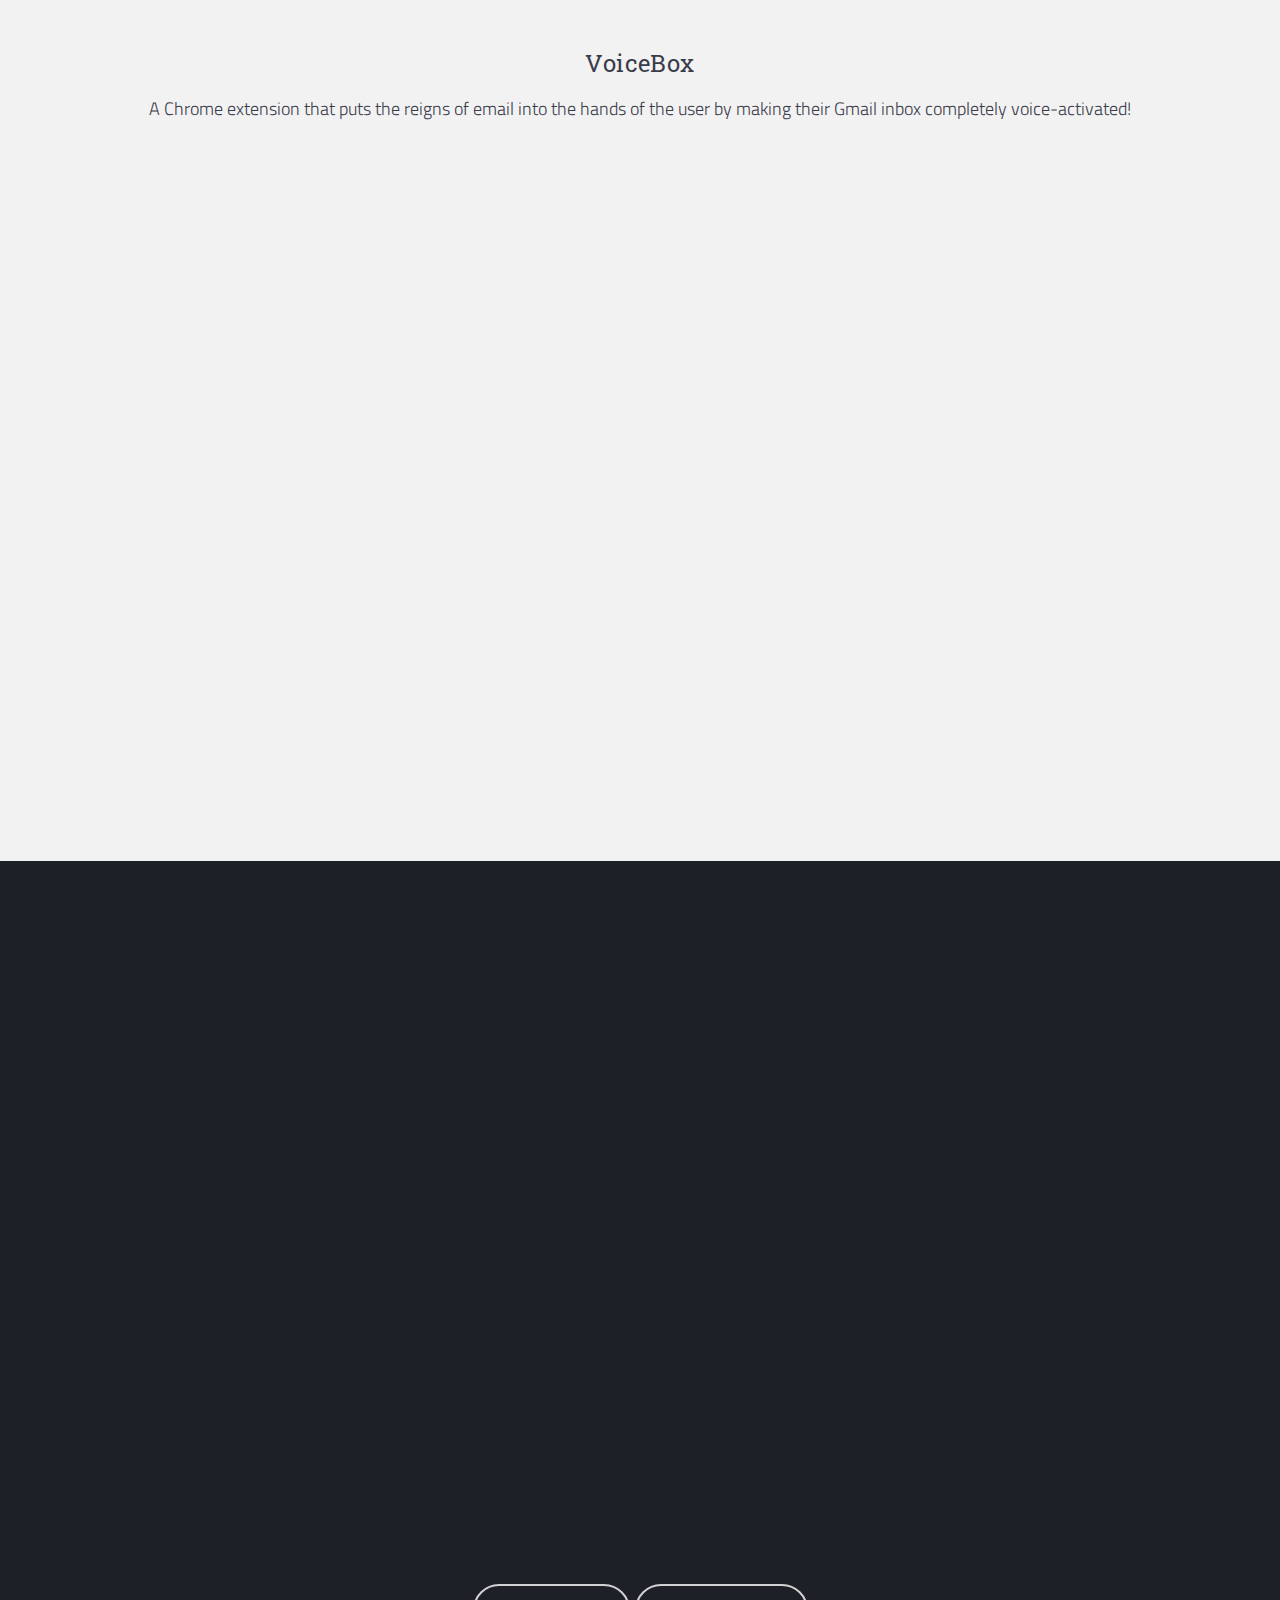
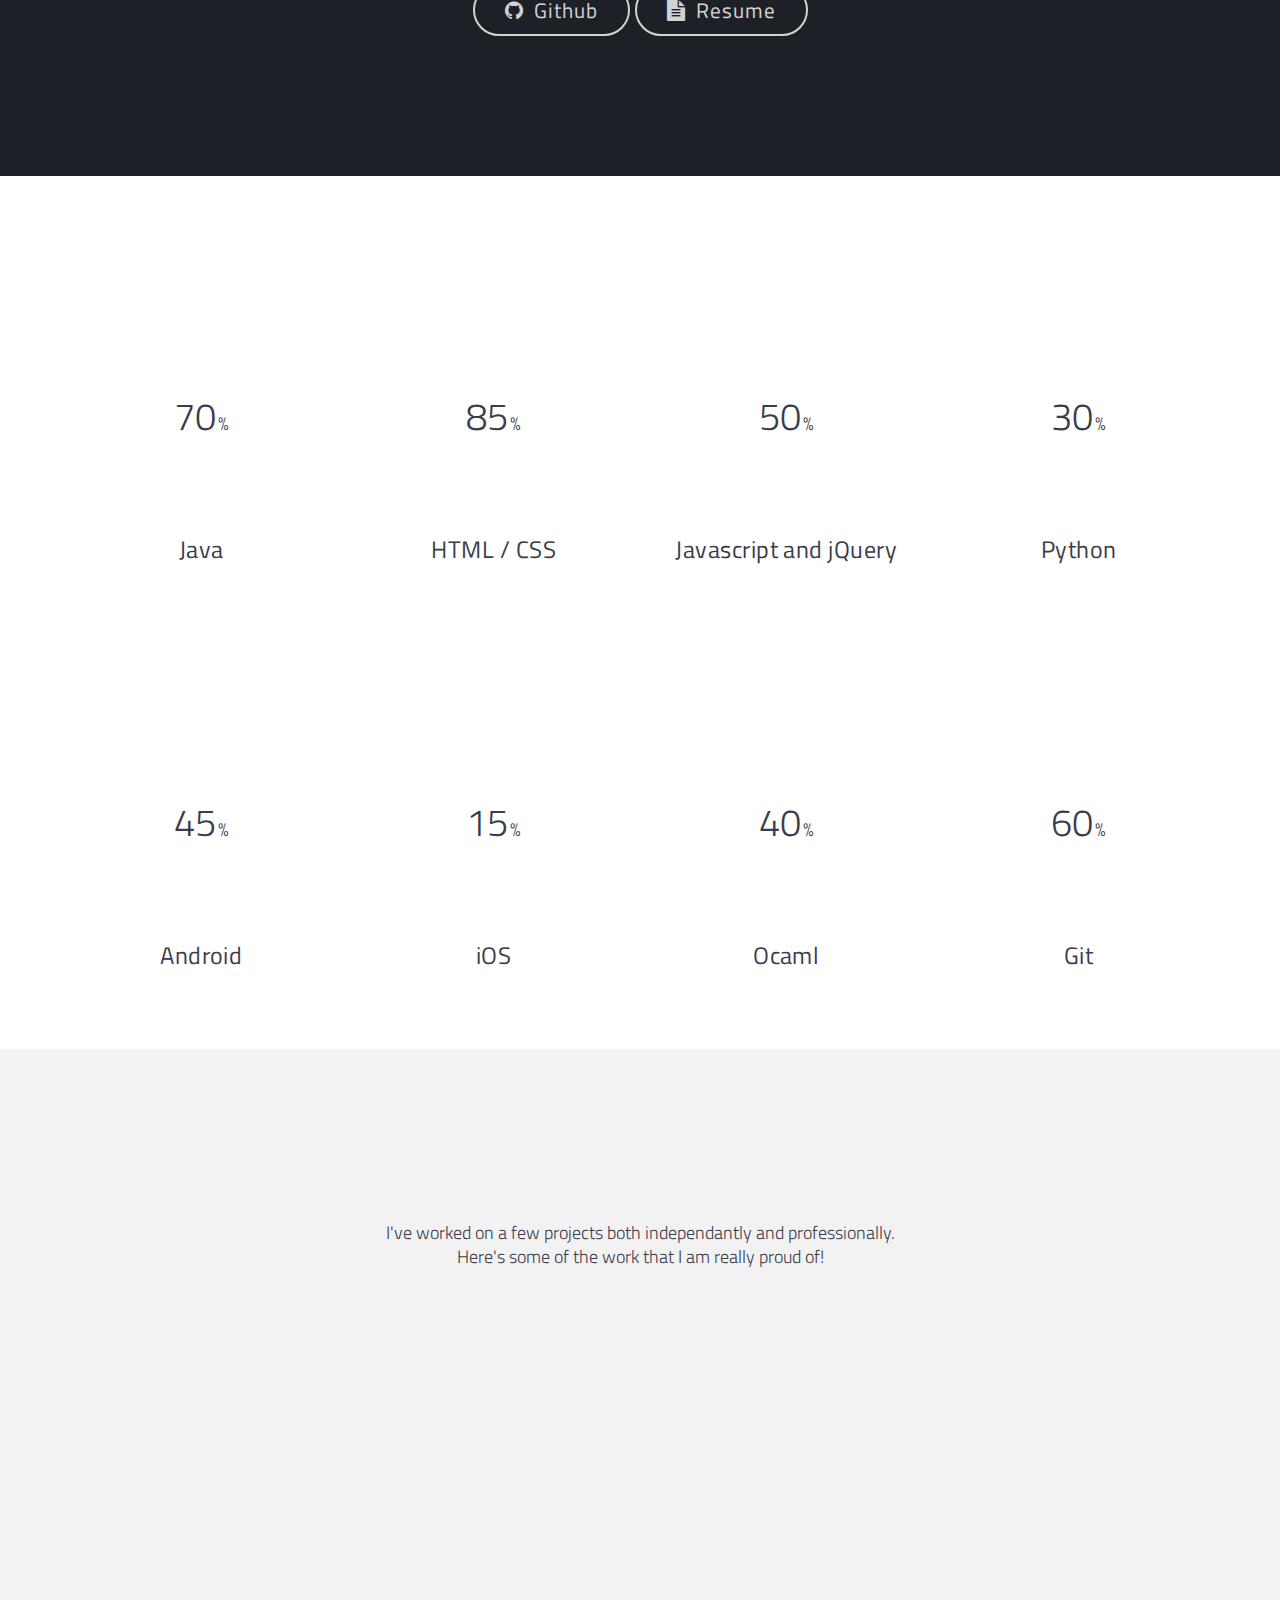
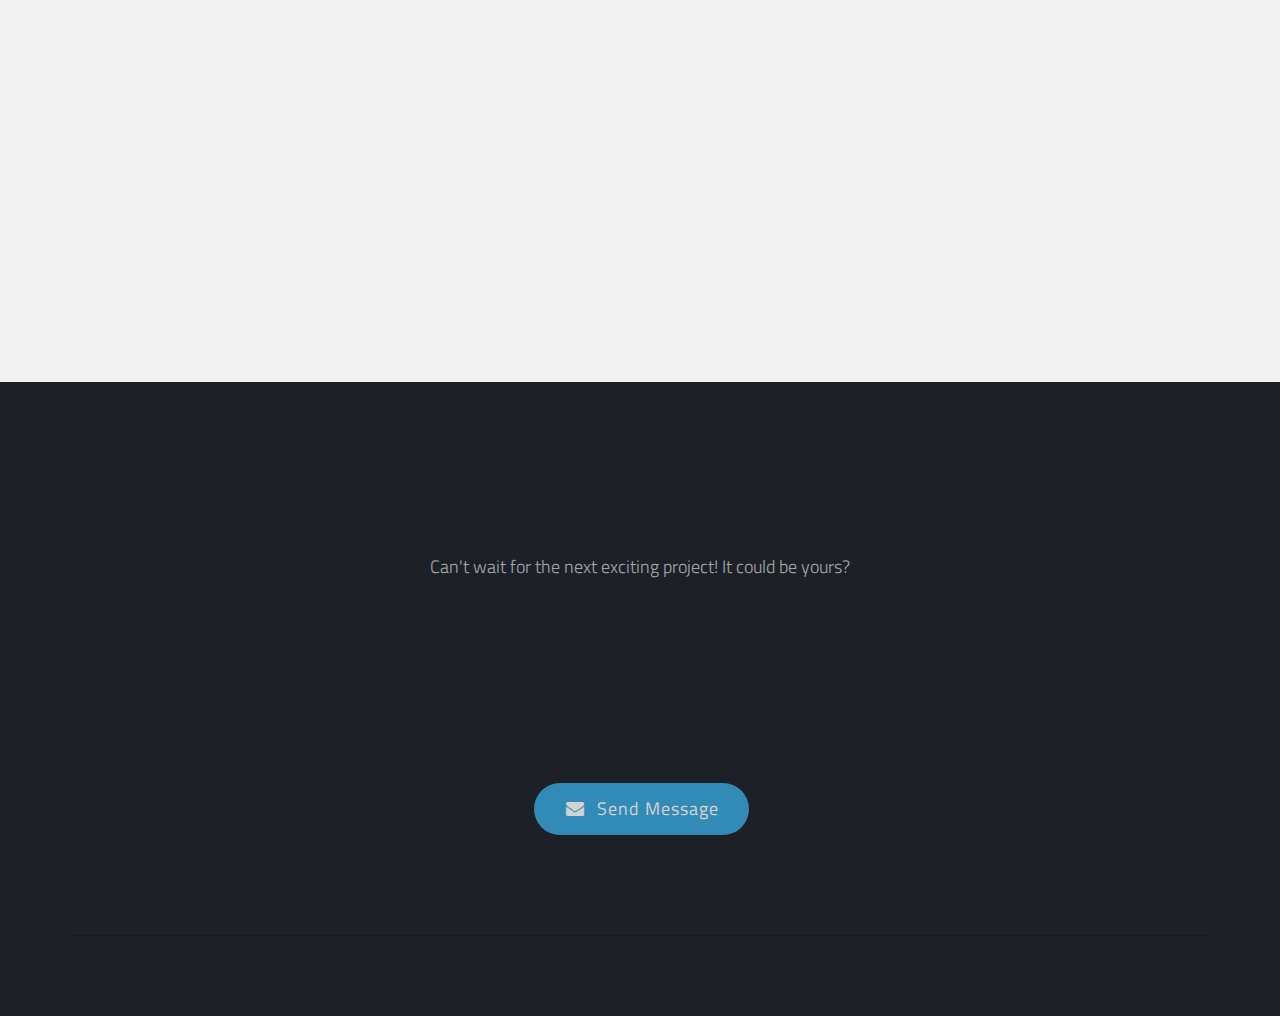
==== commit 2de7414d: "typo" ====
--- a/index.html
+++ b/index.html
@@ -44,6 +44,17 @@
 		<![endif]-->
 		
 		<script type="text/javascript" src="js/libs/modernizr.min.js"></script>
+
+		<script>
+		  (function(i,s,o,g,r,a,m){i['GoogleAnalyticsObject']=r;i[r]=i[r]||function(){
+		  (i[r].q=i[r].q||[]).push(arguments)},i[r].l=1*new Date();a=s.createElement(o),
+		  m=s.getElementsByTagName(o)[0];a.async=1;a.src=g;m.parentNode.insertBefore(a,m)
+		  })(window,document,'script','//www.google-analytics.com/analytics.js','ga');
+
+		  ga('create', 'UA-62515222-2', 'auto');
+		  ga('send', 'pageview');
+
+		</script>
 		
 		
 	</head>
@@ -195,7 +206,7 @@
 						</div>
 						
 						<h2>Mobile App Development</h2>
-						<p>I have experience with building both iOS and Android mobile applications. Having built 2 Android and 1 iOS application, I am currently working on developing a cross platform mobile application.</p>
+						<p>I have experience with building both iOS and Android mobile applications. Having built native Android and iOS application, I am currently working on developing a cross platform mobile application.</p>
 					
 					</div>
 					
@@ -268,7 +279,7 @@
 					
 						<img class="img-responsive img-center img-circle scrollimation fade-left" src="assets/myface2.png" alt="" />
 				
-						<p class="text-center scrollimation fade-in">I am Dhruv Agarwal, an eighteen year old freshman at the University of Pennsylvania stufying Computer Science. I have a passion for creating challenging, intuitive and beautiful products. My design process is very hands-on and visual.<br/><br/>Creating is not just a job for me, it's a passion. </p>
+						<p class="text-center scrollimation fade-in">I am Dhruv Agarwal, an eighteen year old sophomore at the University of Pennsylvania studying Computer Science. I have a passion for creating challenging, intuitive and beautiful products. <br/><br/>Creating is not just a job for me, it's a passion. </p>
 					
 					</div>
 					
@@ -300,7 +311,7 @@
 						<h2 class="text-center">HTML / CSS</h2>
 					</div>
 					<div class="col-sm-6 col-md-3 text-center">
-						<span class="chart" data-percent="40"><span class="percent">40</span></span>
+						<span class="chart" data-percent="50"><span class="percent">50</span></span>
 						<h2 class="text-center">Javascript and jQuery</h2>
 					</div>
 					<div class="col-sm-6 col-md-3 text-center">
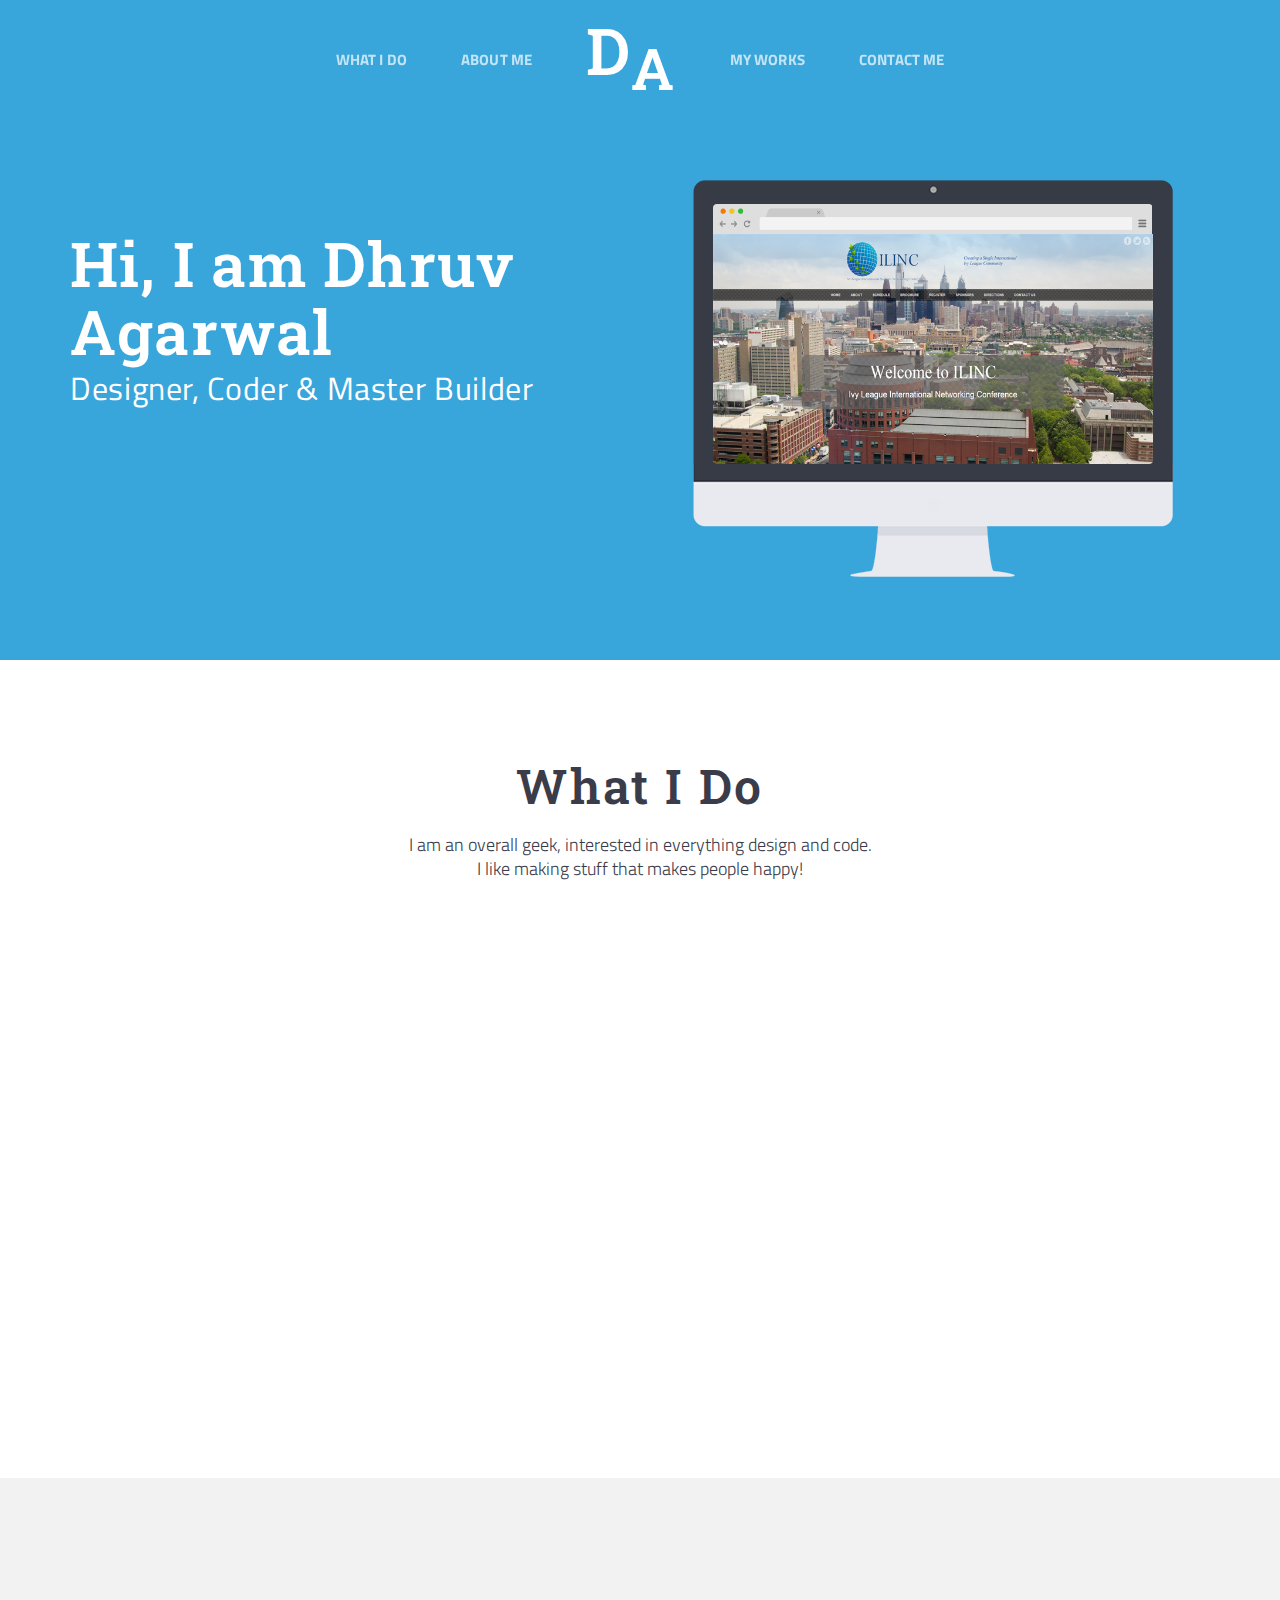
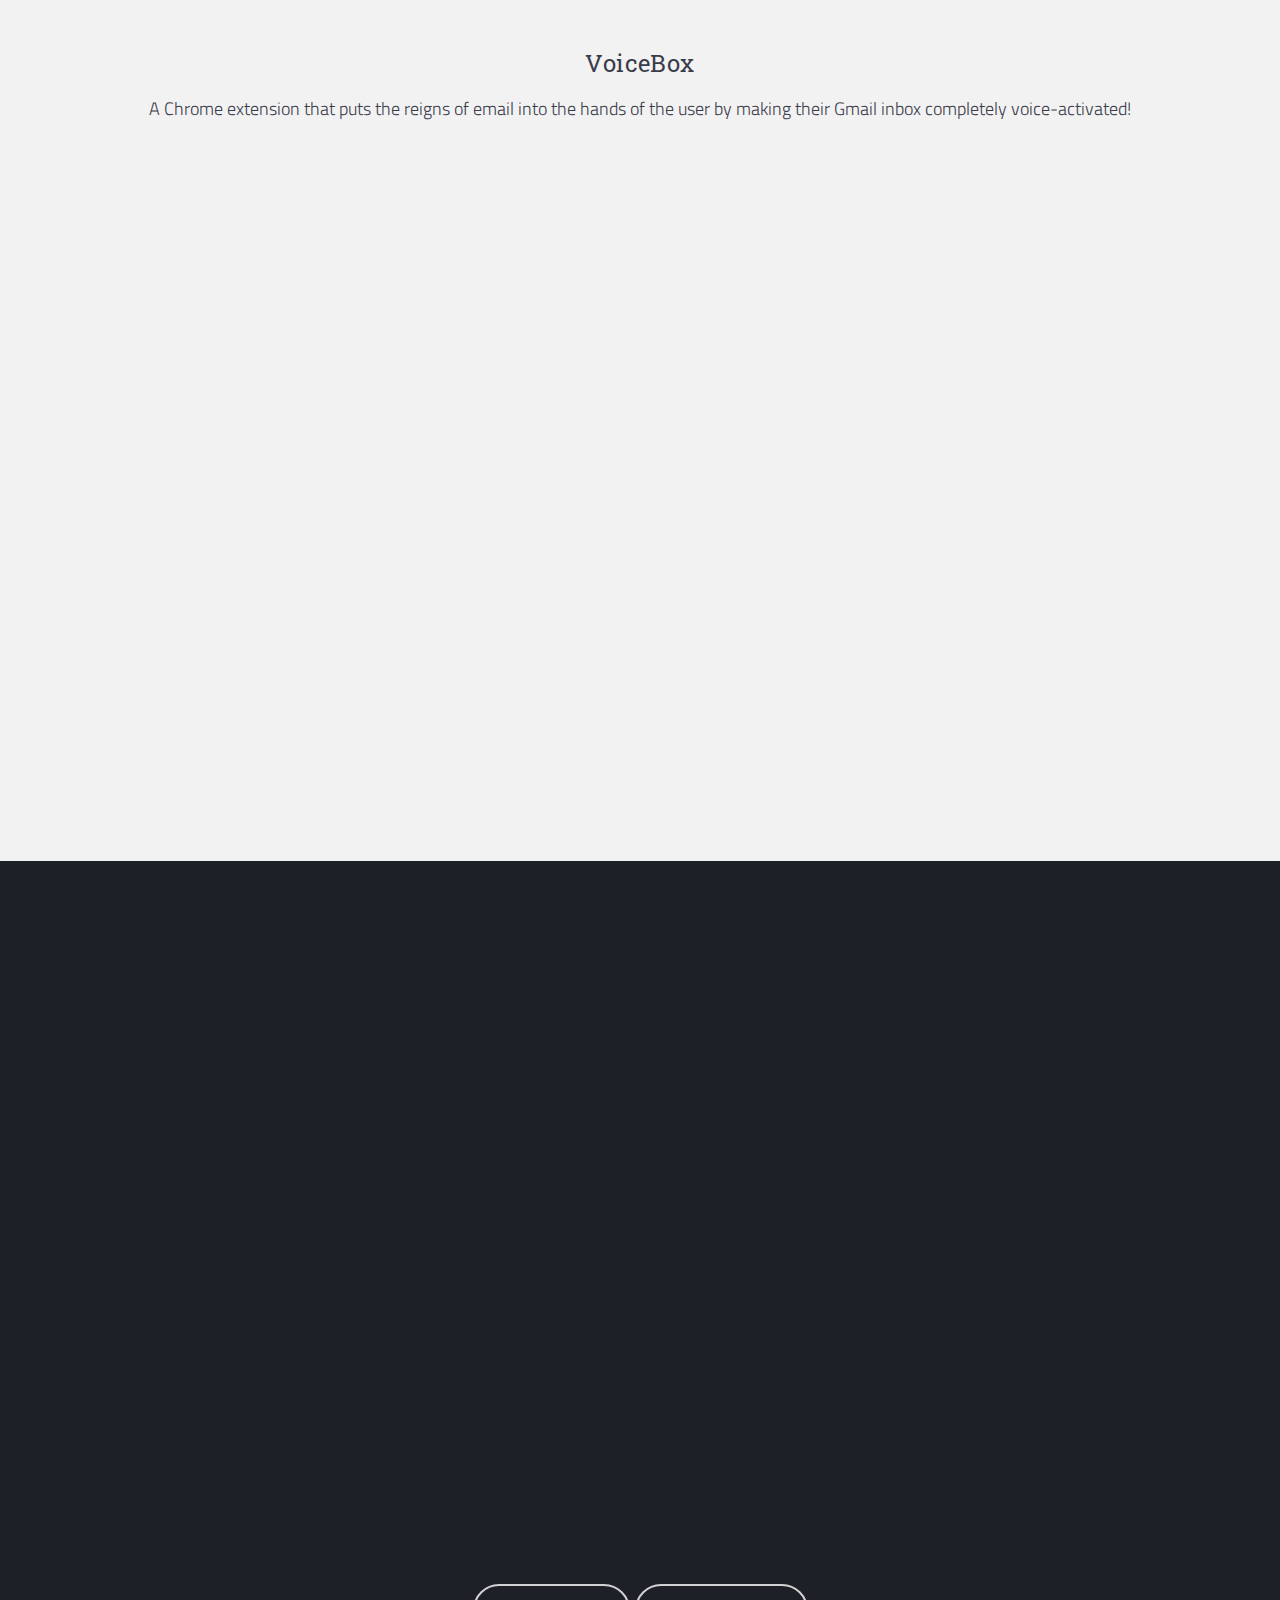
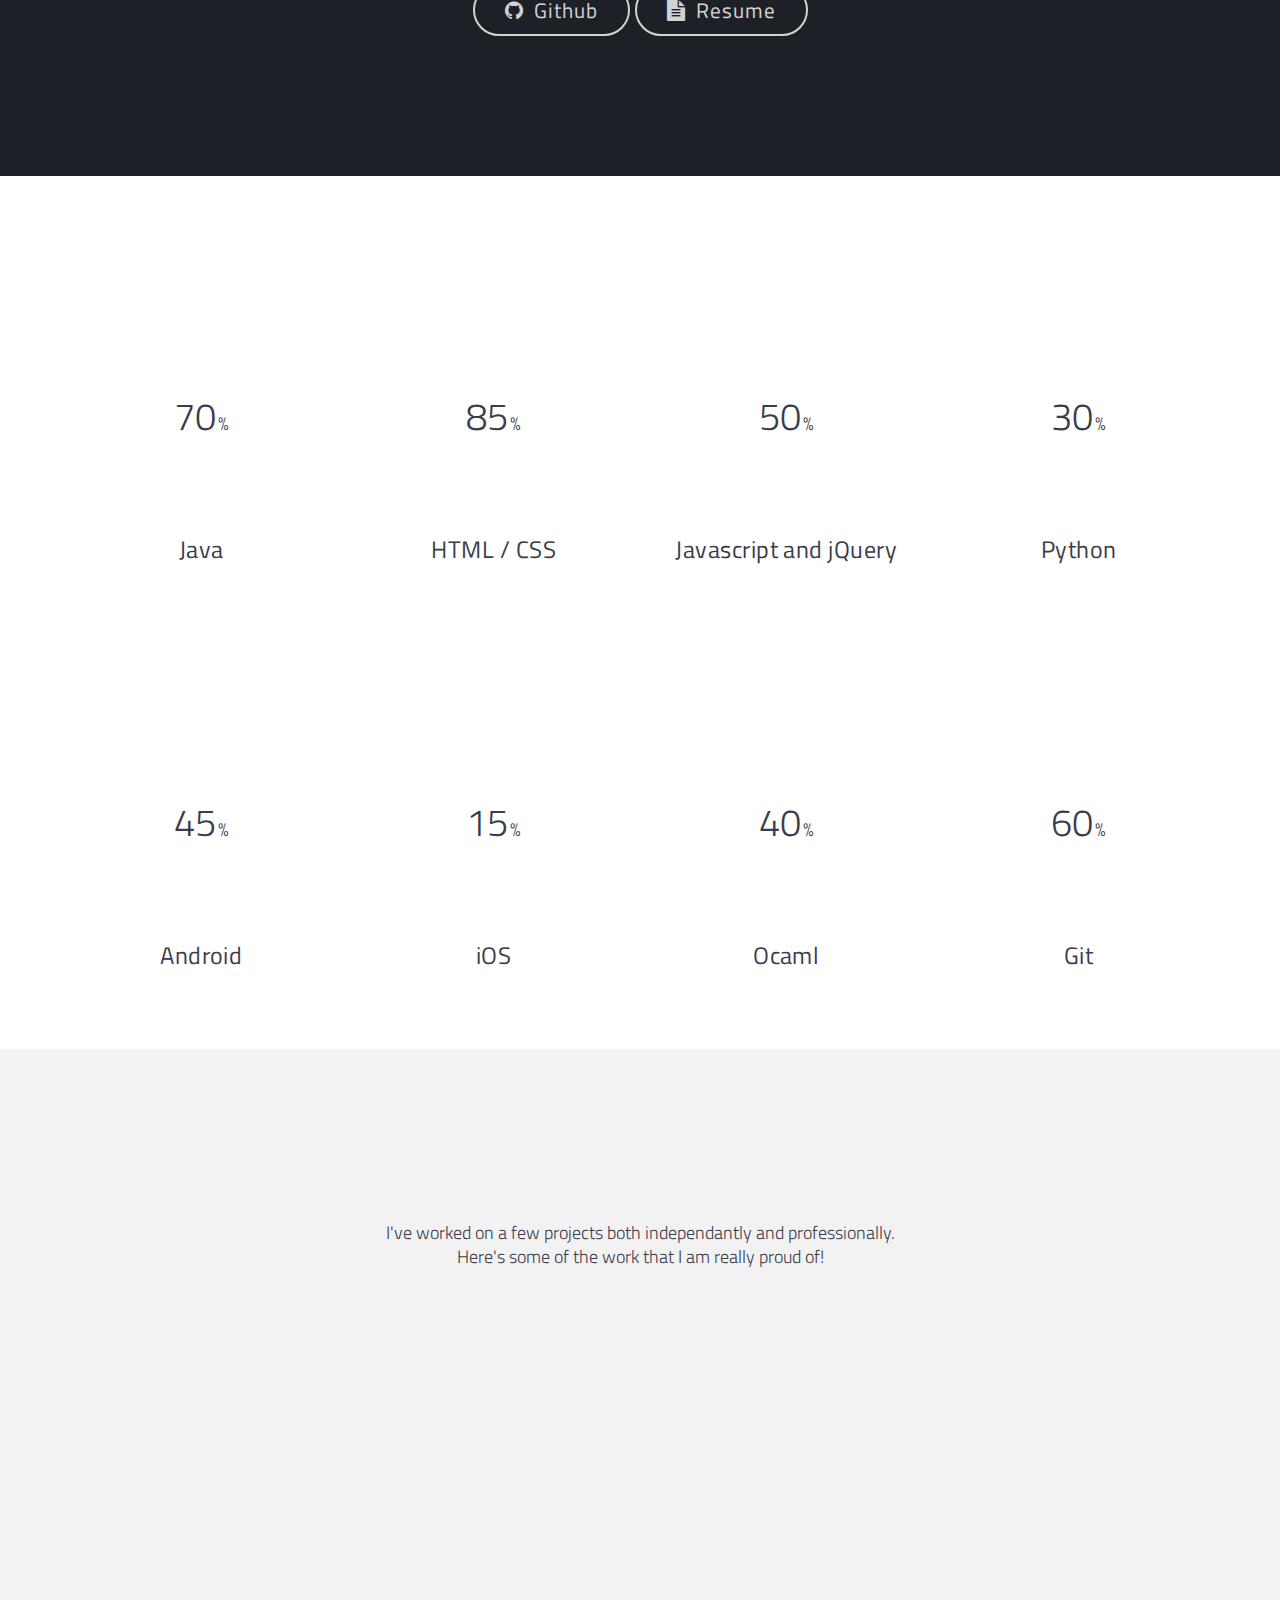
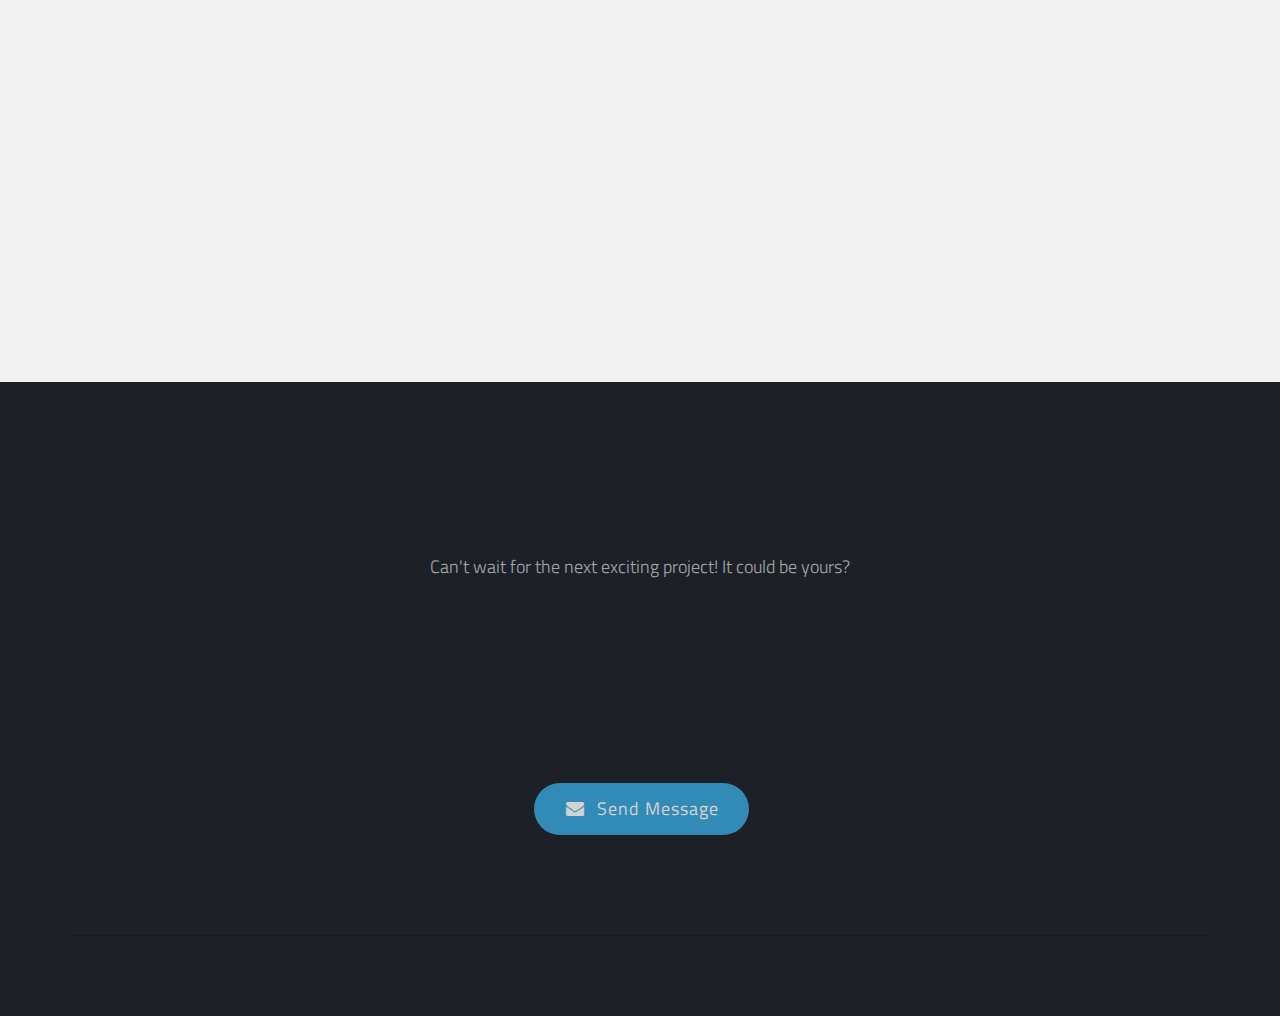
==== commit eab60d44: "reverting to html" ====
--- a/index.html
+++ b/index.html
@@ -279,7 +279,7 @@
 					
 						<img class="img-responsive img-center img-circle scrollimation fade-left" src="assets/myface2.png" alt="" />
 				
-						<p class="text-center scrollimation fade-in">I am Dhruv Agarwal, an eighteen year old sophomore at the University of Pennsylvania studying Computer Science. I have a passion for creating challenging, intuitive and beautiful products. <br/><br/>Creating is not just a job for me, it's a passion. </p>
+						<p class="text-center scrollimation fade-in">I am Dhruv Agarwal, an eighteen year old sophomore studying Computer Science at the University of Pennsylvania. I have a passion for creating challenging, intuitive and beautiful products. <br/><br/>Creating is not just a job for me, it's a passion. </p>
 					
 					</div>
 					
@@ -527,9 +527,9 @@
 							data-descr="Revamping the wesbite for the leading finance club at the Wharton School, University of Pennsylvania" 
 							data-images="assets/projects/wufc-website-large.png" >
 						
-						<p>Performed the website redesign for the largest undergraduate club in the Wharton School. Led a team of 4 web developers and had to liase with the club's executive board to finialize design elements and website layout. The website was develped on the Bootstrap framework.</p>
-							
-						<p class="text-right"><a class="btn btn-meflat icon-right" href="http://dhruvagarwal.me/WUFC_new_wesbite">Visit Website<i class="fa fa-arrow-right"></i></a></p>
+						<p>Performed the website redesign for the largest undergraduate club in the Wharton School. Led a team of 4 web developers and had to liase with the club's executive board to finialize design elements and website layout. The website was develped in Wordpress.</p>
+							
+						<p class="text-right"><a class="btn btn-meflat icon-right" href="http://new.whartonfinanceclub.com">Visit Website<i class="fa fa-arrow-right"></i></a></p>
 						</div>
 						
 					</article>
@@ -557,7 +557,7 @@
 							data-descr="Developing the website for the Philly chapter of the YouthHack hackathon" 
 							data-images="assets/projects/youthhack-large.png" >
 						
-						<p>Worked in tandem with the CEO and the CFO of YouthHack, a startup aimed at cultivating the startup and hackathon culture amongst high-schoolers to develop website mockups for the inaugral chapter of YouthHack in Philadelphia. The mockup was first created in Photoshop and then realized in code using the Bootstrap framework.</p>
+						<p>Worked in tandem with the CEO and the CMO of YouthHack, a startup aimed at cultivating the startup and hackathon culture amongst high-schoolers to develop website mockups for the inaugral chapter of YouthHack in Philadelphia. The mockup was first created in Photoshop and then realized in code using the Bootstrap framework.</p>
 							
 						<p class="text-right"><a class="btn btn-meflat icon-right" href="http://dhruvagarwal.me/Youthhack">Visit Website Mockup<i class="fa fa-arrow-right"></i></a></p>
 						</div>
@@ -670,7 +670,7 @@
 				
 				</header>
 				
-				<form  id="contact-form" class="bl_form text-center" action="contact.php" method="post" novalidate>
+				<form  id="contact-form" class="bl_form text-center" novalidate>
 					<span class="field-wrap scrollimation fade-right">
 						<label class="control-label" for="contact-name">Name</label>
 						<input id="contact-name" name="contactName" type="text" class="label_better requiredField" data-new-placeholder="Name" placeholder="Name" data-error-empty="*Enter your name">
@@ -684,7 +684,7 @@
 						<textarea id="contact-message" name="comments" rows="1" class="label_better requiredField" data-new-placeholder="Message" placeholder="Message" data-error-empty="*Enter your message"></textarea>
 					</span>
 					
-					<p class="text-center"><a href="mailto:dhruvag@seas.upenn.edu"><button  name="submit" type="submit" class="btn btn-meflat icon-left" data-error-message="Error!" data-sending-message="Sending..." data-ok-message="Message Sent"><i class="fa fa-envelope fa-fw"></i>Send Message</button></a></p>
+					<p class="text-center"><button name="submit" type="submit" class="btn btn-meflat icon-left" data-error-message="Error!" data-sending-message="Sending..." data-ok-message="Message Sent"><i class="fa fa-envelope fa-fw"></i>Send Message</button></p>
 					<input type="hidden" name="submitted" id="submitted" value="true" />
 					
 				</form>
@@ -714,7 +714,7 @@
 					</div>
 					
 					<div class="col-sm-6 text-right scrollimation fade-in">
-						<p>&copy;2014 Dhruv Agarwal</p>
+						<p>&copy;2015 Dhruv Agarwal</p>
 					</div>
 					
 				</div>
